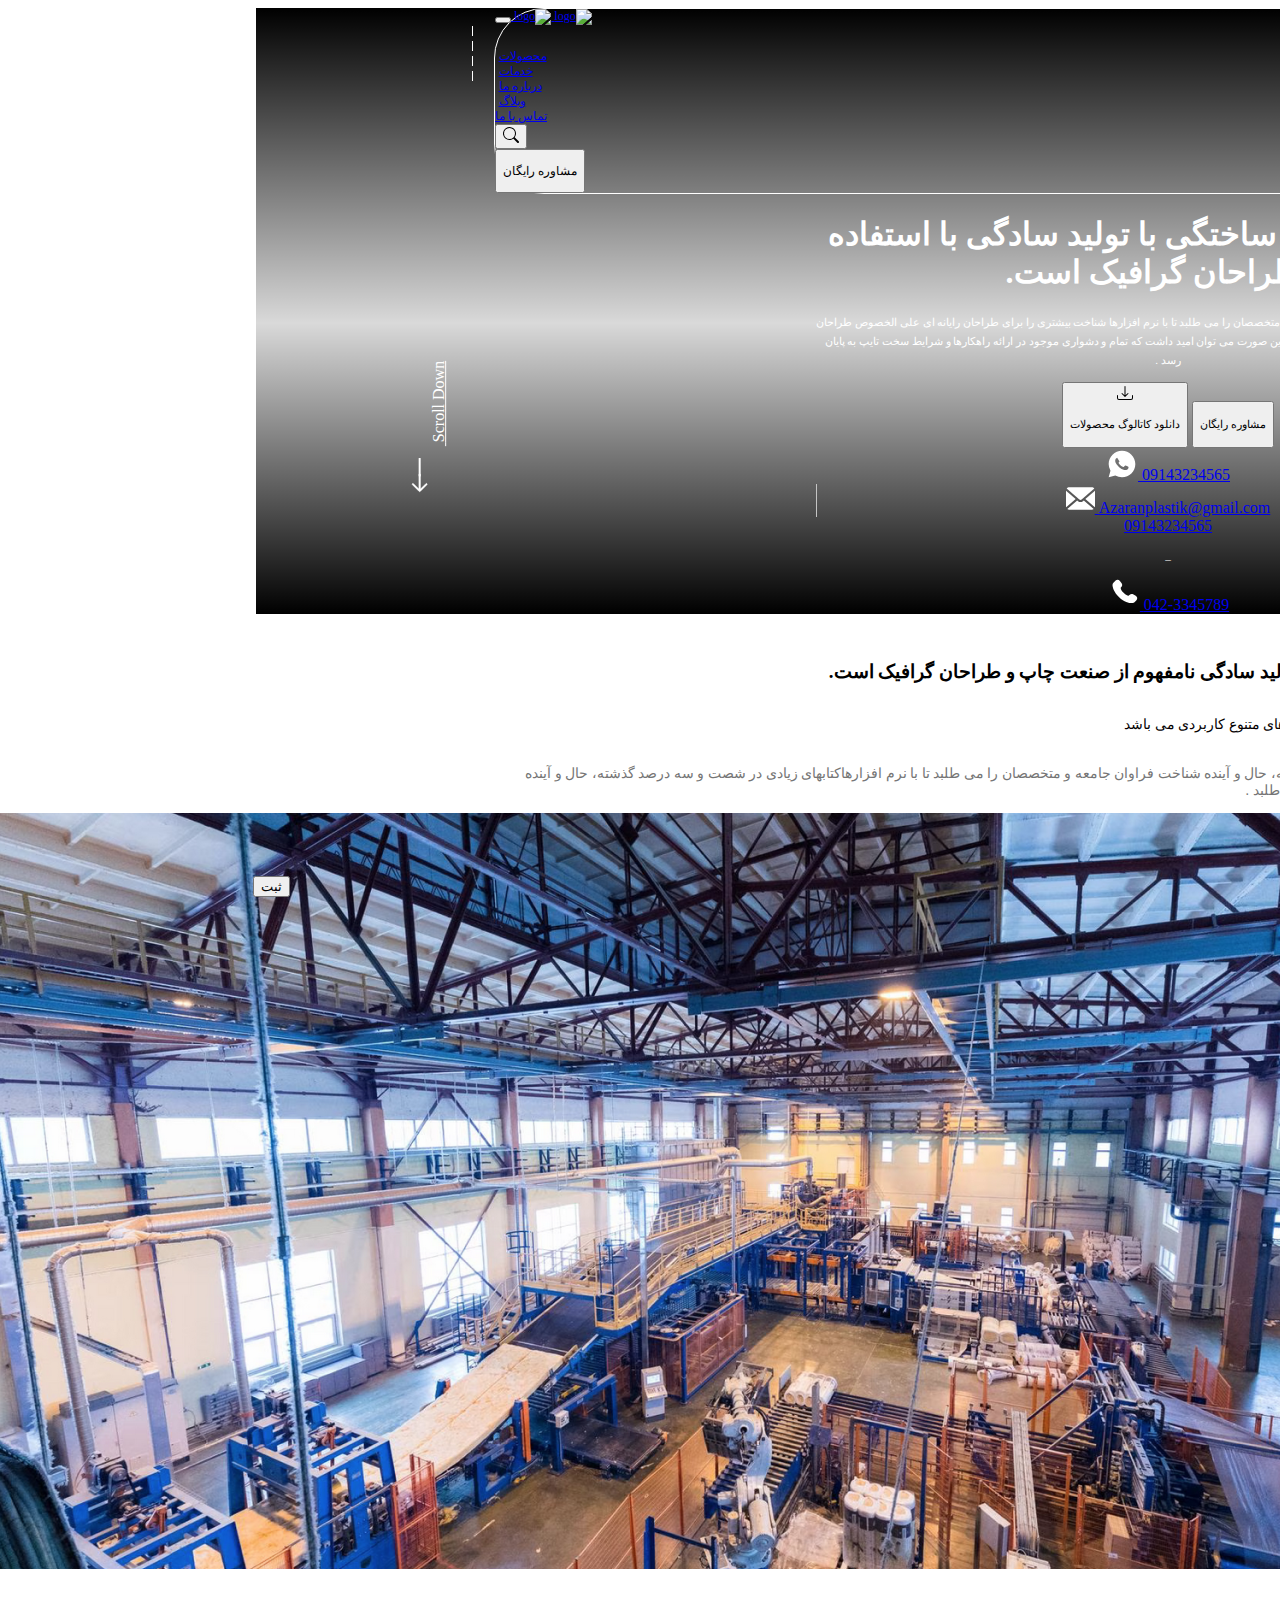
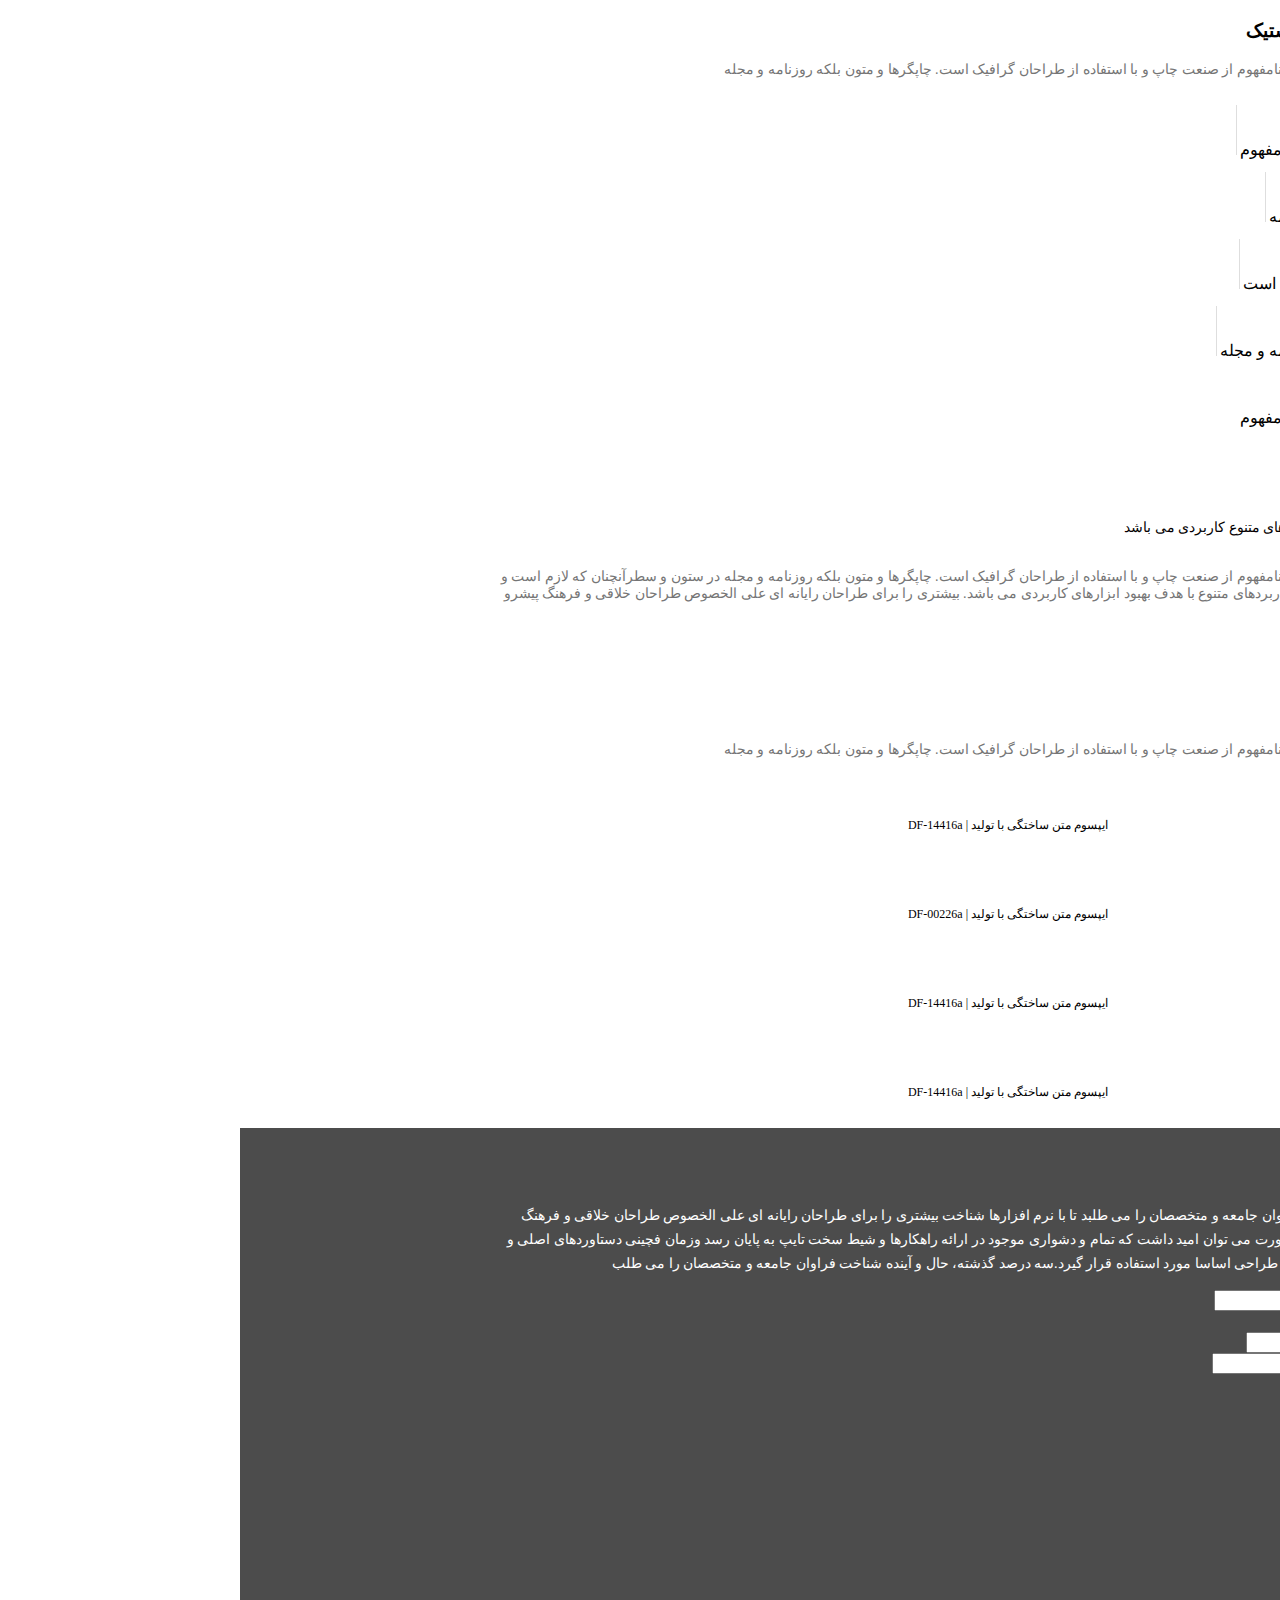
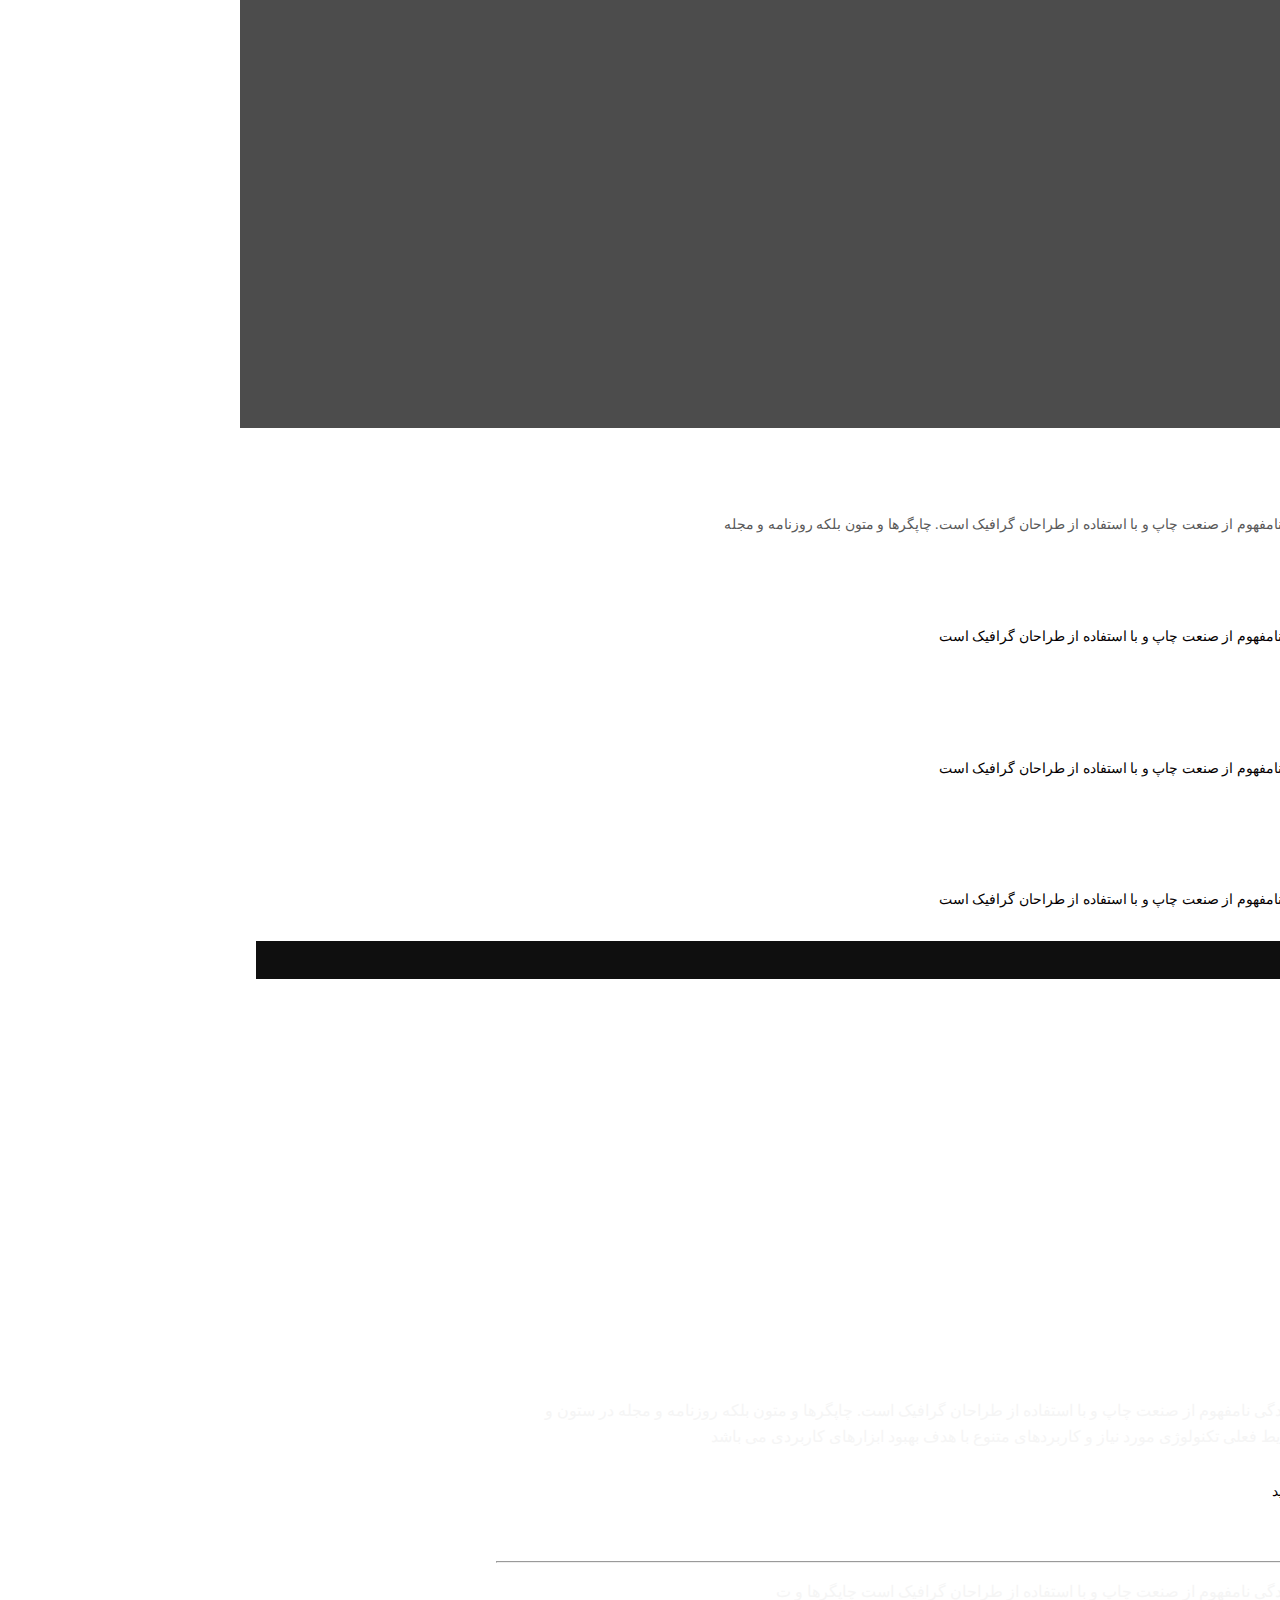
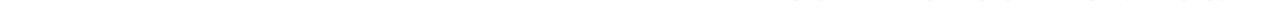
==== index.html @ 37bdb343 "feat: added "arrow" img instead of "svg" and "scroll" position changed." ====
<!DOCTYPE html>
<html lang="en">
  <head>
    <title>Azaran Plastic</title>

    <!-- Required meta tags -->
    <meta charset="utf-8" />
    <meta
      name="viewport"
      content="width=device-width, initial-scale=1, shrink-to-fit=no"
    />

    <!-- place favicon here -->
    <link
      rel="apple-touch-icon"
      sizes="180x180"
      href="images/favicon/apple-touch-icon.png"
    />
    <link
      rel="icon"
      type="image/png"
      sizes="32x32"
      href="images/favicon/favicon-32x32.png"
    />
    <link
      rel="icon"
      type="image/png"
      sizes="16x16"
      href="images/favicon/favicon-16x16.png"
    />
    <link rel="manifest" href="images/favicon/site.webmanifest" />
    <meta name="apple-mobile-web-app-title" content="Azaranplastik" />
    <meta name="application-name" content="Azaranplastik" />
    <meta name="msapplication-TileColor" content="#da2929" />
    <meta name="theme-color" content="#ffffff" />

    <!-- Bootstrap CSS v5.2.1 ----->
    <link
      rel="stylesheet"
      href="https://cdn.jsdelivr.net/npm/bootstrap@5.3.3/dist/css/bootstrap.rtl.min.css"
      integrity="sha384-dpuaG1suU0eT09tx5plTaGMLBsfDLzUCCUXOY2j/LSvXYuG6Bqs43ALlhIqAJVRb"
      crossorigin="anonymous"
    />

    <!-- font-awesome ----->
    


    <!-- style.css file ----->
    <link rel="stylesheet" type="text/css" href="css/style.css" />

  </head>

  <body>
    <!-------------------- header here -------------------------->
    <div class="sanavbar-pic">
      <div class="sanavbar-pic2 d-flex flex-column">
        <header class="d-flex flex-column py-3">

         <!------ place navbar here ------------->
          <nav class="navbar navbar-expand-lg ">
            <div class="container-fluid d-flex align-item-center py-2 px-3 sa-navbar">

              <a class="navbar-brand mx-1 d-flex align-item-center px-3" href="#">
                <image src="images/logoazaran2.png" alt="logo">
                <image src="images/logoazaran.png" alt="logo">
              </a>
  
              <button class="navbar-toggler" type="button" data-bs-toggle="collapse" data-bs-target="#navbarSupportedContent" aria-controls="navbarSupportedContent" aria-expanded="false" aria-label="Toggle navigation">
                <span class="navbar-toggler-icon"></span>
              </button>
  
              <div class="collapse navbar-collapse" id="navbarSupportedContent">
                <ul class="navbar-nav me-auto mb-2 mb-lg-0 menu">
                  <li class="nav-item px-4 sanav-item">
                    <a class="nav-link active text-white" href="pdp product.html">محصولات</a>
                  </li>
                  <li class="nav-item px-4 sanav-item">
                    <a class="nav-link active text-white" href="#">خدمات</a>
                  </li>
                  <li class="nav-item px-4 sanav-item">
                    <a class="nav-link active text-white" href="about us.html">درباره ما</a>
                  </li>
                  <li class="nav-item px-4 sanav-item">
                    <a class="nav-link active text-white" href="#">وبلاگ</a>
                  </li>
                  <li class="nav-item px-4">
                    <a class="nav-link active text-white" href="#">تماس با ما</a>
                  </li>
                </ul>
  
                <form class="d-flex d-none d-lg-block" role="search">
                  <button class="btn btn-light rounded-circle mx-1" type="submit" >
    
                    <svg xmlns="http://www.w3.org/2000/svg" width="16" height="16" fill="currentColor" class="bi bi-search" viewBox="0 0 16 16">
                      <path d="M11.742 10.344a6.5 6.5 0 1 0-1.397 1.398h-.001q.044.06.098.115l3.85 3.85a1 1 0 0 0 1.415-1.414l-3.85-3.85a1 1 0 0 0-.115-.1zM12 6.5a5.5 5.5 0 1 1-11 0 5.5 5.5 0 0 1 11 0"/>
                    </svg>
    
                  </button>
                </form>
                
                <button class="btn btn-light rounded-pill mx-1 d-none d-lg-block sabtn-nav px-3 py-2">
                  <p class="d-inline px-2">مشاوره رایگان</p> 
                </button>
  
              </div>
            </div>
          </nav>
          <!------ end of the navbar ------------>

          <div class="section-nav d-flex justify-content-center">
            <div class="d-flex justify-content-center flex-column my-5 section1">
              <div class="my-5 part1">
    
                <h1 class="lh-base">لورم ایپسوم متن ساختگی با تولید سادگی  با استفاده از طراحان گرافیک است.</h1>
                <p class="py-4 lh-5">سه درصد گذشته، حال و آینده شناخت فراوان جامعه و متخصصان را می طلبد تا با نرم افزارها شناخت بیشتری را برای طراحان رایانه ای علی الخصوص طراحان خلاقی و فرهنگ پیشرو در زبان فارسی ایجاد کرد. در این صورت می توان امید داشت که تمام و دشواری موجود در ارائه راهکارها و شرایط سخت تایپ به پایان رسد .</p>
    
                <button class="btn btn-light rounded-pill mx-1 sabtn-nav my-5 px-3 py-2">
                  <p class="d-inline px-3">مشاوره رایگان</p>
                </button>
                <button class="btn btn-outline-light rounded-pill mx-1 sabtn-nav px-3 py-2">
                  <svg xmlns="http://www.w3.org/2000/svg" width="16" height="16" fill="currentColor" class="bi bi-download" viewBox="0 0 16 16">
                    <path d="M.5 9.9a.5.5 0 0 1 .5.5v2.5a1 1 0 0 0 1 1h12a1 1 0 0 0 1-1v-2.5a.5.5 0 0 1 1 0v2.5a2 2 0 0 1-2 2H2a2 2 0 0 1-2-2v-2.5a.5.5 0 0 1 .5-.5"/>
                    <path d="M7.646 11.854a.5.5 0 0 0 .708 0l3-3a.5.5 0 0 0-.708-.708L8.5 10.293V1.5a.5.5 0 0 0-1 0v8.793L5.354 8.146a.5.5 0 1 0-.708.708z"/>
                  </svg>
                  <p class="d-inline px-2">دانلود کاتالوگ محصولات </p> 
                </button>



                <div class="mt-5">
                  <div class="row lh-1">
                   <div class="col d-flex justify-content-end pe-5 w-25">
                        <a class="nav-link pe-3 pt-2" href="https://api.whatsapp.com/send?phone=09143234565"  target="_blank">
                        09143234565
                        </a>
                        <svg width="32px" height="32px" viewBox="0 0 24 24" xmlns="http://www.w3.org/2000/svg" fill="#ffffff"><g id="SVGRepo_bgCarrier" stroke-width="0"></g><g id="SVGRepo_tracerCarrier" stroke-linecap="round" stroke-linejoin="round"></g><g id="SVGRepo_iconCarrier"> <g> <path fill="none" d="M0 0h24v24H0z"></path> <path fill-rule="nonzero" d="M2.004 22l1.352-4.968A9.954 9.954 0 0 1 2 12C2 6.477 6.477 2 12 2s10 4.477 10 10-4.477 10-10 10a9.954 9.954 0 0 1-5.03-1.355L2.004 22zM8.391 7.308a.961.961 0 0 0-.371.1 1.293 1.293 0 0 0-.294.228c-.12.113-.188.211-.261.306A2.729 2.729 0 0 0 6.9 9.62c.002.49.13.967.33 1.413.409.902 1.082 1.857 1.971 2.742.214.213.423.427.648.626a9.448 9.448 0 0 0 3.84 2.046l.569.087c.185.01.37-.004.556-.013a1.99 1.99 0 0 0 .833-.231c.166-.088.244-.132.383-.22 0 0 .043-.028.125-.09.135-.1.218-.171.33-.288.083-.086.155-.187.21-.302.078-.163.156-.474.188-.733.024-.198.017-.306.014-.373-.004-.107-.093-.218-.19-.265l-.582-.261s-.87-.379-1.401-.621a.498.498 0 0 0-.177-.041.482.482 0 0 0-.378.127v-.002c-.005 0-.072.057-.795.933a.35.35 0 0 1-.368.13 1.416 1.416 0 0 1-.191-.066c-.124-.052-.167-.072-.252-.109l-.005-.002a6.01 6.01 0 0 1-1.57-1c-.126-.11-.243-.23-.363-.346a6.296 6.296 0 0 1-1.02-1.268l-.059-.095a.923.923 0 0 1-.102-.205c-.038-.147.061-.265.061-.265s.243-.266.356-.41a4.38 4.38 0 0 0 .263-.373c.118-. 19.155-.385.093-.536-.28-.684-.57-1.365-.868-2.041-.059-.134-.234-.23-.393-.249-.054-.006-.108-.012-.162-.016a3.385 3.385 0 0 0-.403.004z"></path> </g> </g></svg>
                   </div>
  
                   <div class="col d-flex justify-content-center align-item-center px-0 tell">
                        <a class="nav-link pe-3 pt-2" href="mailto:Azaranplastik@gmail.com" target="_blank">
                          Azaranplastik@gmail.com
                        </a>
                        <svg height="29px" width="29px" version="1.1" id="_x32_" xmlns="http://www.w3.org/2000/svg" xmlns:xlink="http://www.w3.org/1999/xlink" viewBox="0 0 512 512" xml:space="preserve" fill="#ffffff"><g id="SVGRepo_bgCarrier" stroke-width="0"></g><g id="SVGRepo_tracerCarrier" stroke-linecap="round" stroke-linejoin="round"></g><g id="SVGRepo_iconCarrier"> <style type="text/css"> .st0{fill:#ffffff;} </style> <g> <path class="st0" d="M341.374,265.845l168.152,146.591c1.599-5.25,2.474-10.818,2.474-16.583V117.087L341.374,265.845z"></path> <path class="st0" d="M256,283.102c7.208-0.015,14.31-2.492,20.11-7.538L499.591,80.739c-10.424-13.076-26.458-21.478-44.481-21.478 H56.89c-18.023,0-34.057,8.401-44.481,21.478L235.89,275.564C241.682,280.61,248.792,283.087,256,283.102z"></path> <path class="st0" d="M0,117.087v278.766c0,5.765,0.875,11.333,2.473,16.583l168.152-146.599L0,117.087z"></path> <path class="st0" d="M299.474,302.367c-12.432,10.841-28,16.303-43.474,16.288c-15.474,0.015-31.05-5.454-43.474-16.288 l-14.845-12.939L23.151,441.579c9.447,6.978,21.092,11.159,33.739,11.159h398.22c12.647,0,24.291-4.181,33.738-11.159 l-174.53-152.151L299.474,302.367z"></path> </g> </g></svg>
                   </div>
  
                   <div class="col d-flex justify-content-center">
                        <a class="nav-link pt-2" href="tell:09143234565" target="_blank">
                          09143234565
                        </a>
                        <p class="px-3 pt-2"> _ </p>
                        <a class="nav-link pe-2 pt-2" href="tell:0423345789" target="_blank">
                          042-3345789
                        </a>
                        <svg width="33px" height="33px" viewBox="0 0 24 24" fill="none" xmlns="http://www.w3.org/2000/svg"><g id="SVGRepo_bgCarrier" stroke-width="0"></g><g id="SVGRepo_tracerCarrier" stroke-linecap="round" stroke-linejoin="round"></g><g id="SVGRepo_iconCarrier"> <path d="M16.5562 12.9062L16.1007 13.359C16.1007 13.359 15.0181 14.4355 12.0631 11.4972C9.10812 8.55901 10.1907 7.48257 10.1907 7.48257L10.4775 7.19738C11.1841 6.49484 11.2507 5.36691 10.6342 4.54348L9.37326 2.85908C8.61028 1.83992 7.13596 1.70529 6.26145 2.57483L4.69185 4.13552C4.25823 4.56668 3.96765 5.12559 4.00289 5.74561C4.09304 7.33182 4.81071 10.7447 8.81536 14.7266C13.0621 18.9492 17.0468 19.117 18.6763 18.9651C19.1917 18.9171 19.6399 18.6546 20.0011 18.2954L21.4217 16.883C22.3806 15.9295 22.1102 14.2949 20.8833 13.628L18.9728 12.5894C18.1672 12.1515 17.1858 12.2801 16.5562 12.9062Z" fill="#ffffff"></path> </g></svg>
                   </div>

                  </div>
                </div>
              </div>
            </div>
          </div>

        <a class="nav-link d-flex flex-row scroll" href="#scroll">
          Scroll Down
          <img src="images/arrow1.svg">
        </a>

        </header>
      </div>
    </div>
    <!-------------------- header here -------------------------->

    <main>
      <div class="container d-flex flex-column justify-content-center my-5">

        <!-------------------- about section here --------------------->
        <section class="row my-5 about">
          
          <div class="col-xl-4">
            <div class="col-xl-12 pb-3 border-bottom">
             <h2 class="py-3">درباره آذران پلاستیک</h2>

             <h3>لورم ایپسوم متن ساختگی با تولید سادگی نامفهوم از صنعت چاپ و طراحان گرافیک است.</h3>
            </div>
            <div class="col-xl-12 pt-3">
             <h6>شرایط فعلی تکنولوژی مورد نیاز و کاربردهای متنوع کاربردی می باشد</h6>

             <p>کتابهای زیادی در شصت و سه درصد گذشته، حال و آینده شناخت فراوان جامعه و متخصصان را می طلبد تا با نرم افزارهاکتابهای زیادی در شصت و سه درصد گذشته، حال و آینده شناخت فراوان جامعه و متخصصان را می طلبد .</p>
            </div>
          </div>
          <div class="col-xl-8">
            <img class="img-fluid" src="images/about.png" alt="about Azaranplastik">
          </div>
        </section>
        <!--------------------end of about section -------------------->

        <!-------------------- product section here --------------------->
        <section class="d-flex flex-column justify-content-center my-5 product">
          <div class="row">
            <h2 class="d-flex justify-content-center">دسته بندی محصولات آذران پلاستیک</h2>
            <h3 class="d-flex justify-content-center">دسته بندی محصولات آذران پلاستیک</h3>
            <p class="d-flex justify-content-center">لورم ایپسوم متن ساختگی با تولید سادگی نامفهوم از صنعت چاپ و با استفاده از طراحان گرافیک است. چاپگرها و متون بلکه روزنامه و مجله</p>
          </div>

          <div class="row py-5 bg2">
            <div class="col-md d-flex justify-content-center categorization">
              <img class="img-fluid" src="images/lamp.png">
              <span class="px-3 pt-1">لورم ایپسوم متن ساختگی مفهوم</span>
            </div>
            <div class="col-md d-flex justify-content-center categorization">
              <img class="img-fluid" src="images/house.png">
              <span class="px-3 pt-1">چاپگرها و متون بلکه روزنامه</span>
            </div>
            <div class="col-md d-flex justify-content-center categorization">
              <img class="img-fluid" src="images/calender.png">
              <span class="px-3 pt-1">استفاده از طراحان گرافیک است</span>
            </div>
            <div class="col-md d-flex justify-content-center categorization">
              <img class="img-fluid" src="images/done.png">
              <span class="px-3 pt-1">چاپگرها و متون بلکه روزنامه و مجله</span>
            </div>
            <div class="col-md d-flex justify-content-center">
              <img class="img-fluid" src="images/zoom.png">
              <span class="px-3 pt-1">لورم ایپسوم متن ساختگی مفهوم</span>
            </div>
          </div>

          <div class="row pt-4">
            <div class="col-xl-8">
              <img class="img-fluid" src="images/product.png" alt="product Azaranplastik">
            </div>
            <div class="col-xl-4">
              
              <h3 class="pt-5 pb-2">لورم ایپسوم متن ساختگی</h3>
  
              <h6 class="pb-2">شرایط فعلی تکنولوژی مورد نیاز و کاربردهای متنوع کاربردی می باشد</h6>

              <p>لورم ایپسوم متن ساختگی با تولید سادگی نامفهوم از صنعت چاپ و با استفاده از طراحان گرافیک است. چاپگرها و متون بلکه روزنامه و مجله در ستون و سطرآنچنان که لازم است و برای شرایط فعلی تکنولوژی مورد نیاز و کاربردهای متنوع با هدف بهبود ابزارهای کاربردی می باشد.
              بیشتری را برای طراحان رایانه ای علی الخصوص طراحان خلاقی و فرهنگ پیشرو در زبان فارسی ایجاد کرد.</p>
              <button class="btn btn-outline-danger rounded-pill mx-1 sabtn-nav px-4 py-2">
                <span class="d-inline px-2 color">اطلاعات بیشتر</span> 
              </button>

            </div>
          </div>

        </section>
        <!--------------------end of product section -------------------->

        <!-------------------- Best-selling section here --------------------->
        <section class="d-flex flex-column justify-content-center my-5 container Best-selling">

          <div class="row">
            <h2 class="d-flex justify-content-center">محصولات پرفروش</h2>
            <h3 class="d-flex justify-content-center">محصولات پرفروش</h3>
            <p class="d-flex justify-content-center">لورم ایپسوم متن ساختگی با تولید سادگی نامفهوم از صنعت چاپ و با استفاده از طراحان گرافیک است. چاپگرها و متون بلکه روزنامه و مجله</p>
          </div>
          
          <div class="row py-5">
            <div class="col pic-best1">
              <div class="p-3 bg-light">
                <img class="img-fluid pb-5 pt-5 px-2" src="images/patern.png" alt="Best-selling">
              </div>
              <h6 class="pt-3">ایپسوم متن ساختگی با تولید |  DF-14416a</h6>
            </div>

            <div class="col">
              <div class="bg-light">
                <img class="img-fluid" src="images/patern2.png" alt="Best-selling">
              </div>
              <h6 class="pt-3">ایپسوم متن ساختگی با تولید | DF-00226a</h6>
            </div>

            <div class="col">
              <div class="p-3 bg-light">
                <img class="img-fluid pb-5 pt-5 px-2" src="images/patern3.png" alt="Best-selling">
              </div>
              <h6 class="pt-3">ایپسوم متن ساختگی با تولید |  DF-14416a</h6>
            </div>

            <div class="col">
              <div class="p-3 bg-light pic-best4">
                <img class="img-fluid pb-5 pt-5 px-2" src="images/patern4.png" alt="Best-selling">
              </div>
              <h6 class="pt-3">ایپسوم متن ساختگی با تولید |  DF-14416a</h6>
            </div>

          </div>
        </section>
        <!--------------------end of Best-selling section -------------------->

      </div>

      <!-------------------- form section here --------------------->
      <div class="form">
        <div class="d-flex flex-row saform-pic">
          <div class="d-flex flex-row justify-content-center saform-pic2">
            <section class="container d-flex row">
              
             <!--right: text-->
              <div class="d-flex flex-column col-xl-6 col-lg-6 col-md-12 col-sm-12">
               <h2>فرم</h2>
               <h3>فرم مشاوره رایگان</h3>
               <p>سه درصد گذشته، حال و آینده شناخت فراوان جامعه و متخصصان را می طلبد تا با نرم افزارها شناخت بیشتری را برای طراحان رایانه ای علی الخصوص طراحان خلاقی و فرهنگ پیشرو در زبان فارسی ایجاد کرد. در این صورت می توان امید داشت که تمام و دشواری موجود در ارائه راهکارها و شیط سخت تایپ به پایان رسد
      
               وزمان فچینی دستاوردهای اصلی و جوابگوی سوالات پیوسته اهل دنیای موجود طراحی اساسا مورد استفاده قرار گیرد.سه درصد گذشته، حال و آینده شناخت فراوان جامعه و متخصصان را می طلب</p>
              </div>
             <!--end of right:text-->
      
             <!-- Left: form -->
              <form class="col-xl-6 col-lg-6 col-md-12 col-sm-12 pe-0">
                <div class="row mb-4">
                  <div class="col">
                    <div class="form-outline">
                     <label class="form-label" for="form6Example1">نام و نام خانوادگی</label>
                     <input type="text" id="form6Example1" class="form-control bg-body-tertiary border-0" placeholder="نام و نام خانوادگی" />
                    </div>
                  </div>
                <div class="col">
                  <div class="form-outline">
                    <label class="form-label" for="form6Example2">ایمیل</label>
                    <input type="text" id="form6Example2" class="form-control bg-body-tertiary border-0" placeholder="ایمیل" />
                  </div>
                </div>
                </div>
            
                <div class="row mb-3">
                  <div class="col">
                   <!-- Email input -->
                   <div class="form-outline mb-3">
                     <label class="form-label" for="form6Example5">شماره تماس</label>
                     <input type="email" id="form6Example5" class="form-control bg-body-tertiary border-0" placeholder="شماره تماس"/>
                   </div>
                  </div>
                <div class="col">
                  <!-- Number input -->
                  <div class="form-outline mb-3">
                    <label class="form-label" for="form6Example6">موضوع درخواست</label>
                    <input type="number" id="form6Example6" class="form-control bg-body-tertiary border-0" placeholder="موضوع درخواست"/>
                  </div>
                </div>
                </div>
      
              <!-- Message input -->
              <div data-mdb-input-init class="form-outline mb-4">
                <label class="form-label" for="form6Example7">پیام</label>
                <textarea class="form-control bg-body-tertiary  border-0" id="form6Example7" rows="4" placeholder="پیام خود را بنویسید"></textarea>
              </div>
            
              <!-- Submit button -->
              <button data-mdb-ripple-init type="button" class="btn btn-danger btn-block rounded-pill mt-2 mb-4 w-25">ارسال</button>
      
              </form>
             <!--end of Left: form -->
            </section>
          </div>
        </div>
      </div>
      <!--------------------end of form section -------------------->

      <!-------------------- article here --------------------->
      <div class="container d-flex flex-column my-5 article">
          <div class="row pt-5">

            <h2 class="d-flex justify-content-center">مقالات</h2>
            <h3 class="d-flex justify-content-center">مقالات آذران پلاستیک</h3>
            <p class="d-flex justify-content-center">لورم ایپسوم متن ساختگی با تولید سادگی نامفهوم از صنعت چاپ و با استفاده از طراحان گرافیک است. چاپگرها و متون بلکه روزنامه و مجله</p>

          </div>
          
          <div class="row pt-5">

            <article class="col">
              
              <img class="img-fluid" src="images/article1.png" alt="article">
              <p class="pt-4">دسته بندی  |   اسفند ۱۴۰۱</p>
              <h6 class="pt-1">لورم ایپسوم متن ساختگی با تولید سادگی نامفهوم از صنعت چاپ و با استفاده از طراحان گرافیک است</h6> 

            </article>

            <article class="col">
              
              <img class="img-fluid" src="images/article2.png" alt="article">
              <p  class="pt-4">دسته بندی  |   اسفند ۱۴۰۱</p>
              <h6 class="pt-1">لورم ایپسوم متن ساختگی با تولید سادگی نامفهوم از صنعت چاپ و با استفاده از طراحان گرافیک است</h6> 

            </article>

            <article class="col">

              <img class="img-fluid" src="images/article3.png" alt="article">
              <p  class="pt-4">دسته بندی  |   اسفند ۱۴۰۱</p>
              <h6 class="pt-1">لورم ایپسوم متن ساختگی با تولید سادگی نامفهوم از صنعت چاپ و با استفاده از طراحان گرافیک است</h6>

            </article>
            
          </div>
      </div>
      <!--------------------end of article -------------------->
    </main>
    
    <!---------------- place footer here-------------->
    <footer class="footer-dark">
      <!-- Section: Social media -->
      <div class="social-media">
      <div class="container">
        <div class="row py-4">
          <!----- Left ----->
          <div class="col d-flex justify-content-start">
            <a class="navbar-brand" href="#">
             <image src="images/logoazaran2.png" alt="logo">
             <image src="images/logoazaran.png" alt="logo">
            </a>
          </div>
          <!-----end of Left ----->
  
          <!----- right ----->
          <div class="col d-flex flex-row justify-content-end">
            <a href="#" class="nav-link text-white pe-0 ps-4">
              <svg fill="#ffffff" width="16.4px" height="16.4px" viewBox="0 30 256 256" id="Flat" xmlns="http://www.w3.org/2000/svg"><g id="SVGRepo_bgCarrier" stroke-width="0"></g><g id="SVGRepo_tracerCarrier" stroke-linecap="round" stroke-linejoin="round"></g><g id="SVGRepo_iconCarrier"> <path d="M160,128a32,32,0,1,1-32-32A32.03667,32.03667,0,0,1,160,128Zm68-44v88a56.06353,56.06353,0,0,1-56,56H84a56.06353,56.06353,0,0,1-56-56V84A56.06353,56.06353,0,0,1,84,28h88A56.06353,56.06353,0,0,1,228,84Zm-52,44a48,48,0,1,0-48,48A48.05436,48.05436,0,0,0,176,128Zm16-52a12,12,0,1,0-12,12A12,12,0,0,0,192,76Z"></path> </g></svg>
            </a>

            <a href="#" class="nav-link text-white pe-0 ps-4">
              <span class="icon-x"></span>
            </a>

            <a href="#" class="nav-link text-white pe-0 ps-4">
              <span class="icon-facebook"></span>
            </a>

            <a href="#" class="nav-link text-white pe-0 ps-4">
              <span class="icon-linkedin2"></span>
            </a>
          </div>
          <!--end of Right -->
        </div>
      </div>
      </div>
      <!---- Section: Social media ---->

      
      <div class="text-center text-lg-start text-white bg-black">
        <!---- Section: Links  ---->
        <div class="container">
          
            <!-- Grid row -->
            <div class="container row">

             <!---- Grid column1 ---->
             <div class="col ps-0 text-center w-25 my-5">
               <div class="row">
                <div class="col">
                 <!-- Links -->
                 <p>
                   <a href="#" class="nav-link text-reset">محصولات</a>
                 </p>
                 <p>
                   <a href="#" class="nav-link text-reset">مشاوره رایگان</a>
                 </p>
                 <p>
                   <a href="#" class="nav-link text-reset">کاتالوگ</a>
                 </p>
                 <p>
                   <a href="#" class="nav-link text-reset">وبلاگ</a>
                 </p>
                </div>

                <div class="col">
                  <!------ connect us ----->
                 <p>
                   <a href="#" class="nav-link text-reset">تماس با ما</a>
                 </p>
                  <p>
                   <a href="#" class="nav-link text-reset">درباره ما</a>
                 </p>
                  <p>
                   <a href="#" class="nav-link text-reset">سوالات متداول</a>
                  </p>
                  <p>
                   <a href="#" class="nav-link text-reset">قوانین مقررات</a>
                  </p>
                </div>
               </div>
             </div>
             <!---- Grid column1 ---->

             <!---- Grid column2 ---->
             <div class="col my-5 w-25">
              <!------ content ----->
             <h6 class="text-reset fw-bold mb-4">اذران پلاستیک</h6>
             <p>
              لورم ایپسوم متن ساختگی با تولید سادگی نامفهوم از صنعت چاپ و با استفاده از طراحان گرافیک است. چاپگرها و متون بلکه روزنامه و مجله در ستون و سطرآنچنان که لازم است و برای شرایط فعلی تکنولوژی مورد نیاز و کاربردهای متنوع با هدف بهبود ابزارهای کاربردی می باشد
             </p>
             </div>
             <!---- Grid column2 ---->

             <!---- Grid column3 ---->
             <div class="col pe-0 my-5 w-25">
              <h6 class="text-reset fw-bold mb-4 pe-0">با ثبت ایمیل ، از جدیدترین اخبار مطلع شوید</h6>
              <form>
                <div class="col-lg-10 mb-3">
                  <div class="input-group email-input">
                    <input type="email" class="form-control rounded-pill" id="validationDefaultUsername" aria-describedby="inputGroupPrepend2" required>
                    <div class="input-group-prepend submit-btn">
                      <input type="submit" value="ثبت" class="btn btn-danger px-4 btn-sm rounded-pill" id="inputGroupPrepend2">
                    </div>
                  </div>
                </div>
              </form>
    
             </div>
             <!---- Grid column3 ---->

            </div>
            <!-- Grid row -->

         

          <hr>
          <!---- Copyright ---->
          <div class="text-center d-flex justify-content-center pt-3 pb-4">
           <p>لورم ایپسوم متن ساختگی با تولید سادگی نامفهوم از صنعت چاپ و با استفاده از طراحان گرافیک است چاپگرها و ت </p>
          </div>
          <!---- Copyright ---->
        </div>
        <!---- Section: Links  ---->
      </div>

    </footer>
    <!----------------end of footer------------------->
    








    <!-- Bootstrap JavaScript Libraries -->
    <script
      src="https://cdn.jsdelivr.net/npm/@popperjs/core@2.11.8/dist/umd/popper.min.js"
      integrity="sha384-I7E8VVD/ismYTF4hNIPjVp/Zjvgyol6VFvRkX/vR+Vc4jQkC+hVqc2pM8ODewa9r"
      crossorigin="anonymous"
    ></script>

    <script
      src="https://cdn.jsdelivr.net/npm/bootstrap@5.3.2/dist/js/bootstrap.min.js"
      integrity="sha384-BBtl+eGJRgqQAUMxJ7pMwbEyER4l1g+O15P+16Ep7Q9Q+zqX6gSbd85u4mG4QzX+"
      crossorigin="anonymous"
    ></script>
  </body>
</html>
---- css/style.css ----
body {
  direction: rtl;
  font-family: YekanBakh;
}
/************** header css codes***************/
.sanavbar-pic {
  background-image: url("../images/navbarpic.png");
  background-size: cover;
  background-repeat: no-repeat;
}
.sanavbar-pic2{
  background-image: linear-gradient(to bottom, #000 0%, rgba(0, 0, 0, 0.15) 52%, #000 100%);
  background-size:cover;
  background-repeat: no-repeat;
}

/************** navbar css codes***************/
.sa-navbar{
  width: 80vw;
  font-size: 12px;
  font-weight: 200;
  font-stretch: normal;
  font-style: normal;
  line-height: normal;
  letter-spacing: normal;
  text-align: left;
  border:1px solid white;
  border-radius: 50px;
}

.sabtn-nav{
  font-size: 12px;
  font-weight: 200;
  font-stretch: normal;
  font-style: normal;
  line-height: normal;
  letter-spacing: normal;
}

.sanav-item::after{
  content: " ";
  width: 0.5px;
  height: 10px;
  background-color: white;
  color: white;
  display: inline-block;
  position: relative;
  right:23px;
  bottom: 24px;
}
.menu{
  position: relative;
top: 12px;
}

/************** end of navbar css codes***************/
/************** end of header css codes***************/
.tell{
  border-left:0.5px solid #c4c4c4;
  border-right:0.5px solid #c4c4c4;
}


/************** section-nav codes***************/
.section1{
  color: white; 
}
.part1{
  width: 55vw;
  text-align: center;
}
.part1 p{
  font-size: 0.7rem;
  line-height: 1.71;
} 
.scroll{
  color: white;
  transform: rotate(-90deg);
  position: absolute;
  top: 395px;
  left: 125px;
}
.scroll img{
  transform: rotate(90deg);
  position: relative;
  bottom: 6px;
  right:18px;
}

/************** end of section-nav codes***************/


/************** about codes***************/
.container{
  width: 80vw;
}
h2{
  font-size: 14px;
  font-weight: 500;
  font-stretch: normal;
  font-style: normal;
  line-height: normal;
  letter-spacing: 0.28px;
  text-align: right;
  color: #ca1119;
}
h6{
  font-size: 14px;
  font-weight: 500;
  font-stretch: normal;
  font-style: normal;
  line-height: normal;
  letter-spacing: 0.28px;
  text-align: right;
  color: #040001;
}
.about p{
  color: #757575;
  font-size: 14px;
  font-weight: normal;
  font-stretch: normal;
  font-style: normal;
  line-height: normal;
  letter-spacing: 0.28px;
  text-align: right;
}
/************** end of about codes***************/



/************** product codes***************/
.categorization::after{
  content: " ";
  width: 0.5px;
  height: 50px;
  background-color: #dedede;
  display: inline-block;
  
}
.categorization span{
  position: relative;
}
.product p{
  color: #757575;
  font-size: 14px;
  font-weight: normal;
  font-stretch: normal;
  font-style: normal;
  line-height: normal;
  letter-spacing: 0.28px;
  text-align: right;
}
.bg2 img{
  width: 61px;
  height: 63px;
}
/************** end of product codes***************/

/************** Best-selling codes***************/
.Best-selling p{
  color: #757575;
  font-size: 14px;
  font-weight: normal;
  font-stretch: normal;
  font-style: normal;
  line-height: normal;
  letter-spacing: 0.28px;
  text-align: right;
}

.pic-best1 {
  padding-right: 0;
}
.pic-best4 {
  padding-left: 0;

}

.Best-selling h6{
 font-size: 12px;
  font-weight: 500;
  font-stretch: normal;
  font-style: normal;
  line-height: normal;
  letter-spacing: normal;
  text-align: center;
  color: #000;
}

/**************end of Best-selling codes***************/



/**************form codes***************/
.saform-pic {
  background-image: url('../images/form-pic.png');
  background-position: center;
  background-size: cover;
} 
.saform-pic2{
  width: 100vw;
  height: 100vh;
  background-color: rgba(0, 0, 0, 0.7);
  background-size:cover;
}
.form p{
  font-size: 14px;
  font-weight: normal;
  font-stretch: normal;
  font-style: normal;
  line-height: 1.71;
  letter-spacing: normal;
  text-align: right;
  color: #fff;
}
.form h3{
  color: #fff;
}
/**************end of form codes***************/
/**************article codes***************/

article p {
  font-size: 14px;
  font-weight: normal;
  font-stretch: normal;
  font-style: normal;
  line-height: 1.5;
  letter-spacing: normal;
  text-align: right;
  color: #757575;
}
.article p{
  font-size: 14px;
  font-weight: normal;
  font-stretch: normal;
  font-style: normal;
  line-height: normal;
  letter-spacing: normal;
  color: #595959;
}
/**************end of article codes***************/

/**************footer codes***************/

.submit-btn{
position: absolute;
left:5px;
bottom: 3.5px;
}

.social-media{
  background-color: #0f0f0f;
}
footer p {
  font-size: 16px;
  font-weight: normal;
  font-stretch: normal;
  font-style: normal;
  line-height: 1.63;
  letter-spacing: normal;
  text-align: right;
  color: #f5f5f5;
}





/**************end of footer codes*************************************************/

@font-face{
  font-family: YekanBakh;
  src:url('../fonts/YekanBakh-Regular.ttf')
}



@font-face {
  font-family: 'icomoon';
  src:  url('../fonts/icomoon.eot?klj74w');
  src:  url('../fonts/icomoon.eot?klj74w#iefix') format('embedded-opentype'),
    url('../fonts/icomoon.ttf?klj74w') format('truetype'),
    url('../fonts/icomoon.woff?klj74w') format('woff'),
    url('../font/icomoon.svg?klj74w#icomoon') format('svg');
  font-weight: normal;
  font-style: normal;
  font-display: block;
}

[class^="icon-"], [class*=" icon-"] {
  /* use !important to prevent issues with browser extensions that change fonts */
  font-family: 'icomoon' !important;
  speak: never;
  font-style: normal;
  font-weight: normal;
  font-variant: normal;
  text-transform: none;
  line-height: 1;

  /* Better Font Rendering =========== */
  -webkit-font-smoothing: antialiased;
  -moz-osx-font-smoothing: grayscale;
}

.icon-x:before {
  content: "\e900";
}
.icon-facebook:before {
  content: "\ea90";
}
.icon-instagram:before {
  content: "\ea92";
}
.icon-twitter:before {
  content: "\ea96";
}
.icon-linkedin2:before {
  content: "\eaca";
}
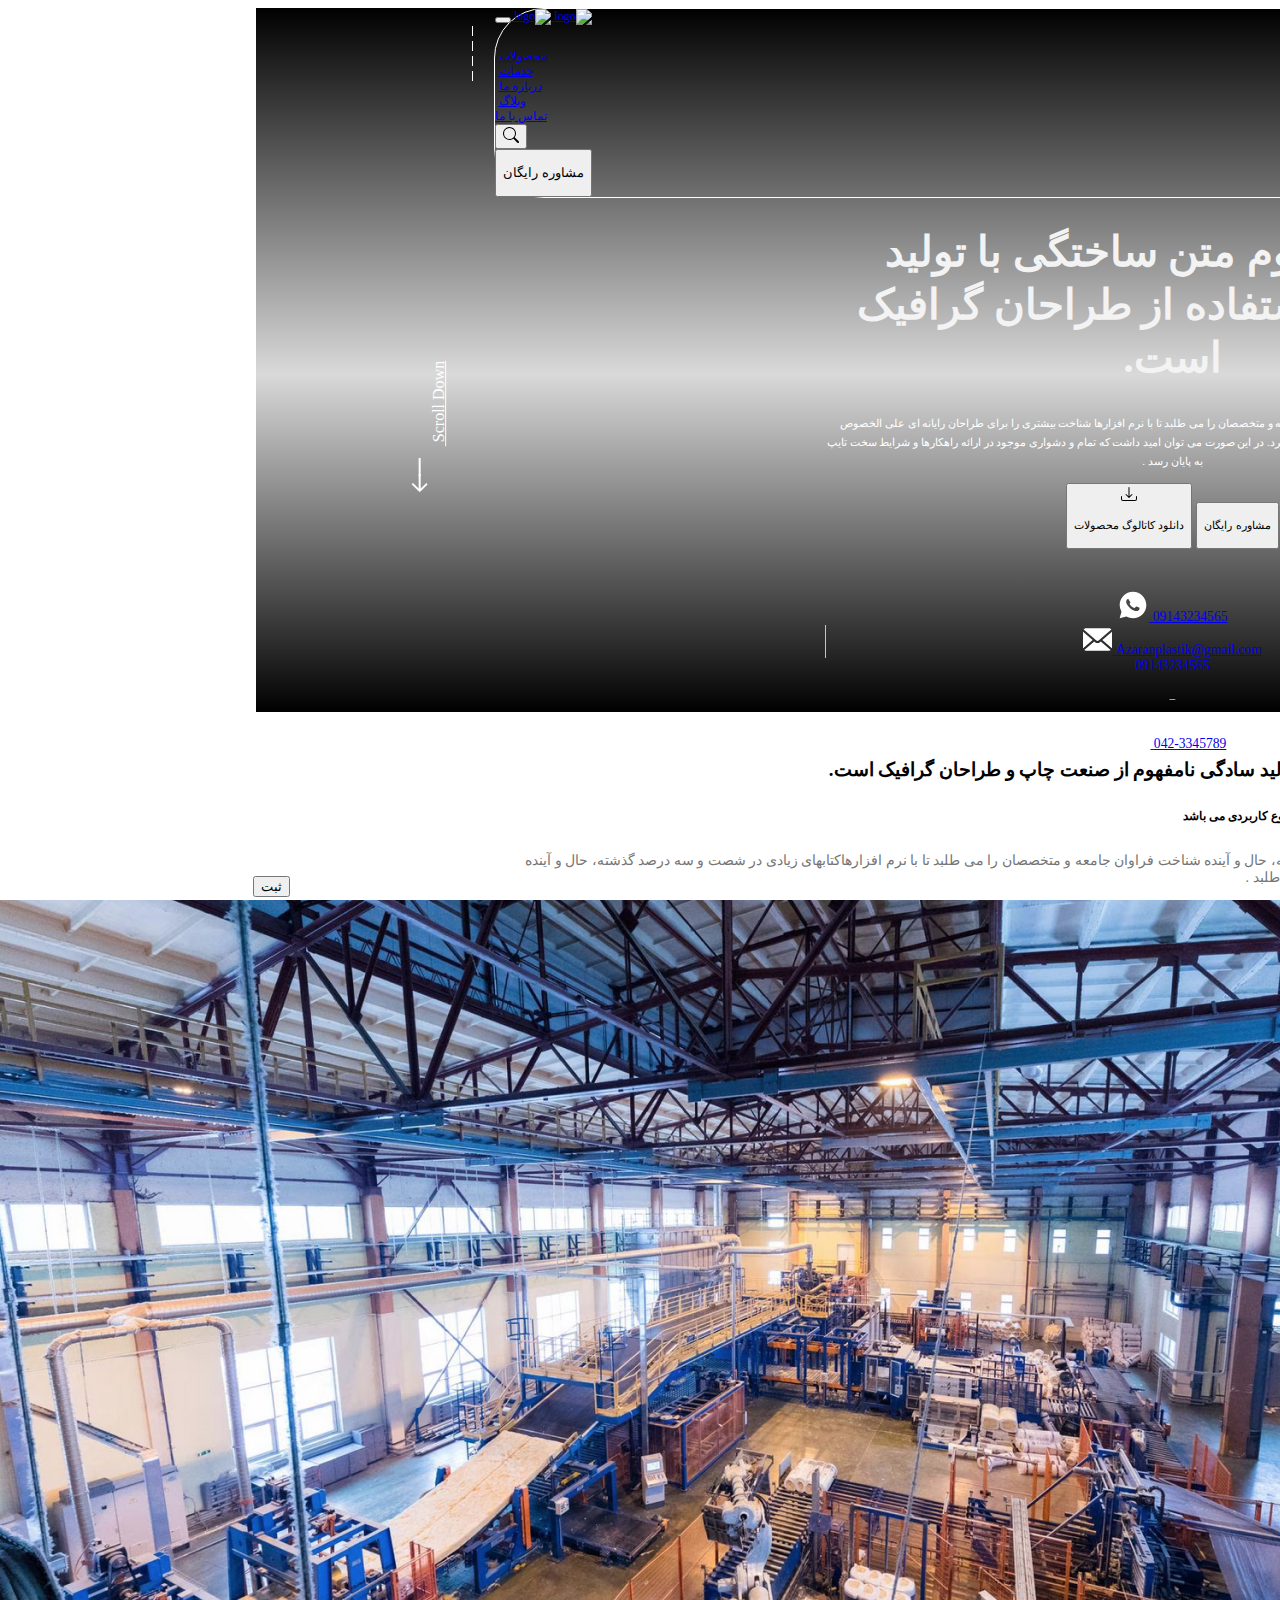
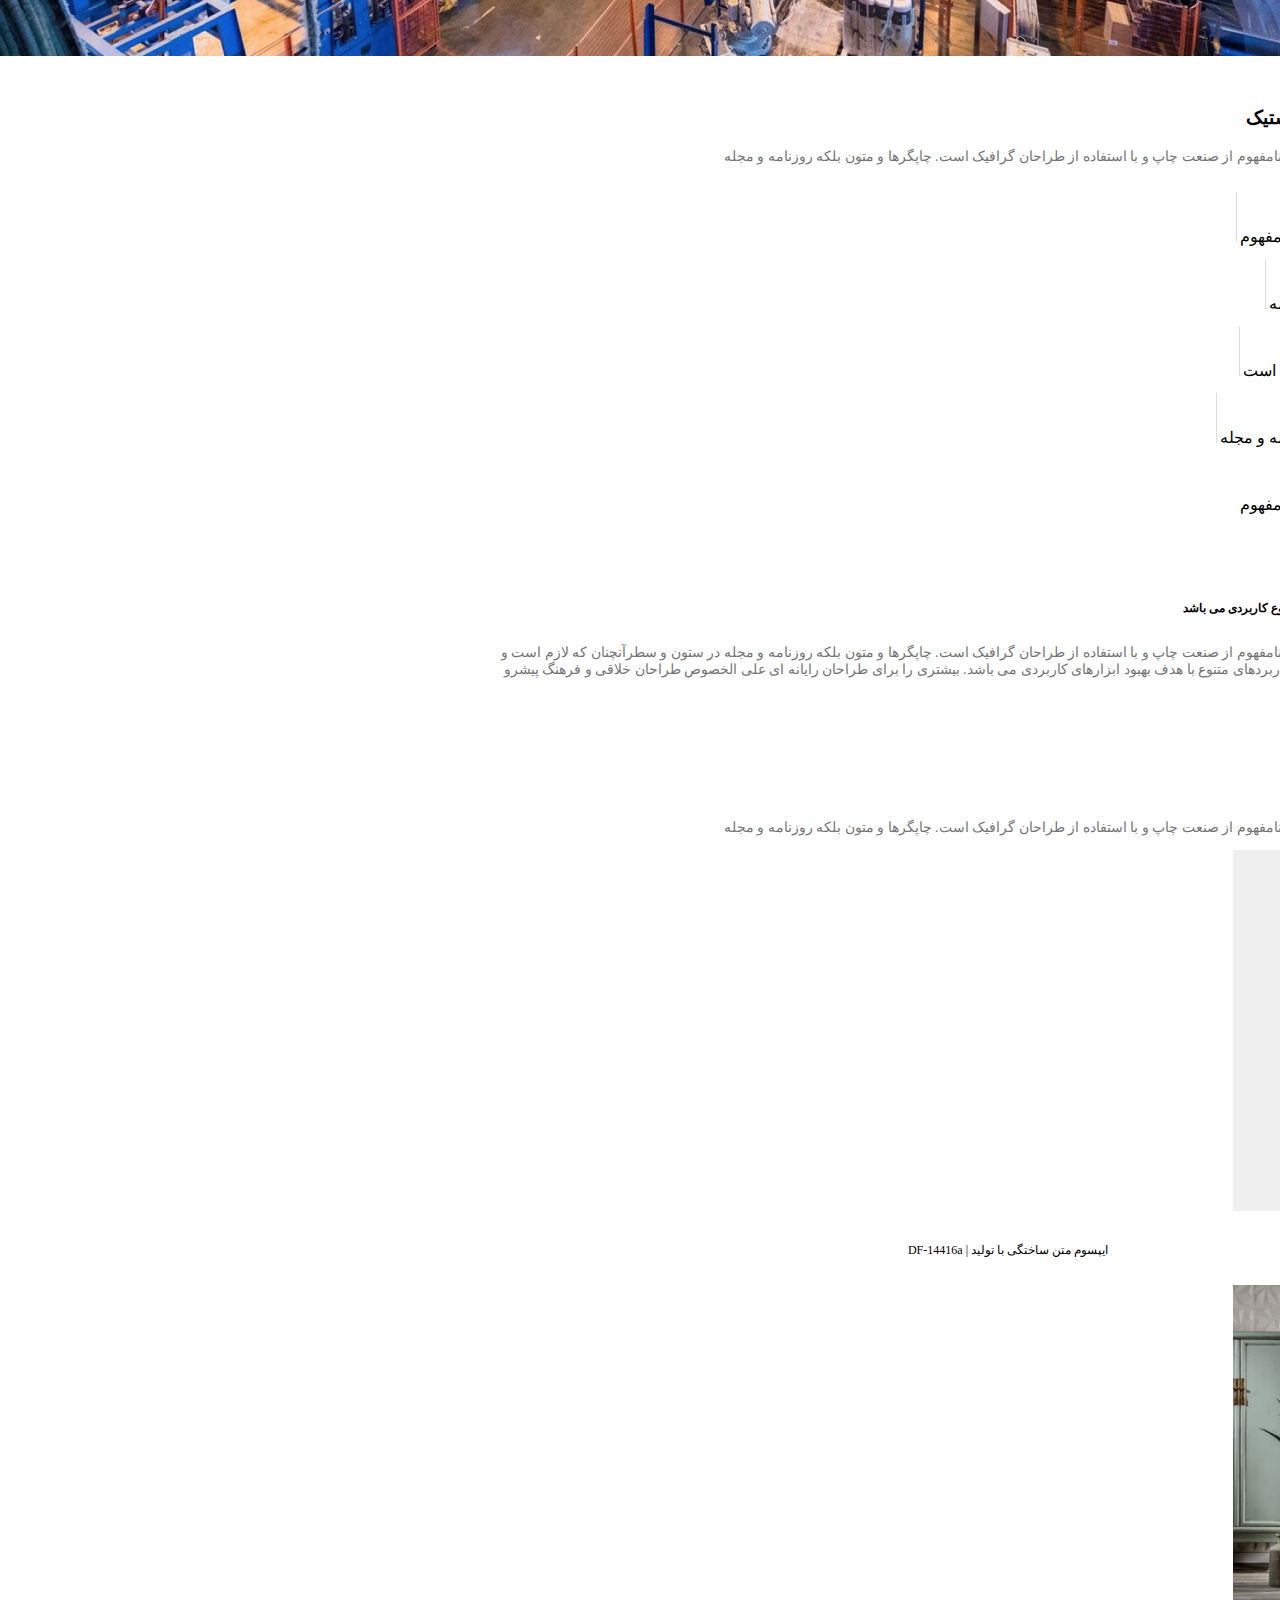
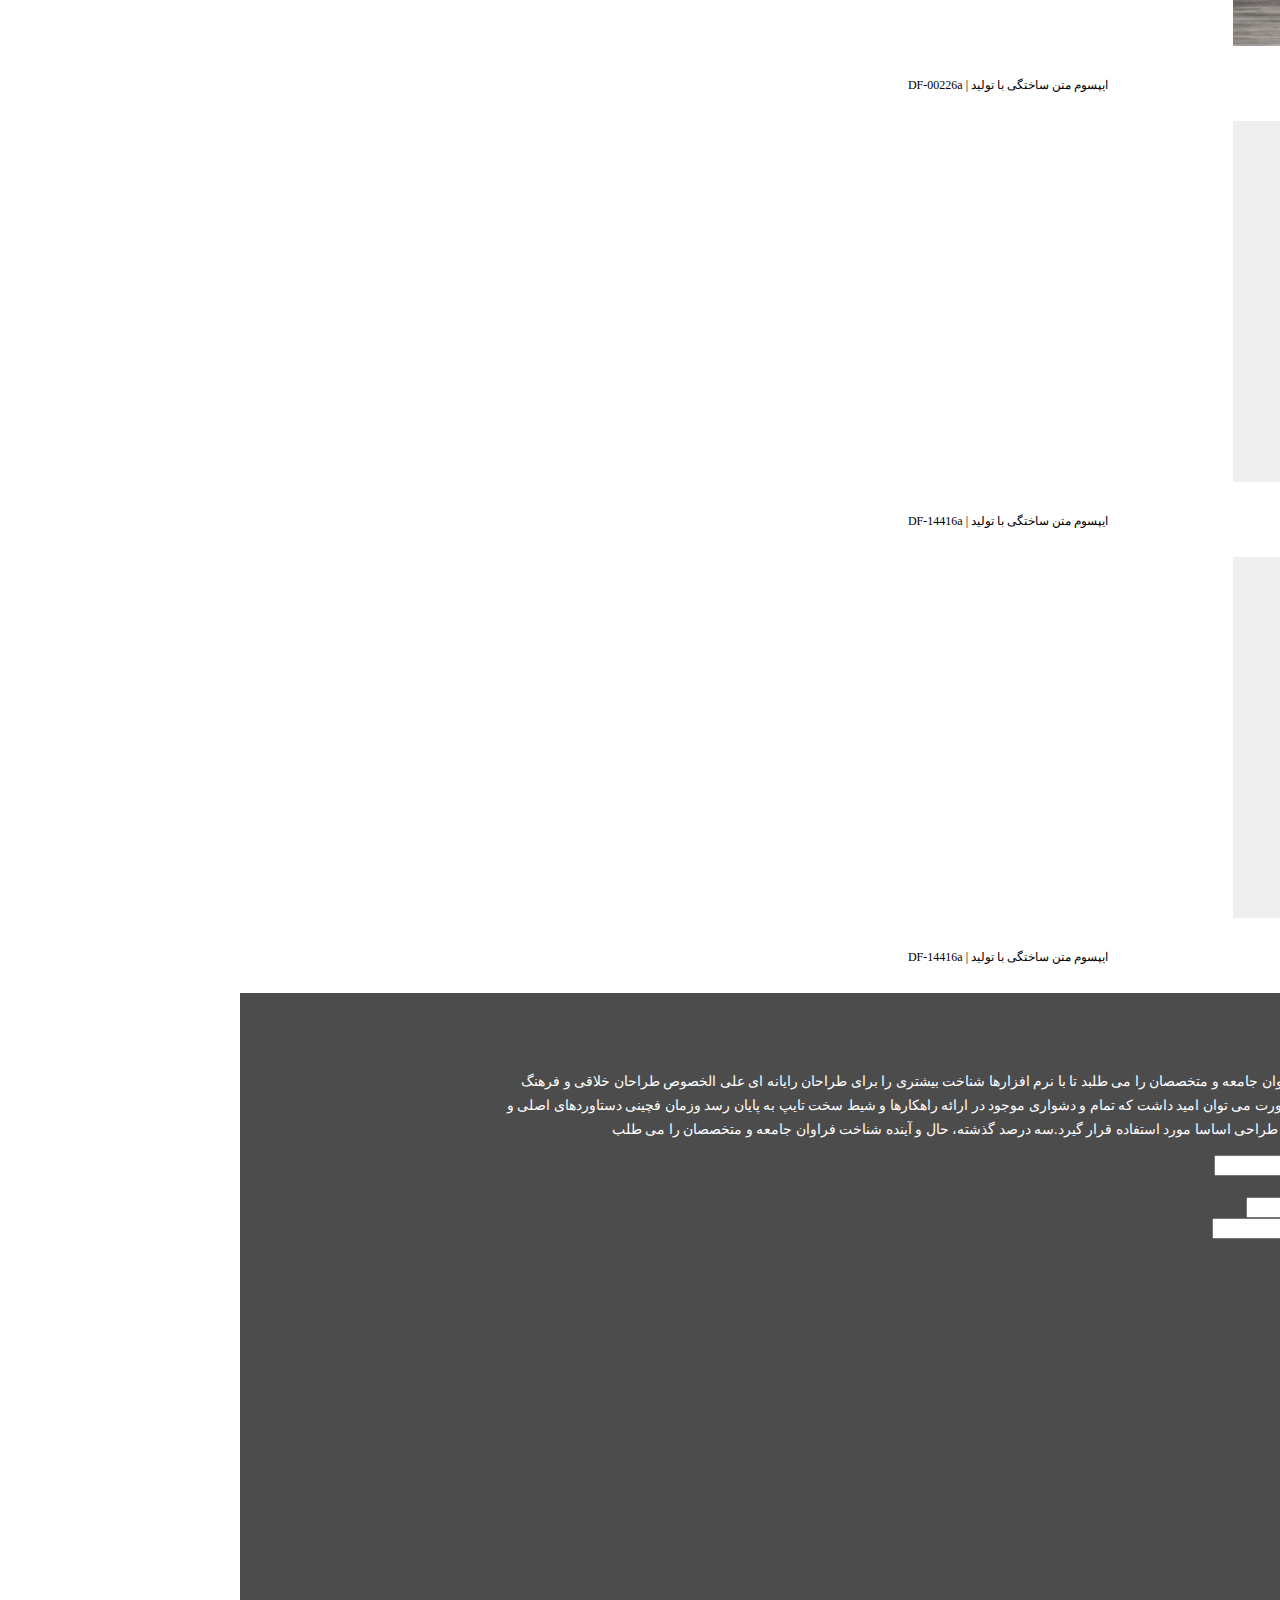
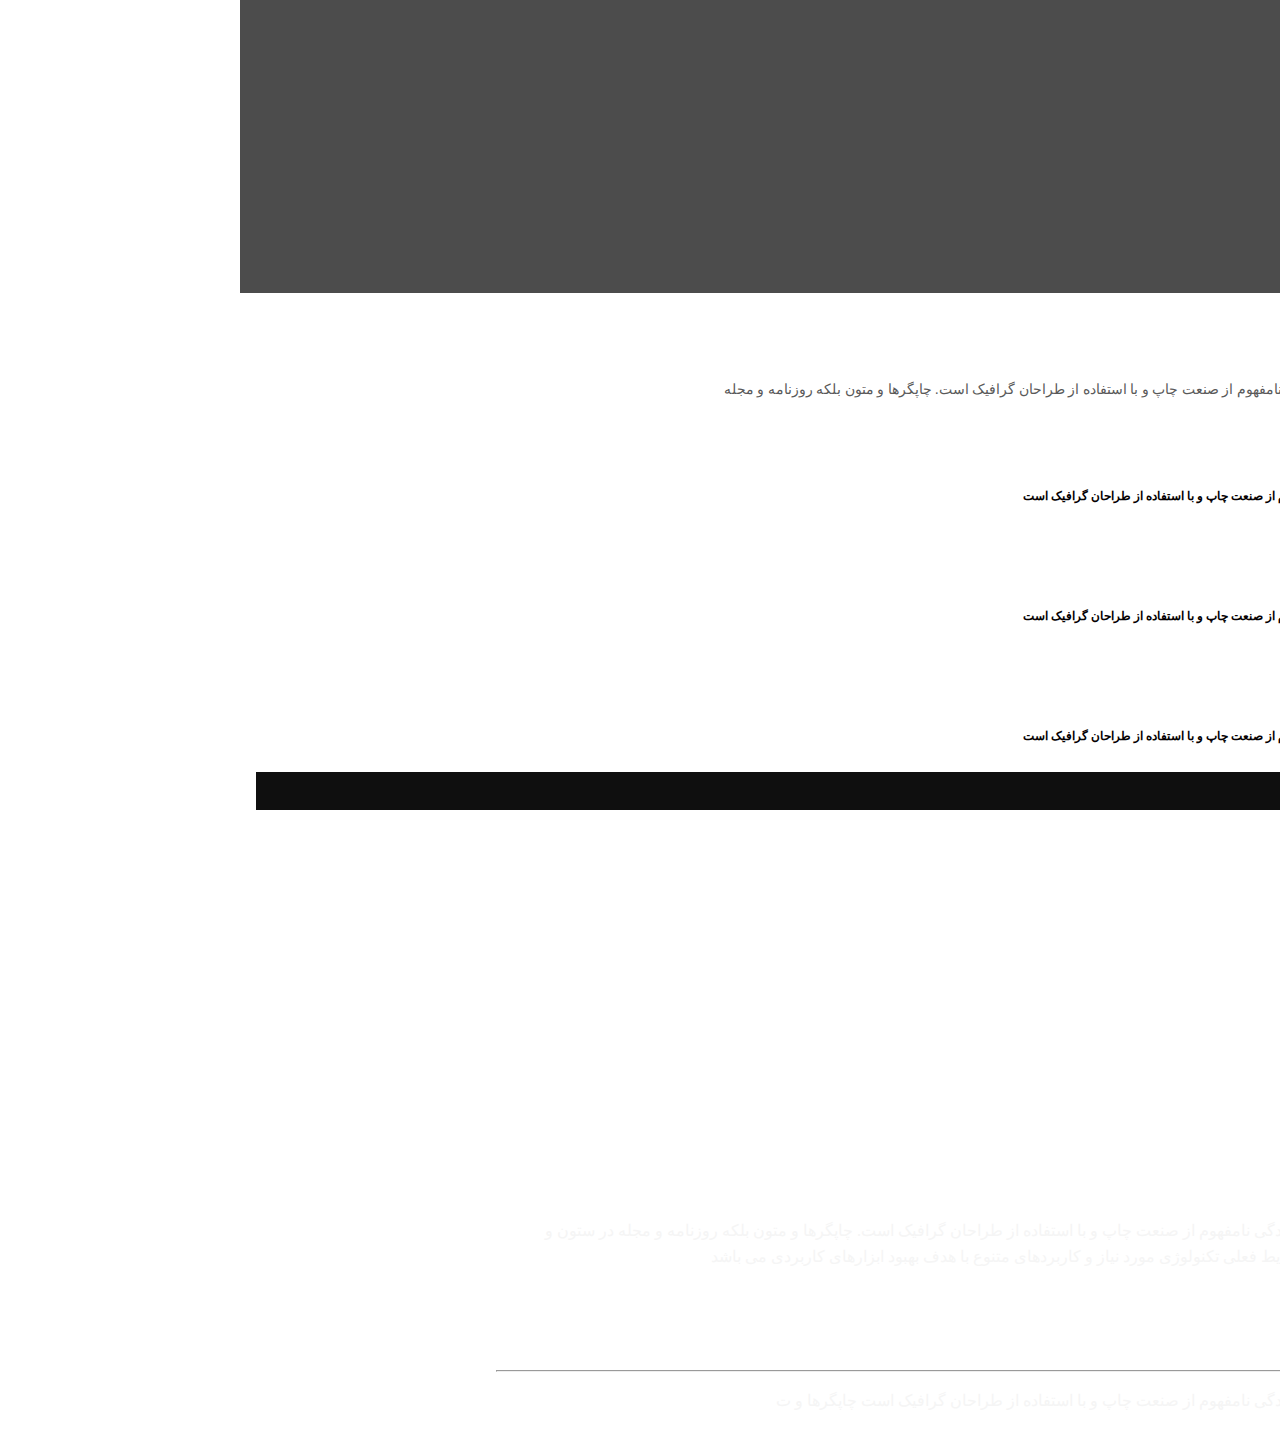
==== commit e107583b: "A few changes to the "Best Seller" section such as image size and responsive them" ====
--- a/index.html
+++ b/index.html
@@ -112,47 +112,47 @@
             <div class="d-flex justify-content-center flex-column my-5 section1">
               <div class="my-5 part1">
     
-                <h1 class="lh-base">لورم ایپسوم متن ساختگی با تولید سادگی  با استفاده از طراحان گرافیک است.</h1>
+                <h1 class="lh-base pt-5">لورم ایپسوم متن ساختگی با تولید سادگی  با استفاده از طراحان گرافیک است.</h1>
                 <p class="py-4 lh-5">سه درصد گذشته، حال و آینده شناخت فراوان جامعه و متخصصان را می طلبد تا با نرم افزارها شناخت بیشتری را برای طراحان رایانه ای علی الخصوص طراحان خلاقی و فرهنگ پیشرو در زبان فارسی ایجاد کرد. در این صورت می توان امید داشت که تمام و دشواری موجود در ارائه راهکارها و شرایط سخت تایپ به پایان رسد .</p>
-    
-                <button class="btn btn-light rounded-pill mx-1 sabtn-nav my-5 px-3 py-2">
+
+                <div class="sabtn-nav pb-5">
+                 <button class="btn btn-light rounded-pill mx-1 my-3 px-3 py-2">
                   <p class="d-inline px-3">مشاوره رایگان</p>
-                </button>
-                <button class="btn btn-outline-light rounded-pill mx-1 sabtn-nav px-3 py-2">
+                 </button>
+                 <button class="btn btn-outline-light rounded-pill mx-1 px-4 py-2">
                   <svg xmlns="http://www.w3.org/2000/svg" width="16" height="16" fill="currentColor" class="bi bi-download" viewBox="0 0 16 16">
                     <path d="M.5 9.9a.5.5 0 0 1 .5.5v2.5a1 1 0 0 0 1 1h12a1 1 0 0 0 1-1v-2.5a.5.5 0 0 1 1 0v2.5a2 2 0 0 1-2 2H2a2 2 0 0 1-2-2v-2.5a.5.5 0 0 1 .5-.5"/>
                     <path d="M7.646 11.854a.5.5 0 0 0 .708 0l3-3a.5.5 0 0 0-.708-.708L8.5 10.293V1.5a.5.5 0 0 0-1 0v8.793L5.354 8.146a.5.5 0 1 0-.708.708z"/>
                   </svg>
                   <p class="d-inline px-2">دانلود کاتالوگ محصولات </p> 
-                </button>
-
-
-
-                <div class="mt-5">
-                  <div class="row lh-1">
-                   <div class="col d-flex justify-content-end pe-5 w-25">
-                        <a class="nav-link pe-3 pt-2" href="https://api.whatsapp.com/send?phone=09143234565"  target="_blank">
+                 </button>
+                </div>
+                
+                <div class="mt-5 connect">
+                  <div class="lh-1">
+                   <div class="d-inline-block pe-5">
+                        <a class="d-inline nav-link pe-3 pt-2" href="https://api.whatsapp.com/send?phone=09143234565"  target="_blank">
                         09143234565
                         </a>
                         <svg width="32px" height="32px" viewBox="0 0 24 24" xmlns="http://www.w3.org/2000/svg" fill="#ffffff"><g id="SVGRepo_bgCarrier" stroke-width="0"></g><g id="SVGRepo_tracerCarrier" stroke-linecap="round" stroke-linejoin="round"></g><g id="SVGRepo_iconCarrier"> <g> <path fill="none" d="M0 0h24v24H0z"></path> <path fill-rule="nonzero" d="M2.004 22l1.352-4.968A9.954 9.954 0 0 1 2 12C2 6.477 6.477 2 12 2s10 4.477 10 10-4.477 10-10 10a9.954 9.954 0 0 1-5.03-1.355L2.004 22zM8.391 7.308a.961.961 0 0 0-.371.1 1.293 1.293 0 0 0-.294.228c-.12.113-.188.211-.261.306A2.729 2.729 0 0 0 6.9 9.62c.002.49.13.967.33 1.413.409.902 1.082 1.857 1.971 2.742.214.213.423.427.648.626a9.448 9.448 0 0 0 3.84 2.046l.569.087c.185.01.37-.004.556-.013a1.99 1.99 0 0 0 .833-.231c.166-.088.244-.132.383-.22 0 0 .043-.028.125-.09.135-.1.218-.171.33-.288.083-.086.155-.187.21-.302.078-.163.156-.474.188-.733.024-.198.017-.306.014-.373-.004-.107-.093-.218-.19-.265l-.582-.261s-.87-.379-1.401-.621a.498.498 0 0 0-.177-.041.482.482 0 0 0-.378.127v-.002c-.005 0-.072.057-.795.933a.35.35 0 0 1-.368.13 1.416 1.416 0 0 1-.191-.066c-.124-.052-.167-.072-.252-.109l-.005-.002a6.01 6.01 0 0 1-1.57-1c-.126-.11-.243-.23-.363-.346a6.296 6.296 0 0 1-1.02-1.268l-.059-.095a.923.923 0 0 1-.102-.205c-.038-.147.061-.265.061-.265s.243-.266.356-.41a4.38 4.38 0 0 0 .263-.373c.118-. 19.155-.385.093-.536-.28-.684-.57-1.365-.868-2.041-.059-.134-.234-.23-.393-.249-.054-.006-.108-.012-.162-.016a3.385 3.385 0 0 0-.403.004z"></path> </g> </g></svg>
                    </div>
   
-                   <div class="col d-flex justify-content-center align-item-center px-0 tell">
-                        <a class="nav-link pe-3 pt-2" href="mailto:Azaranplastik@gmail.com" target="_blank">
+                   <div class="d-inline-block px-0 tell px-5">
+                        <a class="d-inline nav-link pe-3 pt-2" href="mailto:Azaranplastik@gmail.com" target="_blank">
                           Azaranplastik@gmail.com
                         </a>
                         <svg height="29px" width="29px" version="1.1" id="_x32_" xmlns="http://www.w3.org/2000/svg" xmlns:xlink="http://www.w3.org/1999/xlink" viewBox="0 0 512 512" xml:space="preserve" fill="#ffffff"><g id="SVGRepo_bgCarrier" stroke-width="0"></g><g id="SVGRepo_tracerCarrier" stroke-linecap="round" stroke-linejoin="round"></g><g id="SVGRepo_iconCarrier"> <style type="text/css"> .st0{fill:#ffffff;} </style> <g> <path class="st0" d="M341.374,265.845l168.152,146.591c1.599-5.25,2.474-10.818,2.474-16.583V117.087L341.374,265.845z"></path> <path class="st0" d="M256,283.102c7.208-0.015,14.31-2.492,20.11-7.538L499.591,80.739c-10.424-13.076-26.458-21.478-44.481-21.478 H56.89c-18.023,0-34.057,8.401-44.481,21.478L235.89,275.564C241.682,280.61,248.792,283.087,256,283.102z"></path> <path class="st0" d="M0,117.087v278.766c0,5.765,0.875,11.333,2.473,16.583l168.152-146.599L0,117.087z"></path> <path class="st0" d="M299.474,302.367c-12.432,10.841-28,16.303-43.474,16.288c-15.474,0.015-31.05-5.454-43.474-16.288 l-14.845-12.939L23.151,441.579c9.447,6.978,21.092,11.159,33.739,11.159h398.22c12.647,0,24.291-4.181,33.738-11.159 l-174.53-152.151L299.474,302.367z"></path> </g> </g></svg>
                    </div>
   
-                   <div class="col d-flex justify-content-center">
-                        <a class="nav-link pt-2" href="tell:09143234565" target="_blank">
+                   <div class="d-inline-block ps-5">
+                        <a class="d-inline nav-link" href="tell:09143234565" target="_blank">
                           09143234565
                         </a>
-                        <p class="px-3 pt-2"> _ </p>
-                        <a class="nav-link pe-2 pt-2" href="tell:0423345789" target="_blank">
+                        <p class="d-inline px-2">  _  </p>
+                        <a class="d-inline nav-link pe-1" href="tell:0423345789" target="_blank">
                           042-3345789
                         </a>
-                        <svg width="33px" height="33px" viewBox="0 0 24 24" fill="none" xmlns="http://www.w3.org/2000/svg"><g id="SVGRepo_bgCarrier" stroke-width="0"></g><g id="SVGRepo_tracerCarrier" stroke-linecap="round" stroke-linejoin="round"></g><g id="SVGRepo_iconCarrier"> <path d="M16.5562 12.9062L16.1007 13.359C16.1007 13.359 15.0181 14.4355 12.0631 11.4972C9.10812 8.55901 10.1907 7.48257 10.1907 7.48257L10.4775 7.19738C11.1841 6.49484 11.2507 5.36691 10.6342 4.54348L9.37326 2.85908C8.61028 1.83992 7.13596 1.70529 6.26145 2.57483L4.69185 4.13552C4.25823 4.56668 3.96765 5.12559 4.00289 5.74561C4.09304 7.33182 4.81071 10.7447 8.81536 14.7266C13.0621 18.9492 17.0468 19.117 18.6763 18.9651C19.1917 18.9171 19.6399 18.6546 20.0011 18.2954L21.4217 16.883C22.3806 15.9295 22.1102 14.2949 20.8833 13.628L18.9728 12.5894C18.1672 12.1515 17.1858 12.2801 16.5562 12.9062Z" fill="#ffffff"></path> </g></svg>
+                        <svg width="32px" height="32px" viewBox="0 0 24 24" fill="none" xmlns="http://www.w3.org/2000/svg"><g id="SVGRepo_bgCarrier" stroke-width="0"></g><g id="SVGRepo_tracerCarrier" stroke-linecap="round" stroke-linejoin="round"></g><g id="SVGRepo_iconCarrier"> <path d="M16.5562 12.9062L16.1007 13.359C16.1007 13.359 15.0181 14.4355 12.0631 11.4972C9.10812 8.55901 10.1907 7.48257 10.1907 7.48257L10.4775 7.19738C11.1841 6.49484 11.2507 5.36691 10.6342 4.54348L9.37326 2.85908C8.61028 1.83992 7.13596 1.70529 6.26145 2.57483L4.69185 4.13552C4.25823 4.56668 3.96765 5.12559 4.00289 5.74561C4.09304 7.33182 4.81071 10.7447 8.81536 14.7266C13.0621 18.9492 17.0468 19.117 18.6763 18.9651C19.1917 18.9171 19.6399 18.6546 20.0011 18.2954L21.4217 16.883C22.3806 15.9295 22.1102 14.2949 20.8833 13.628L18.9728 12.5894C18.1672 12.1515 17.1858 12.2801 16.5562 12.9062Z" fill="#ffffff"></path> </g></svg>
                    </div>
 
                   </div>
@@ -169,7 +169,7 @@
         </header>
       </div>
     </div>
-    <!-------------------- header here -------------------------->
+    <!--------------------end of header here -------------------------->
 
     <main>
       <div class="container d-flex flex-column justify-content-center my-5">
@@ -186,7 +186,7 @@
             <div class="col-xl-12 pt-3">
              <h6>شرایط فعلی تکنولوژی مورد نیاز و کاربردهای متنوع کاربردی می باشد</h6>
 
-             <p>کتابهای زیادی در شصت و سه درصد گذشته، حال و آینده شناخت فراوان جامعه و متخصصان را می طلبد تا با نرم افزارهاکتابهای زیادی در شصت و سه درصد گذشته، حال و آینده شناخت فراوان جامعه و متخصصان را می طلبد .</p>
+             <p class="pt-1">کتابهای زیادی در شصت و سه درصد گذشته، حال و آینده شناخت فراوان جامعه و متخصصان را می طلبد تا با نرم افزارهاکتابهای زیادی در شصت و سه درصد گذشته، حال و آینده شناخت فراوان جامعه و متخصصان را می طلبد .</p>
             </div>
           </div>
           <div class="col-xl-8">
@@ -197,10 +197,10 @@
 
         <!-------------------- product section here --------------------->
         <section class="d-flex flex-column justify-content-center my-5 product">
-          <div class="row">
-            <h2 class="d-flex justify-content-center">دسته بندی محصولات آذران پلاستیک</h2>
-            <h3 class="d-flex justify-content-center">دسته بندی محصولات آذران پلاستیک</h3>
-            <p class="d-flex justify-content-center">لورم ایپسوم متن ساختگی با تولید سادگی نامفهوم از صنعت چاپ و با استفاده از طراحان گرافیک است. چاپگرها و متون بلکه روزنامه و مجله</p>
+          <div class="row pt-5 justify-content-center">
+            <h2 class="d-flex justify-content-center pb-3">دسته بندی محصولات آذران پلاستیک</h2>
+            <h3 class="d-flex justify-content-center pb-2">دسته بندی محصولات آذران پلاستیک</h3>
+            <p class="d-flex w-50 text-center">لورم ایپسوم متن ساختگی با تولید سادگی نامفهوم از صنعت چاپ و با استفاده از طراحان گرافیک است. چاپگرها و متون بلکه روزنامه و مجله</p>
           </div>
 
           <div class="row py-5 bg2">
@@ -232,14 +232,14 @@
             </div>
             <div class="col-xl-4">
               
-              <h3 class="pt-5 pb-2">لورم ایپسوم متن ساختگی</h3>
+              <h3 class="pt-4 pb-3">لورم ایپسوم متن ساختگی</h3>
   
               <h6 class="pb-2">شرایط فعلی تکنولوژی مورد نیاز و کاربردهای متنوع کاربردی می باشد</h6>
 
-              <p>لورم ایپسوم متن ساختگی با تولید سادگی نامفهوم از صنعت چاپ و با استفاده از طراحان گرافیک است. چاپگرها و متون بلکه روزنامه و مجله در ستون و سطرآنچنان که لازم است و برای شرایط فعلی تکنولوژی مورد نیاز و کاربردهای متنوع با هدف بهبود ابزارهای کاربردی می باشد.
+              <p class="py-2">لورم ایپسوم متن ساختگی با تولید سادگی نامفهوم از صنعت چاپ و با استفاده از طراحان گرافیک است. چاپگرها و متون بلکه روزنامه و مجله در ستون و سطرآنچنان که لازم است و برای شرایط فعلی تکنولوژی مورد نیاز و کاربردهای متنوع با هدف بهبود ابزارهای کاربردی می باشد.
               بیشتری را برای طراحان رایانه ای علی الخصوص طراحان خلاقی و فرهنگ پیشرو در زبان فارسی ایجاد کرد.</p>
-              <button class="btn btn-outline-danger rounded-pill mx-1 sabtn-nav px-4 py-2">
-                <span class="d-inline px-2 color">اطلاعات بیشتر</span> 
+              <button class="btn btn-outline-danger rounded-pill mx-1 px-4 py-2">
+                <span class="d-inline px-2 information">اطلاعات بیشتر</span> 
               </button>
 
             </div>
@@ -251,39 +251,31 @@
         <!-------------------- Best-selling section here --------------------->
         <section class="d-flex flex-column justify-content-center my-5 container Best-selling">
 
-          <div class="row">
-            <h2 class="d-flex justify-content-center">محصولات پرفروش</h2>
-            <h3 class="d-flex justify-content-center">محصولات پرفروش</h3>
-            <p class="d-flex justify-content-center">لورم ایپسوم متن ساختگی با تولید سادگی نامفهوم از صنعت چاپ و با استفاده از طراحان گرافیک است. چاپگرها و متون بلکه روزنامه و مجله</p>
+          <div class="row justify-content-center">
+            <h2 class="d-flex justify-content-center pb-3">محصولات پرفروش</h2>
+            <h3 class="d-flex justify-content-center pb-2">محصولات پرفروش</h3>
+            <p class="d-flex w-50 text-center">لورم ایپسوم متن ساختگی با تولید سادگی نامفهوم از صنعت چاپ و با استفاده از طراحان گرافیک است. چاپگرها و متون بلکه روزنامه و مجله</p>
           </div>
           
-          <div class="row py-5">
-            <div class="col pic-best1">
-              <div class="p-3 bg-light">
-                <img class="img-fluid pb-5 pt-5 px-2" src="images/patern.png" alt="Best-selling">
-              </div>
-              <h6 class="pt-3">ایپسوم متن ساختگی با تولید |  DF-14416a</h6>
-            </div>
-
-            <div class="col">
-              <div class="bg-light">
-                <img class="img-fluid" src="images/patern2.png" alt="Best-selling">
-              </div>
-              <h6 class="pt-3">ایپسوم متن ساختگی با تولید | DF-00226a</h6>
-            </div>
-
-            <div class="col">
-              <div class="p-3 bg-light">
-                <img class="img-fluid pb-5 pt-5 px-2" src="images/patern3.png" alt="Best-selling">
-              </div>
-              <h6 class="pt-3">ایپسوم متن ساختگی با تولید |  DF-14416a</h6>
-            </div>
-
-            <div class="col">
-              <div class="p-3 bg-light pic-best4">
-                <img class="img-fluid pb-5 pt-5 px-2" src="images/patern4.png" alt="Best-selling">
-              </div>
-              <h6 class="pt-3">ایپسوم متن ساختگی با تولید |  DF-14416a</h6>
+          <div class="row py-5 g-5">
+            <div class="col-xl-3 col-md-6 col-sm-12 px-0">
+              <img class="img-fluid" src="images/patern.png" alt="Best-selling">
+              <h6 class="pt-3 d-flex justify-content-center">ایپسوم متن ساختگی با تولید |  DF-14416a</h6>
+            </div>
+
+            <div class="col-xl-3 col-md-6 col-sm-12 px-0">
+              <img class="img-fluid" src="images/patern2.png" alt="Best-selling">
+              <h6 class="pt-3 d-flex justify-content-center">ایپسوم متن ساختگی با تولید | DF-00226a</h6>
+            </div>
+
+            <div class="col-xl-3 col-md-6 col-sm-12 px-0">
+              <img class="img-fluid" src="images/patern3.png" alt="Best-selling">
+              <h6 class="pt-3 d-flex justify-content-center">ایپسوم متن ساختگی با تولید |  DF-14416a</h6>
+            </div>
+
+            <div class="col-xl-3 col-md-6 col-sm-12 px-0">
+              <img class="img-fluid" src="images/patern4.png" alt="Best-selling">
+              <h6 class="pt-3 d-flex justify-content-center">ایپسوم متن ساختگی با تولید |  DF-14416a</h6>
             </div>
 
           </div>
@@ -361,17 +353,17 @@
 
       <!-------------------- article here --------------------->
       <div class="container d-flex flex-column my-5 article">
-          <div class="row pt-5">
-
-            <h2 class="d-flex justify-content-center">مقالات</h2>
-            <h3 class="d-flex justify-content-center">مقالات آذران پلاستیک</h3>
-            <p class="d-flex justify-content-center">لورم ایپسوم متن ساختگی با تولید سادگی نامفهوم از صنعت چاپ و با استفاده از طراحان گرافیک است. چاپگرها و متون بلکه روزنامه و مجله</p>
+          <div class="row justify-content-center pt-5">
+
+            <h2 class="d-flex justify-content-center pb-3">مقالات</h2>
+            <h3 class="d-flex justify-content-center pb-2">مقالات آذران پلاستیک</h3>
+            <p class="text-center w-50">لورم ایپسوم متن ساختگی با تولید سادگی نامفهوم از صنعت چاپ و با استفاده از طراحان گرافیک است. چاپگرها و متون بلکه روزنامه و مجله</p>
 
           </div>
           
           <div class="row pt-5">
 
-            <article class="col">
+            <article class="col-md-4 col-sm-12">
               
               <img class="img-fluid" src="images/article1.png" alt="article">
               <p class="pt-4">دسته بندی  |   اسفند ۱۴۰۱</p>
@@ -379,7 +371,7 @@
 
             </article>
 
-            <article class="col">
+            <article class="col-md-4 col-sm-12">
               
               <img class="img-fluid" src="images/article2.png" alt="article">
               <p  class="pt-4">دسته بندی  |   اسفند ۱۴۰۱</p>
@@ -387,7 +379,7 @@
 
             </article>
 
-            <article class="col">
+            <article class="col-md-4 col-sm-12">
 
               <img class="img-fluid" src="images/article3.png" alt="article">
               <p  class="pt-4">دسته بندی  |   اسفند ۱۴۰۱</p>
@@ -400,7 +392,7 @@
       <!--------------------end of article -------------------->
     </main>
     
-    <!---------------- place footer here-------------->
+    <!---------------- place footer here---------------------------------->
     <footer class="footer-dark">
       <!-- Section: Social media -->
       <div class="social-media">
@@ -453,7 +445,7 @@
                 <div class="col">
                  <!-- Links -->
                  <p>
-                   <a href="#" class="nav-link text-reset">محصولات</a>
+                   <a href="#" class="nav-link text-reset" name="scroll">محصولات</a>
                  </p>
                  <p>
                    <a href="#" class="nav-link text-reset">مشاوره رایگان</a>
--- a/css/style.css
+++ b/css/style.css
@@ -27,15 +27,6 @@
   text-align: left;
   border:1px solid white;
   border-radius: 50px;
-}
-
-.sabtn-nav{
-  font-size: 12px;
-  font-weight: 200;
-  font-stretch: normal;
-  font-style: normal;
-  line-height: normal;
-  letter-spacing: normal;
 }
 
 .sanav-item::after{
@@ -55,25 +46,42 @@
 }
 
 /************** end of navbar css codes***************/
-/************** end of header css codes***************/
-.tell{
-  border-left:0.5px solid #c4c4c4;
-  border-right:0.5px solid #c4c4c4;
-}
+/************** end of header css codes*************/
+
+
 
 
 /************** section-nav codes***************/
 .section1{
+  width: 55%;
   color: white; 
 }
 .part1{
-  width: 55vw;
   text-align: center;
 }
 .part1 p{
   font-size: 0.7rem;
   line-height: 1.71;
 } 
+h1{
+  font-size: 42px;
+  font-weight: bold;
+  font-stretch: normal;
+  font-style: normal;
+  line-height: 1.27;
+  letter-spacing: normal;
+  text-align: center;
+  color: #f3f3f4;
+}
+.tell{
+  border-left:0.4px solid #c4c4c4;
+  border-right:0.4px solid #c4c4c4;
+}
+.connect{
+font-size: 85%;
+position: relative;
+top:40px;
+}
 .scroll{
   color: white;
   transform: rotate(-90deg);
@@ -105,9 +113,10 @@
   text-align: right;
   color: #ca1119;
 }
+
 h6{
-  font-size: 14px;
-  font-weight: 500;
+  font-size: 12px;
+  font-weight: 700;
   font-stretch: normal;
   font-style: normal;
   line-height: normal;
@@ -138,9 +147,7 @@
   display: inline-block;
   
 }
-.categorization span{
-  position: relative;
-}
+
 .product p{
   color: #757575;
   font-size: 14px;
@@ -155,6 +162,9 @@
   width: 61px;
   height: 63px;
 }
+.information{
+  font-size: 14px;
+}
 /************** end of product codes***************/
 
 /************** Best-selling codes***************/
@@ -167,14 +177,6 @@
   line-height: normal;
   letter-spacing: 0.28px;
   text-align: right;
-}
-
-.pic-best1 {
-  padding-right: 0;
-}
-.pic-best4 {
-  padding-left: 0;
-
 }
 
 .Best-selling h6{
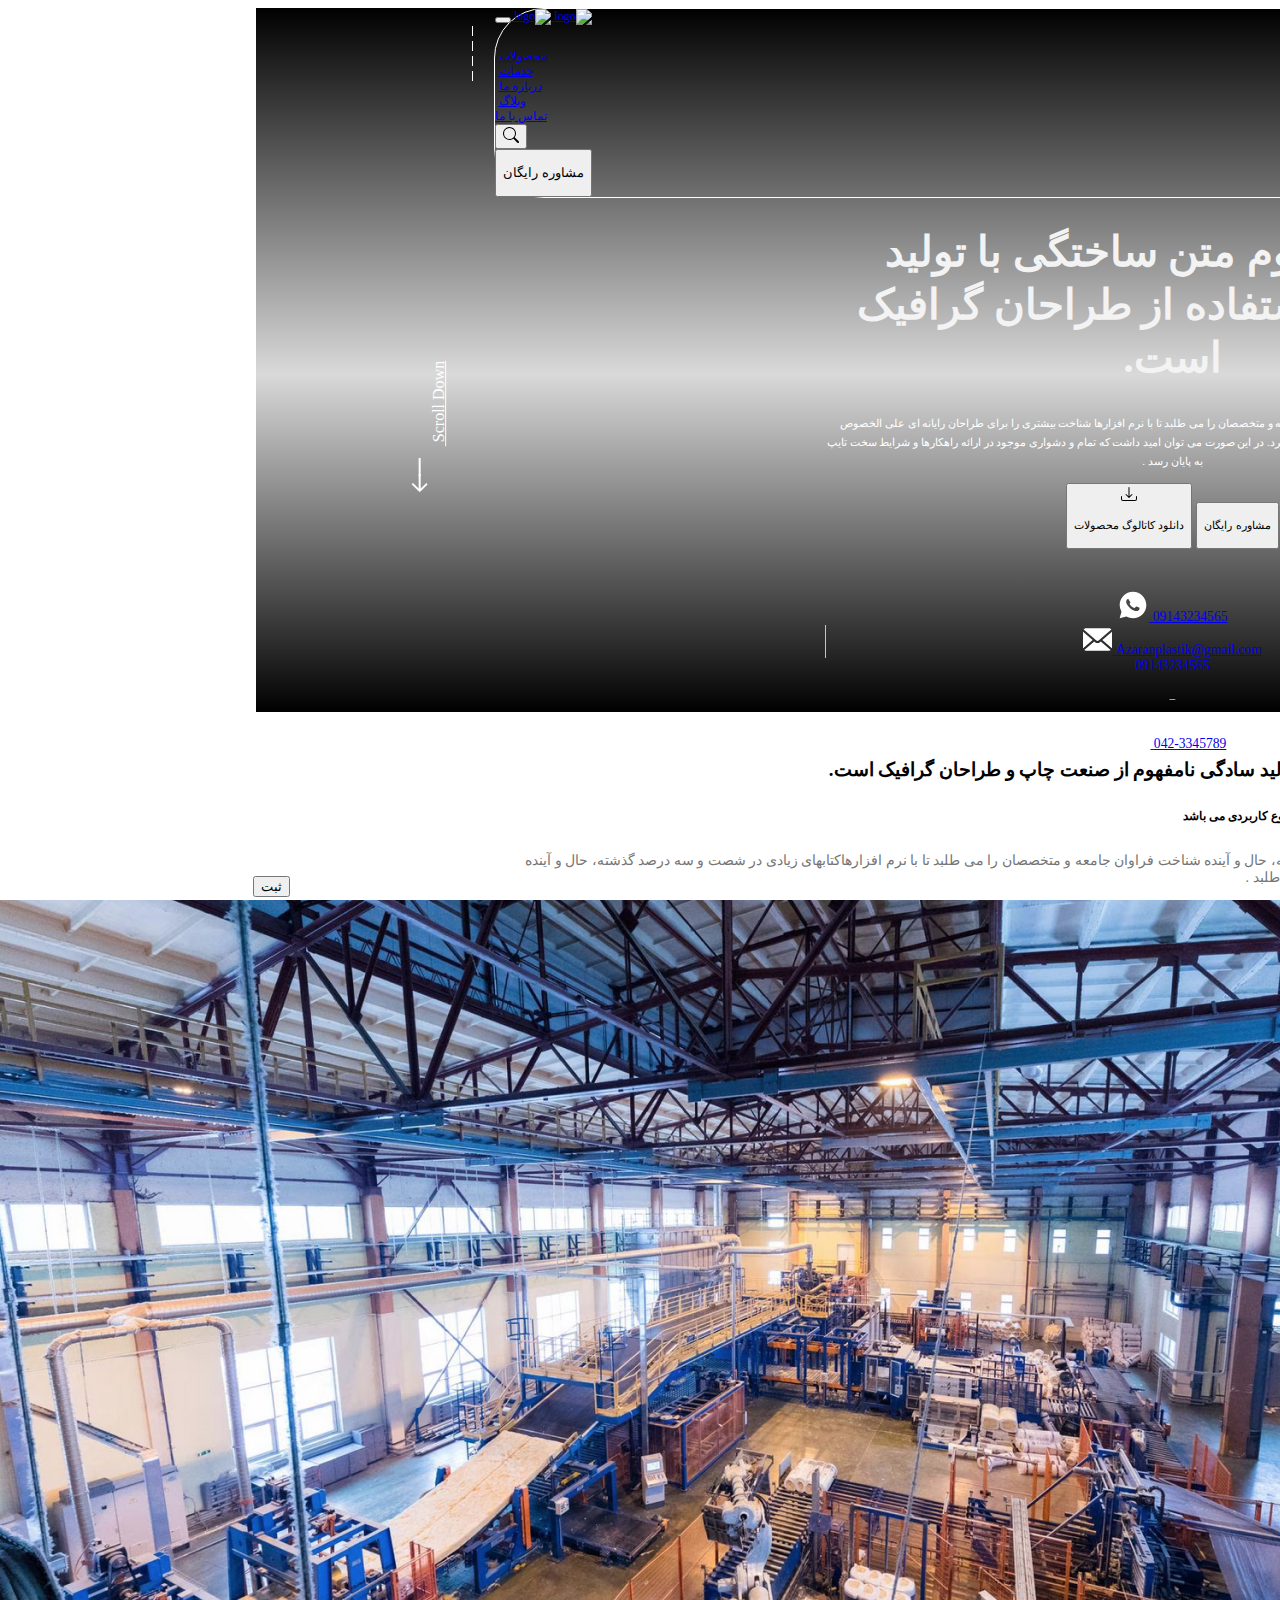
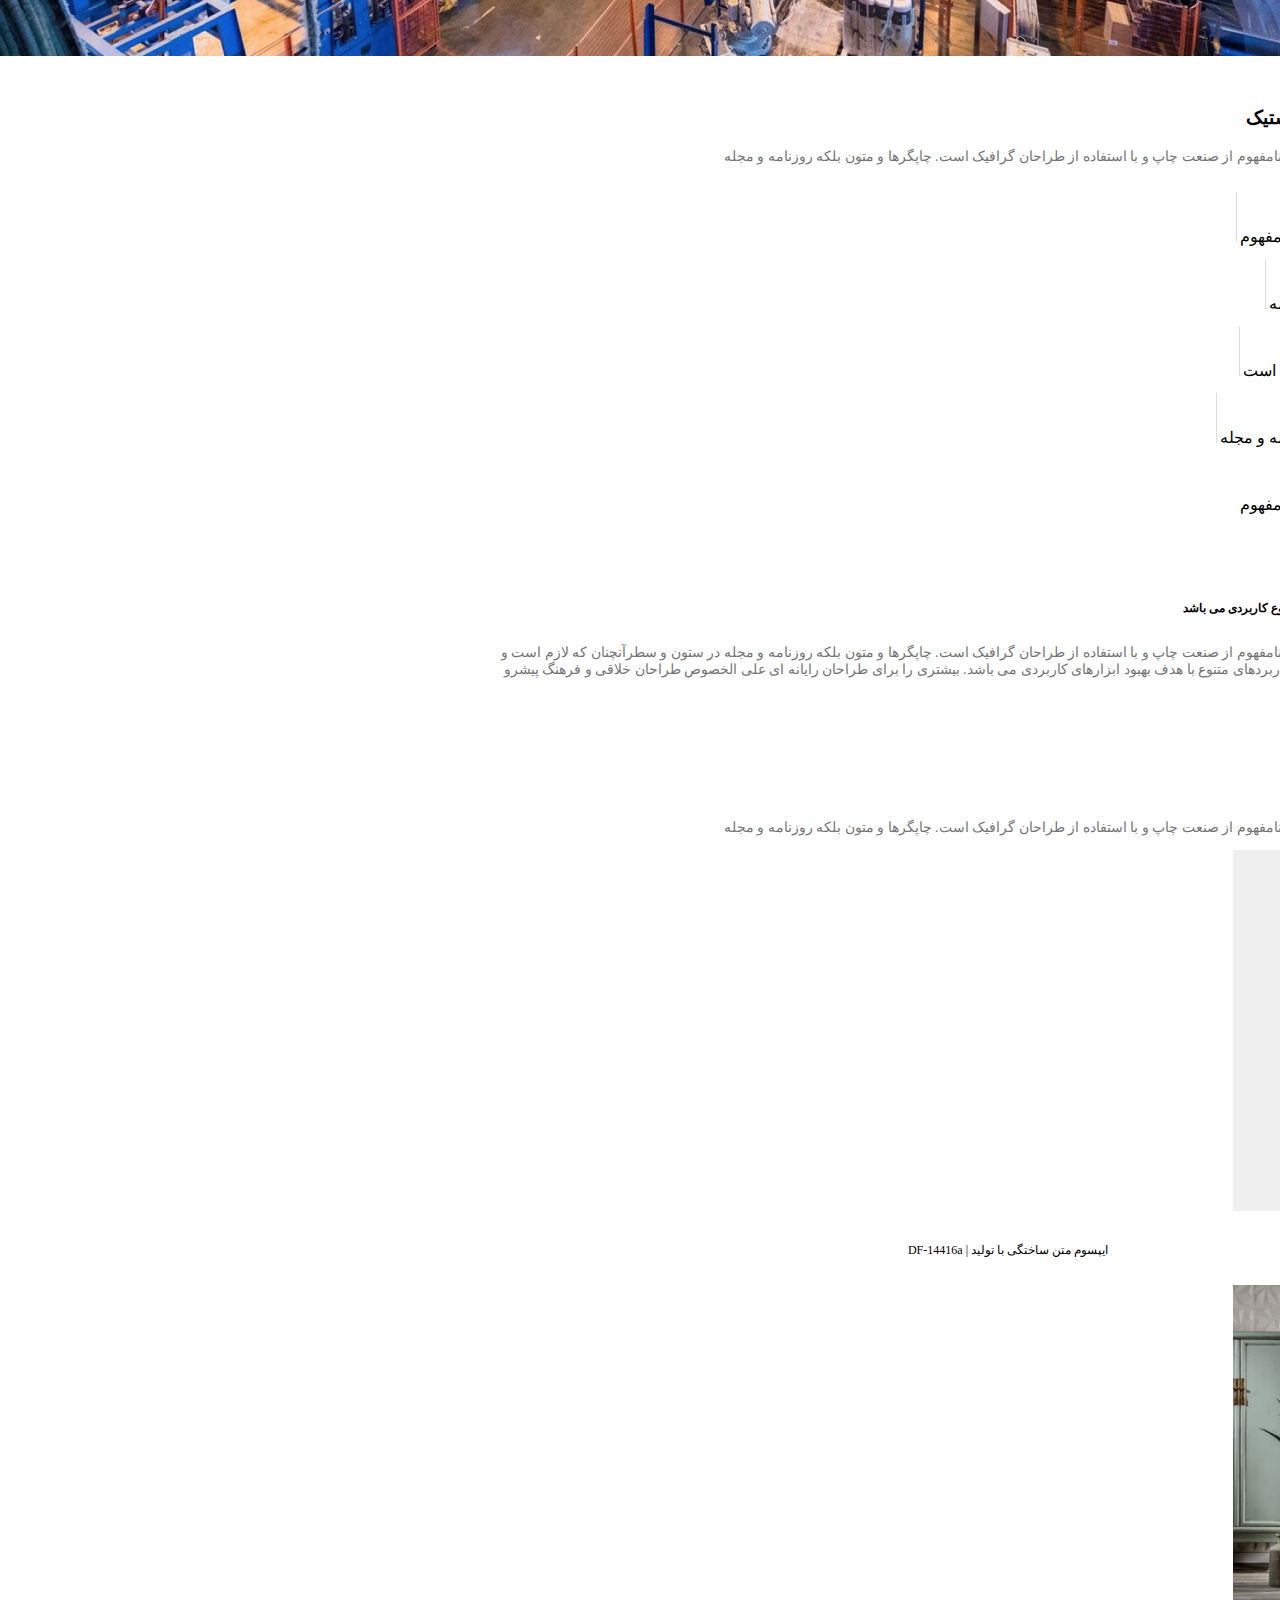
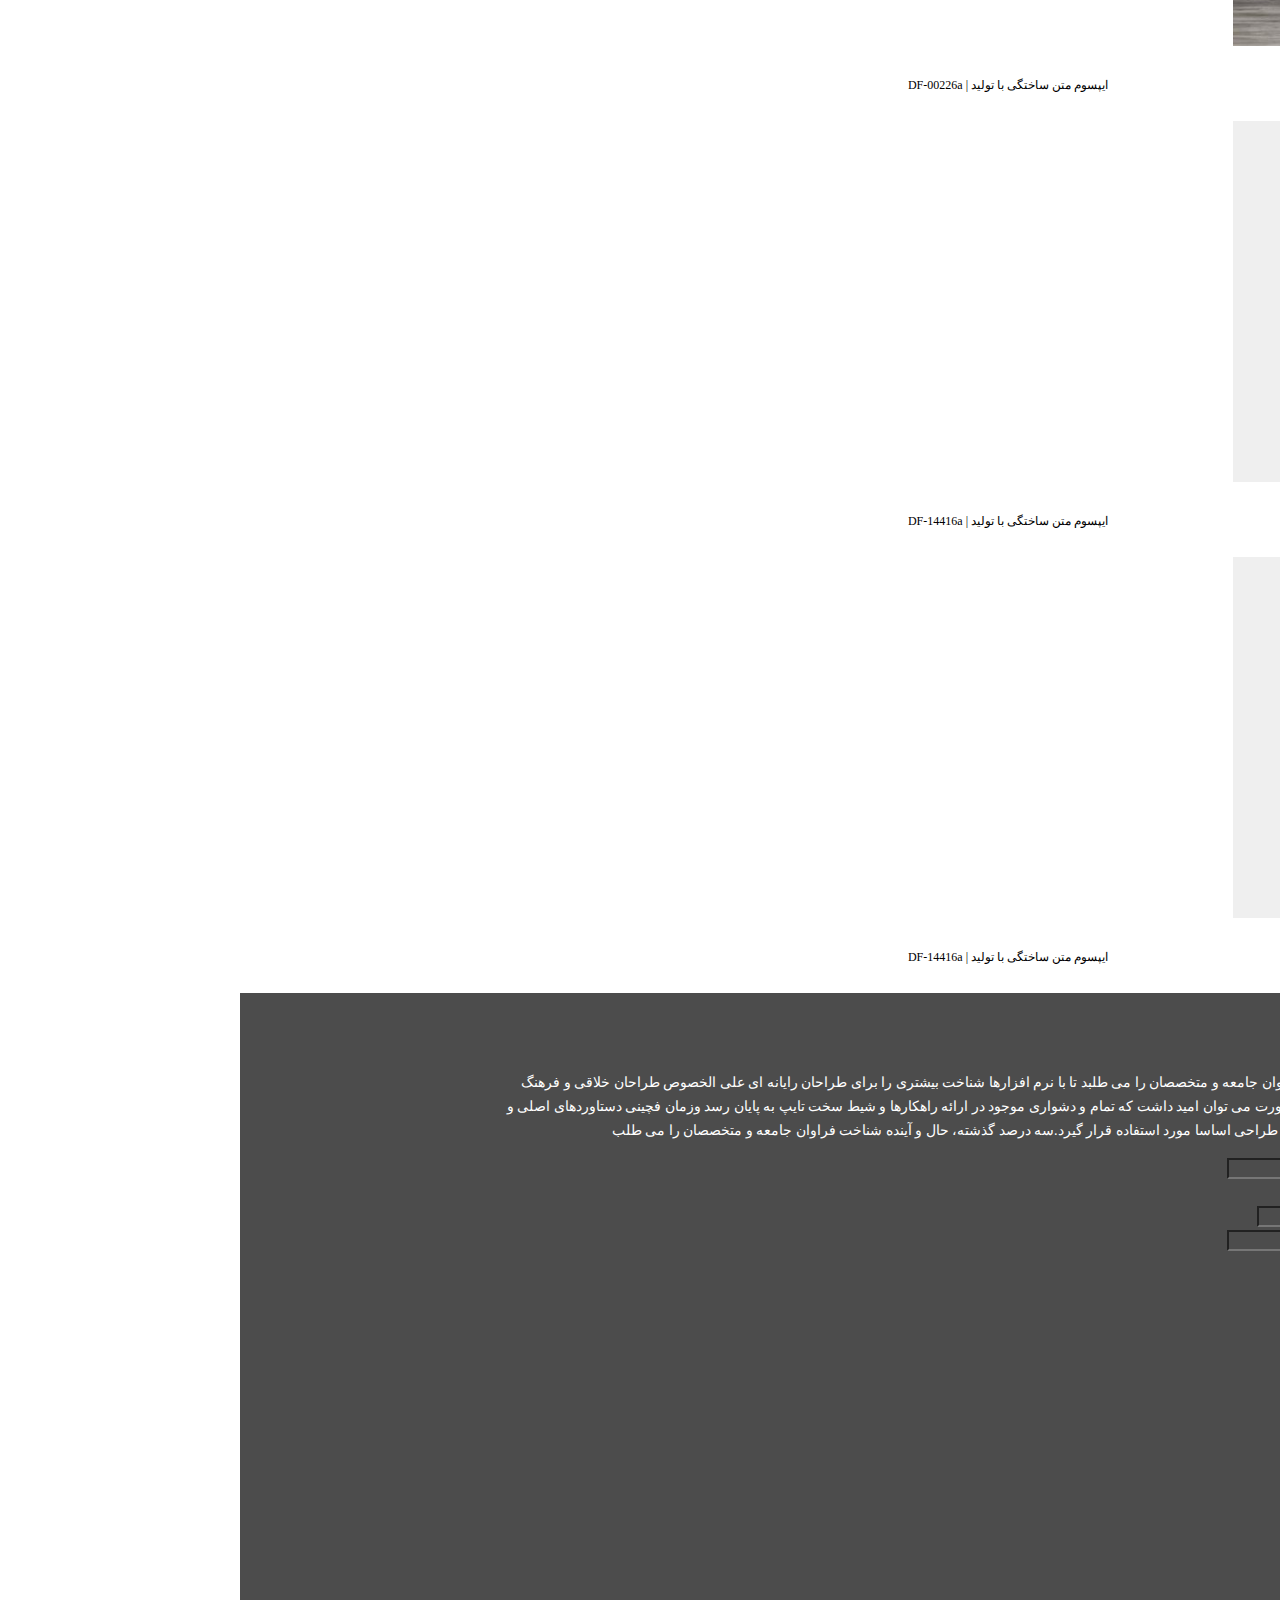
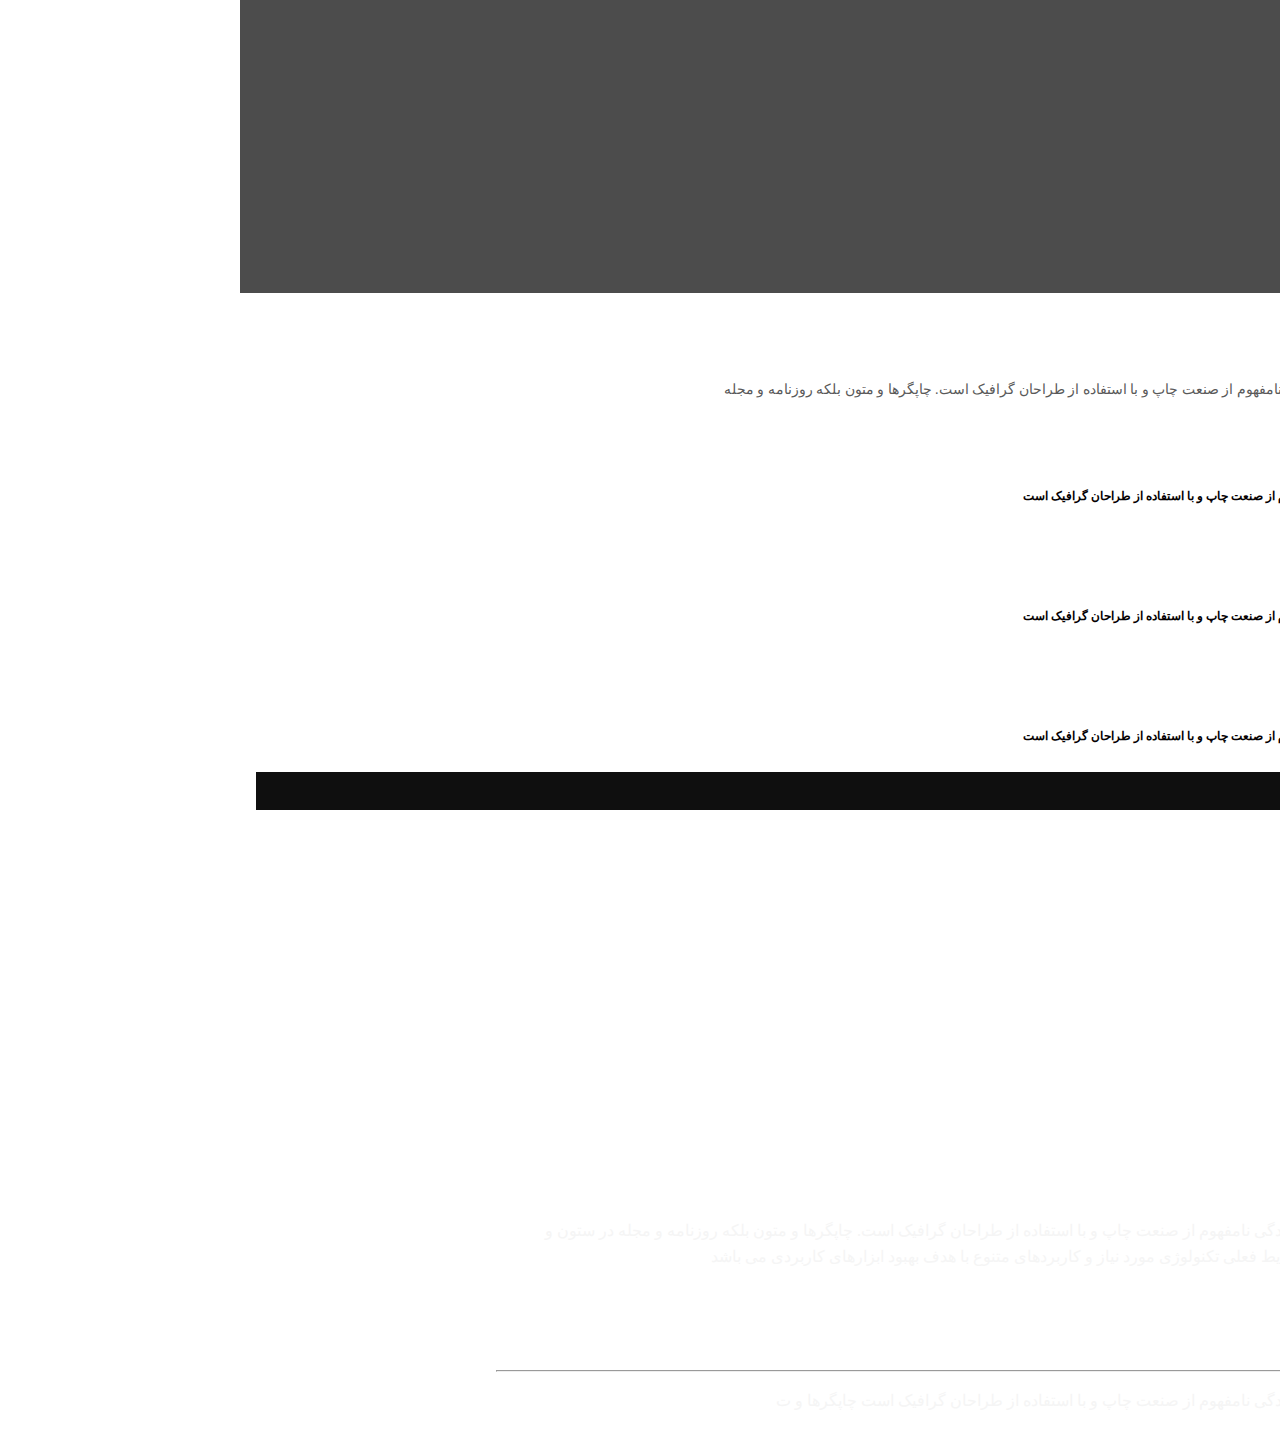
==== commit d5d048ef: "a few changes of "form" section" ====
--- a/index.html
+++ b/index.html
@@ -288,7 +288,7 @@
       <div class="form">
         <div class="d-flex flex-row saform-pic">
           <div class="d-flex flex-row justify-content-center saform-pic2">
-            <section class="container d-flex row">
+            <section class="container row">
               
              <!--right: text-->
               <div class="d-flex flex-column col-xl-6 col-lg-6 col-md-12 col-sm-12">
@@ -306,13 +306,13 @@
                   <div class="col">
                     <div class="form-outline">
                      <label class="form-label" for="form6Example1">نام و نام خانوادگی</label>
-                     <input type="text" id="form6Example1" class="form-control bg-body-tertiary border-0" placeholder="نام و نام خانوادگی" />
+                     <input type="text" id="form6Example1" class="form-control transparent-input" placeholder="نام و نام خانوادگی" />
                     </div>
                   </div>
                 <div class="col">
                   <div class="form-outline">
                     <label class="form-label" for="form6Example2">ایمیل</label>
-                    <input type="text" id="form6Example2" class="form-control bg-body-tertiary border-0" placeholder="ایمیل" />
+                    <input type="email" id="form6Example2" class="form-control transparent-input" placeholder="ایمیل" />
                   </div>
                 </div>
                 </div>
@@ -322,14 +322,14 @@
                    <!-- Email input -->
                    <div class="form-outline mb-3">
                      <label class="form-label" for="form6Example5">شماره تماس</label>
-                     <input type="email" id="form6Example5" class="form-control bg-body-tertiary border-0" placeholder="شماره تماس"/>
+                     <input type="text" id="form6Example5" class="form-control transparent-input" placeholder="شماره تماس"/>
                    </div>
                   </div>
                 <div class="col">
                   <!-- Number input -->
                   <div class="form-outline mb-3">
                     <label class="form-label" for="form6Example6">موضوع درخواست</label>
-                    <input type="number" id="form6Example6" class="form-control bg-body-tertiary border-0" placeholder="موضوع درخواست"/>
+                    <input type="text" id="form6Example5" class="form-control transparent-input" placeholder="موضوع درخواست"/>
                   </div>
                 </div>
                 </div>
@@ -337,14 +337,15 @@
               <!-- Message input -->
               <div data-mdb-input-init class="form-outline mb-4">
                 <label class="form-label" for="form6Example7">پیام</label>
-                <textarea class="form-control bg-body-tertiary  border-0" id="form6Example7" rows="4" placeholder="پیام خود را بنویسید"></textarea>
+                <textarea class="form-control transparent-input" id="form6Example7" rows="4" placeholder="پیام خود را بنویسید"></textarea>
               </div>
             
               <!-- Submit button -->
               <button data-mdb-ripple-init type="button" class="btn btn-danger btn-block rounded-pill mt-2 mb-4 w-25">ارسال</button>
       
               </form>
-             <!--end of Left: form -->
+             <!--end of Left:form -->
+
             </section>
           </div>
         </div>
--- a/css/style.css
+++ b/css/style.css
@@ -206,7 +206,7 @@
   background-color: rgba(0, 0, 0, 0.7);
   background-size:cover;
 }
-.form p{
+.form{
   font-size: 14px;
   font-weight: normal;
   font-stretch: normal;
@@ -218,6 +218,13 @@
 }
 .form h3{
   color: #fff;
+}
+.transparent-input {
+  background-color: transparent;
+ }
+
+input::placeholder {
+  color: red;
 }
 /**************end of form codes***************/
 /**************article codes***************/
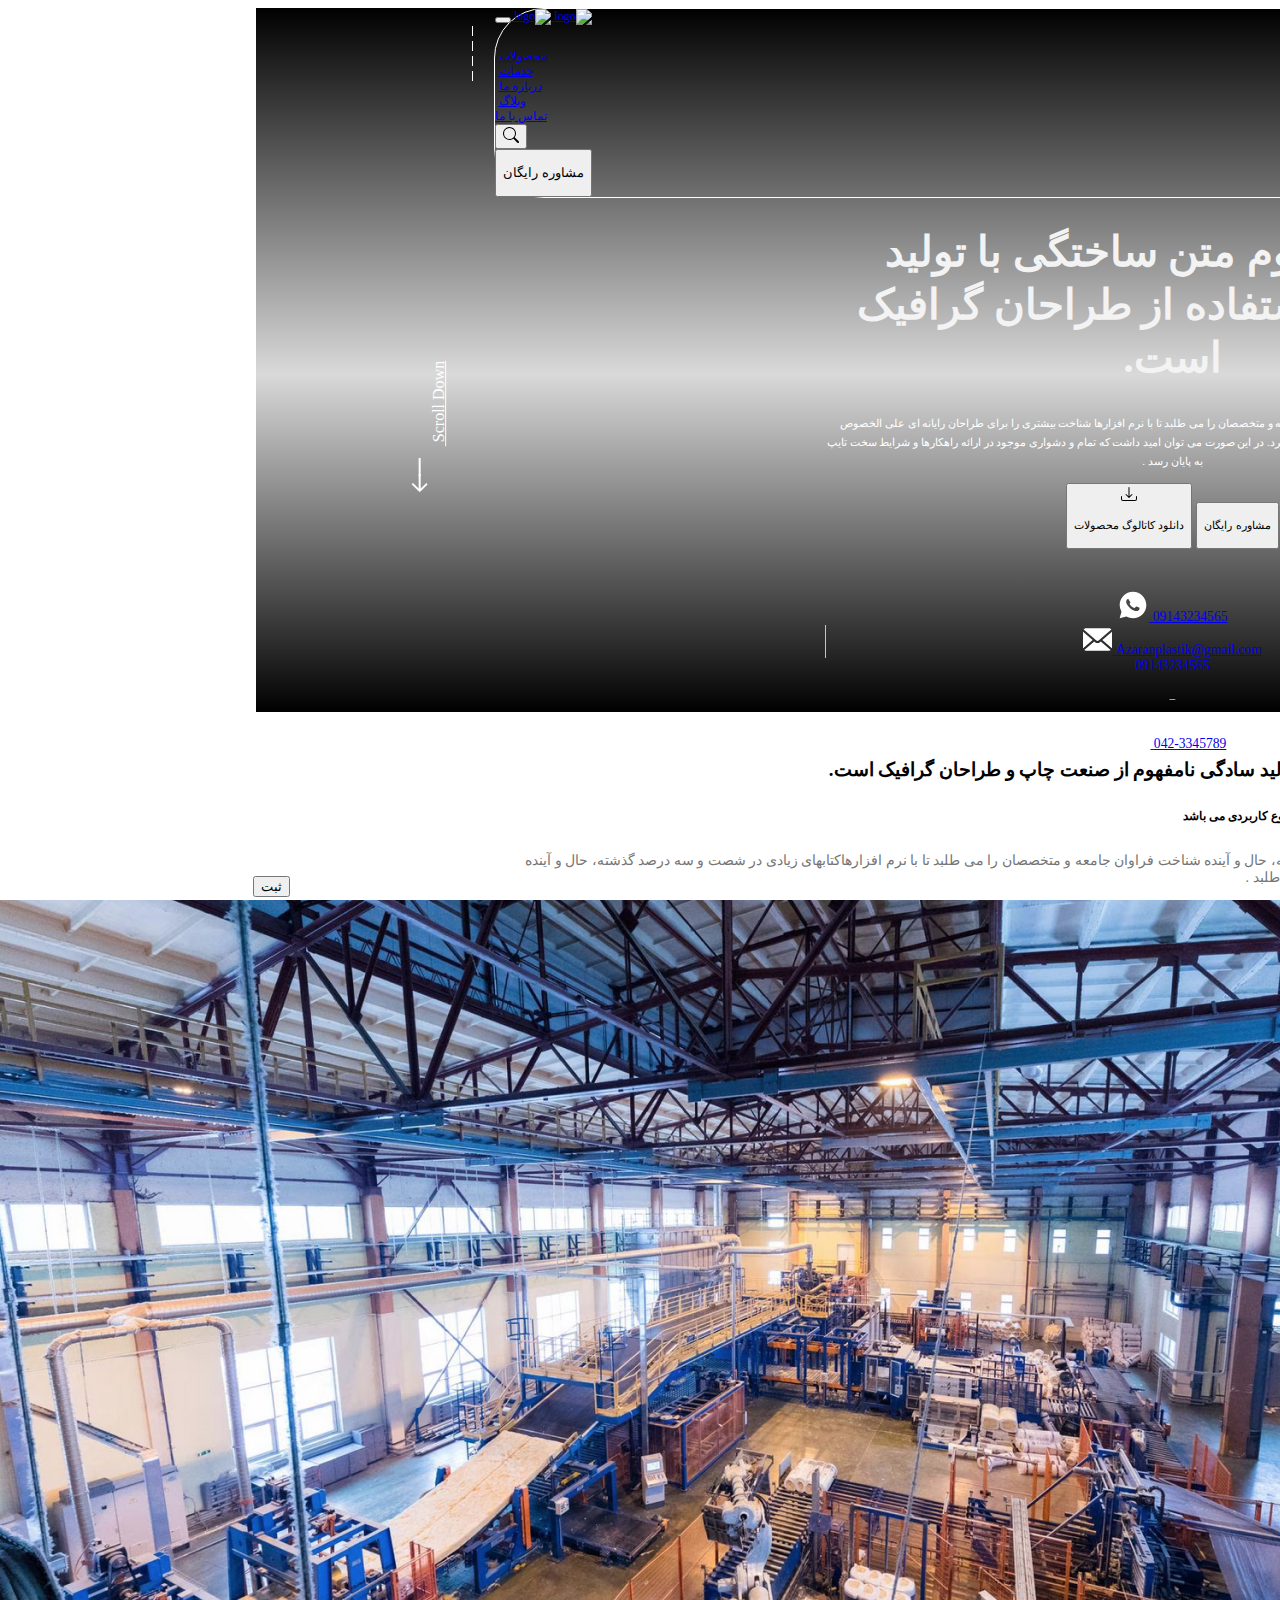
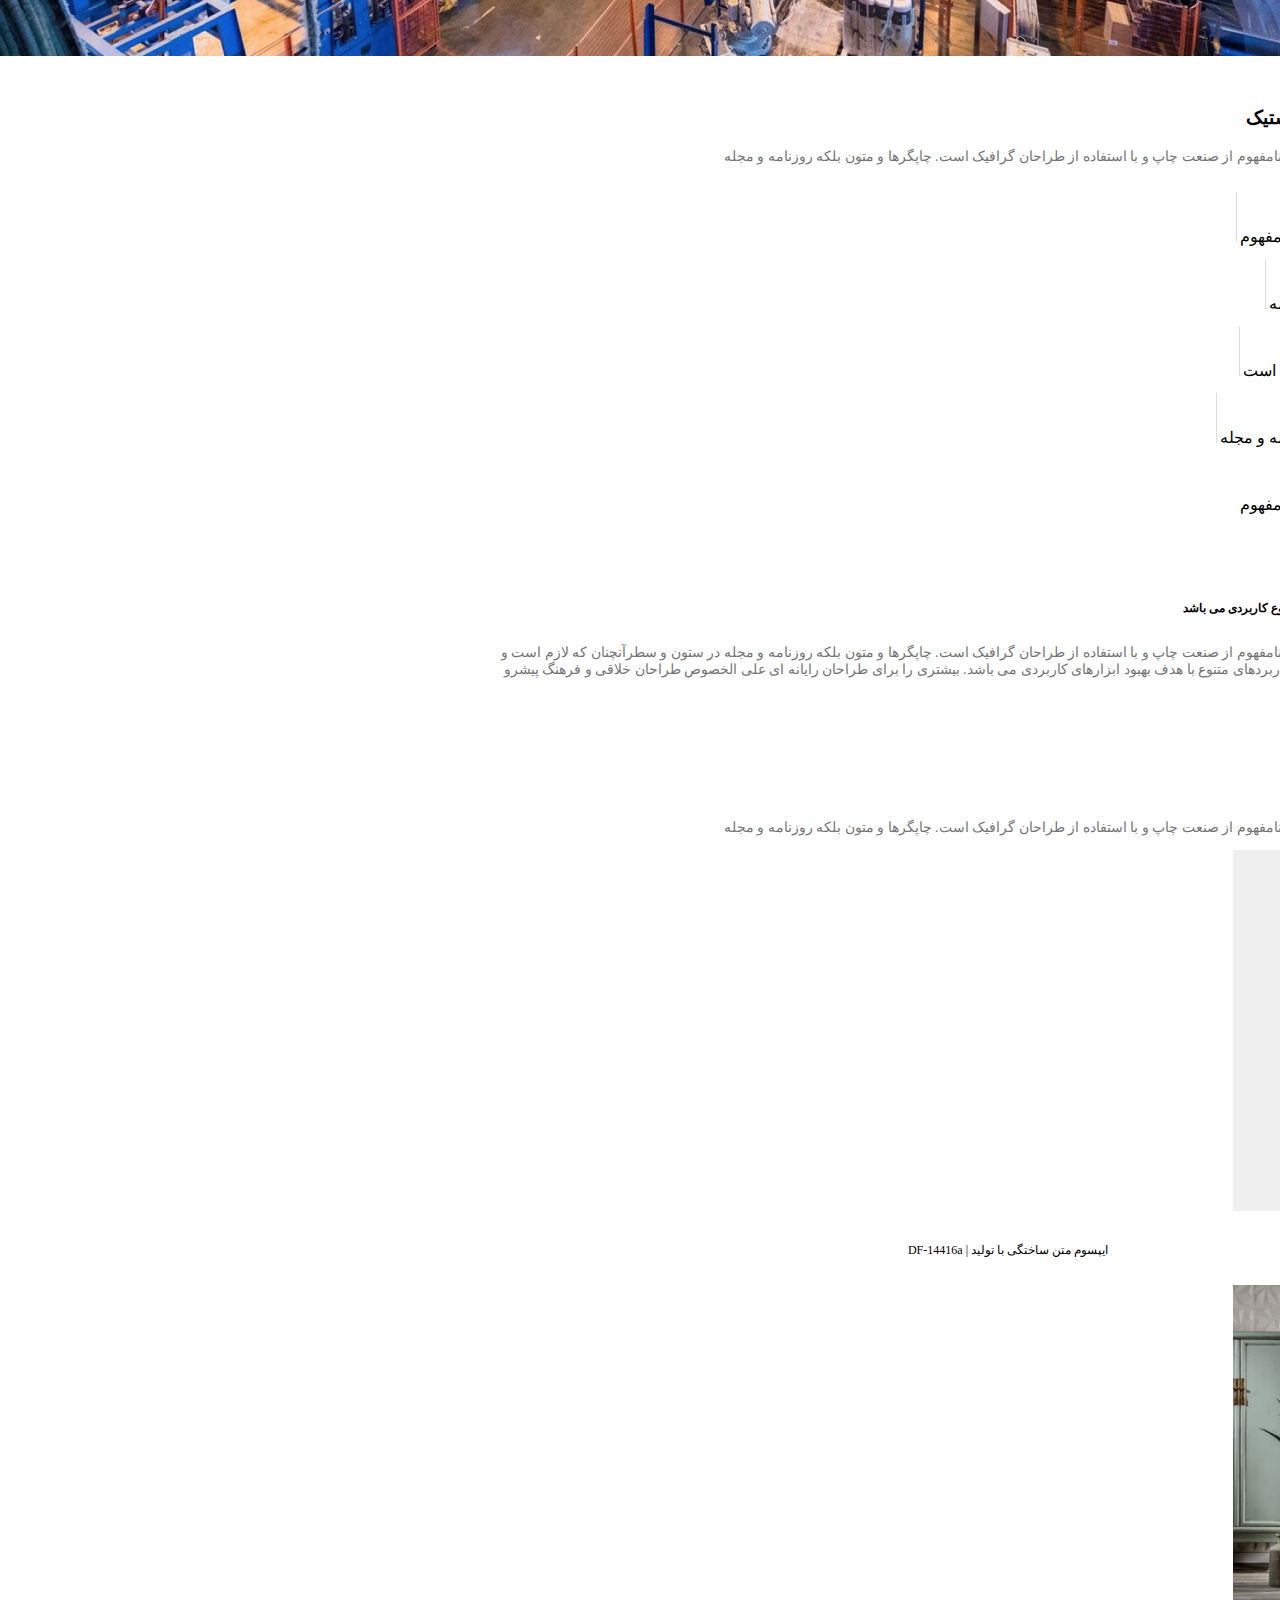
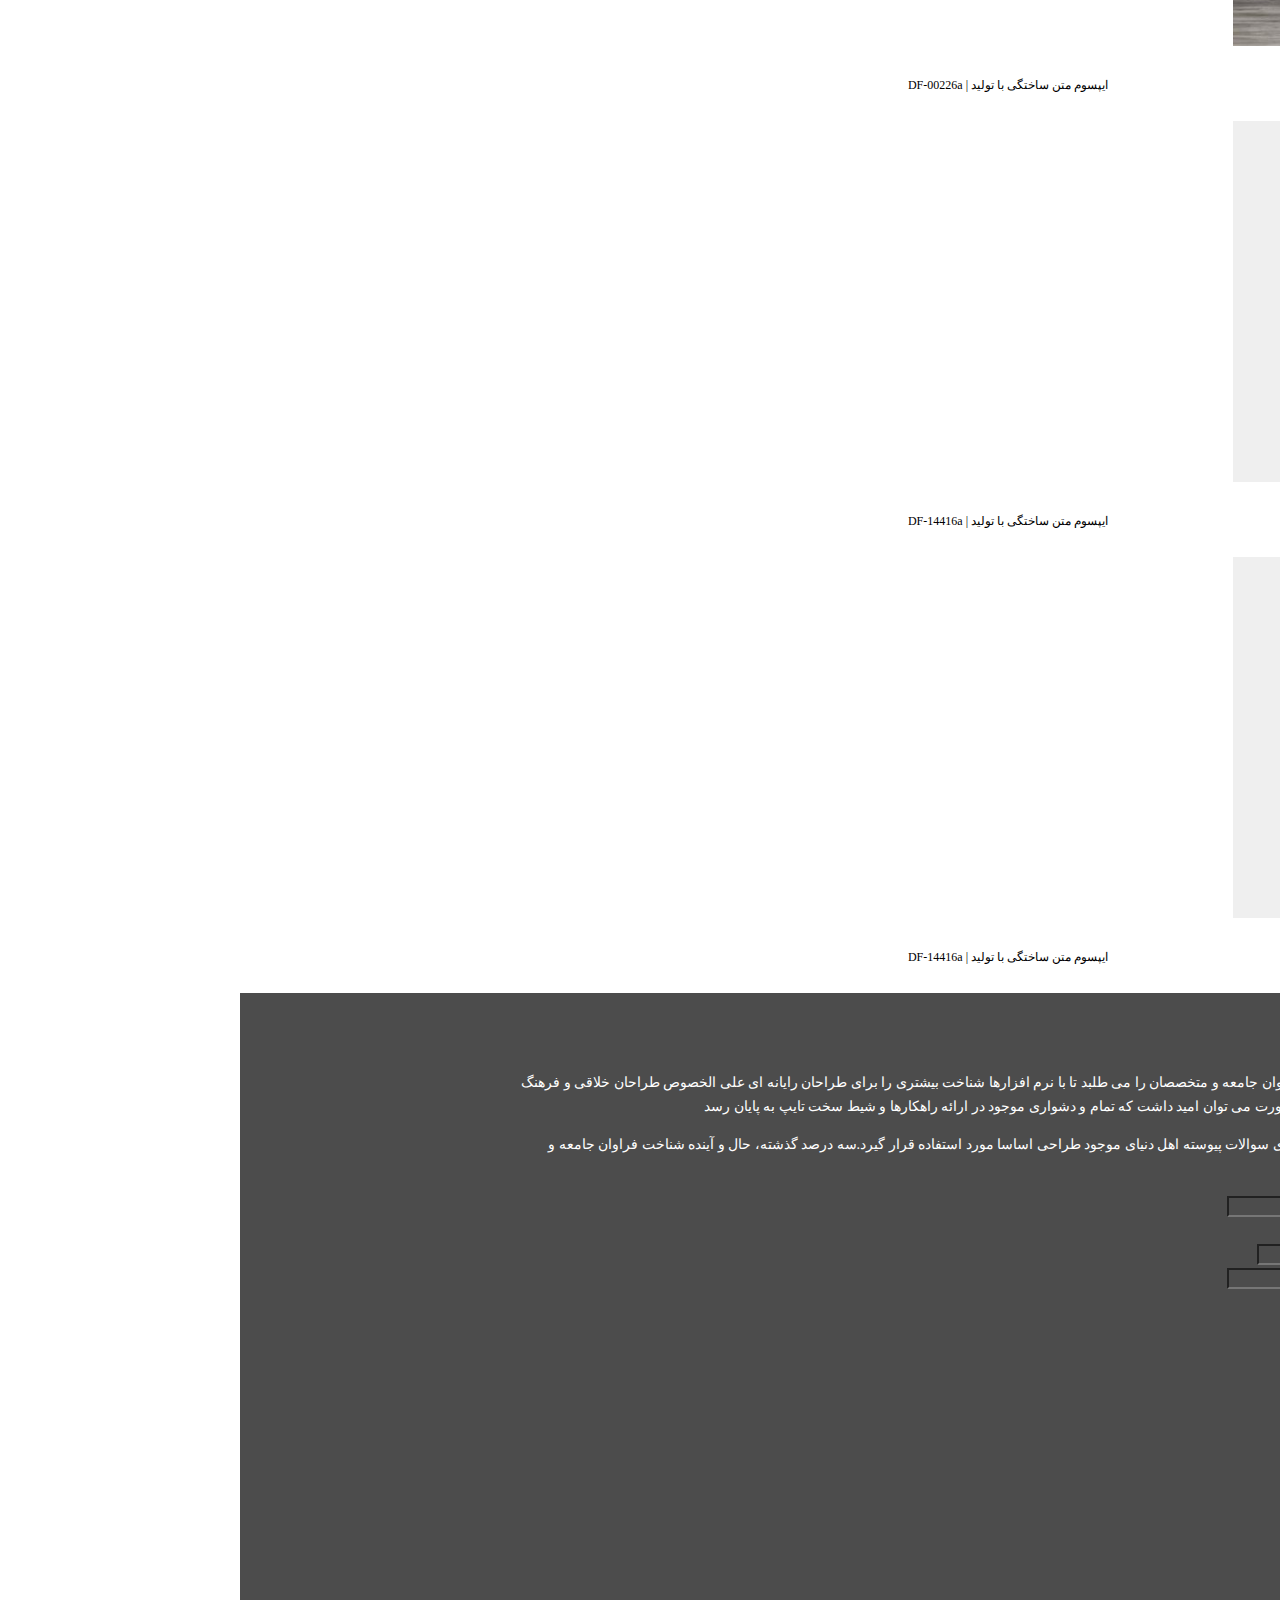
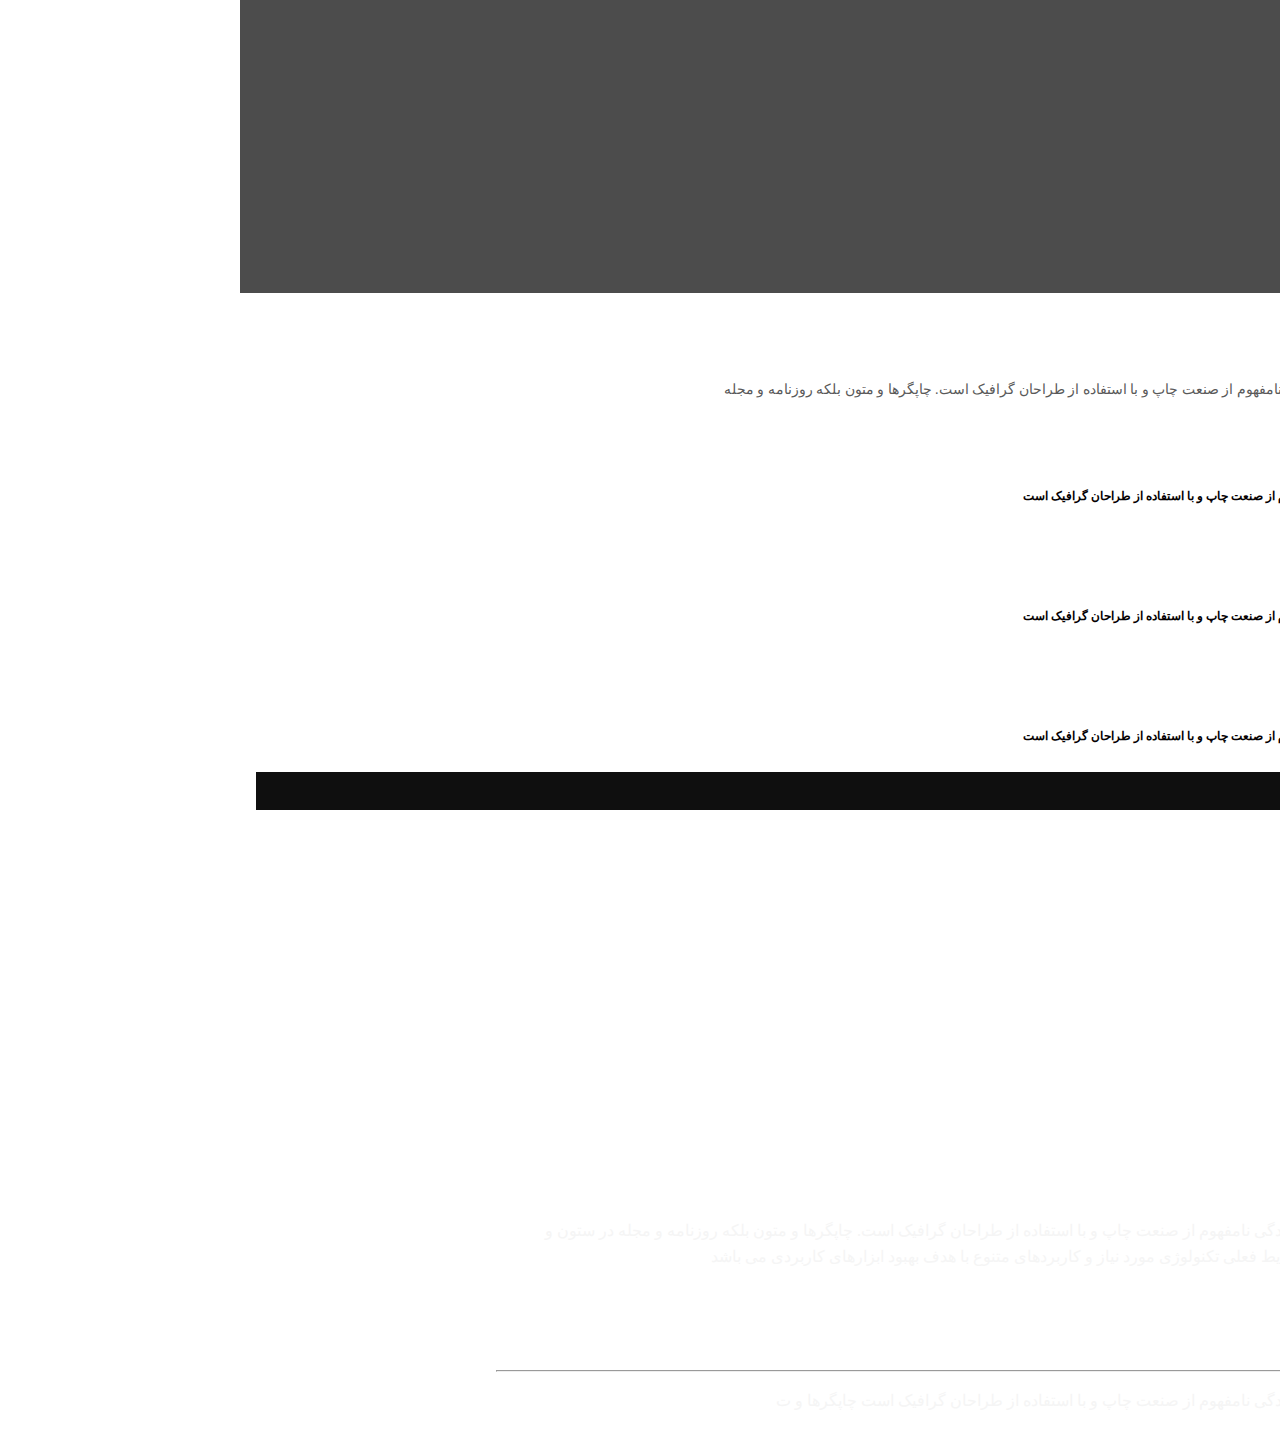
==== commit ed5d8e04: ""form" section is edited.padding, margin, gap and font-size in "right  : text"" ====
--- a/index.html
+++ b/index.html
@@ -163,7 +163,7 @@
 
         <a class="nav-link d-flex flex-row scroll" href="#scroll">
           Scroll Down
-          <img src="images/arrow1.svg">
+          <img class="img-fluid" src="images/arrow1.svg">
         </a>
 
         </header>
@@ -249,7 +249,7 @@
         <!--------------------end of product section -------------------->
 
         <!-------------------- Best-selling section here --------------------->
-        <section class="d-flex flex-column justify-content-center my-5 container Best-selling">
+        <section class="d-flex flex-column justify-content-center my-5 container Best-selling ps-0">
 
           <div class="row justify-content-center">
             <h2 class="d-flex justify-content-center pb-3">محصولات پرفروش</h2>
@@ -257,23 +257,23 @@
             <p class="d-flex w-50 text-center">لورم ایپسوم متن ساختگی با تولید سادگی نامفهوم از صنعت چاپ و با استفاده از طراحان گرافیک است. چاپگرها و متون بلکه روزنامه و مجله</p>
           </div>
           
-          <div class="row py-5 g-5">
-            <div class="col-xl-3 col-md-6 col-sm-12 px-0">
+          <div class="row py-5 g-3">
+            <div class="d-flex flex-column justify-content-center col-xl-3 col-md-6 col-sm-12">
               <img class="img-fluid" src="images/patern.png" alt="Best-selling">
               <h6 class="pt-3 d-flex justify-content-center">ایپسوم متن ساختگی با تولید |  DF-14416a</h6>
             </div>
 
-            <div class="col-xl-3 col-md-6 col-sm-12 px-0">
+            <div class="d-flex flex-column justify-content-center col-xl-3 col-md-6 col-sm-12">
               <img class="img-fluid" src="images/patern2.png" alt="Best-selling">
               <h6 class="pt-3 d-flex justify-content-center">ایپسوم متن ساختگی با تولید | DF-00226a</h6>
             </div>
 
-            <div class="col-xl-3 col-md-6 col-sm-12 px-0">
+            <div class="d-flex flex-column justify-content-center col-xl-3 col-md-6 col-sm-12">
               <img class="img-fluid" src="images/patern3.png" alt="Best-selling">
               <h6 class="pt-3 d-flex justify-content-center">ایپسوم متن ساختگی با تولید |  DF-14416a</h6>
             </div>
 
-            <div class="col-xl-3 col-md-6 col-sm-12 px-0">
+            <div class="d-flex flex-column justify-content-center col-xl-3 col-md-6 col-sm-12">
               <img class="img-fluid" src="images/patern4.png" alt="Best-selling">
               <h6 class="pt-3 d-flex justify-content-center">ایپسوم متن ساختگی با تولید |  DF-14416a</h6>
             </div>
@@ -287,32 +287,32 @@
       <!-------------------- form section here --------------------->
       <div class="form">
         <div class="d-flex flex-row saform-pic">
-          <div class="d-flex flex-row justify-content-center saform-pic2">
-            <section class="container row">
+          <div class="d-flex flex-row justify-content-center align-items-center saform-pic2">
+            <section class="container d-flex align-item-center row px-0 g-5">
               
              <!--right: text-->
-              <div class="d-flex flex-column col-xl-6 col-lg-6 col-md-12 col-sm-12">
-               <h2>فرم</h2>
-               <h3>فرم مشاوره رایگان</h3>
-               <p>سه درصد گذشته، حال و آینده شناخت فراوان جامعه و متخصصان را می طلبد تا با نرم افزارها شناخت بیشتری را برای طراحان رایانه ای علی الخصوص طراحان خلاقی و فرهنگ پیشرو در زبان فارسی ایجاد کرد. در این صورت می توان امید داشت که تمام و دشواری موجود در ارائه راهکارها و شیط سخت تایپ به پایان رسد
+              <div class="d-flex flex-column col-xl-5 col-lg-5 col-md-12 col-sm-12 px-5">
+               <h2 class="pb-4 pt-2">فرم</h2>
+               <h3 class="pb-4">فرم مشاوره رایگان</h3>
+               <p class="pb-2">سه درصد گذشته، حال و آینده شناخت فراوان جامعه و متخصصان را می طلبد تا با نرم افزارها شناخت بیشتری را برای طراحان رایانه ای علی الخصوص طراحان خلاقی و فرهنگ پیشرو در زبان فارسی ایجاد کرد. در این صورت می توان امید داشت که تمام و دشواری موجود در ارائه راهکارها و شیط سخت تایپ به پایان رسد</p>
       
-               وزمان فچینی دستاوردهای اصلی و جوابگوی سوالات پیوسته اهل دنیای موجود طراحی اساسا مورد استفاده قرار گیرد.سه درصد گذشته، حال و آینده شناخت فراوان جامعه و متخصصان را می طلب</p>
+               <p>وزمان فچینی دستاوردهای اصلی و جوابگوی سوالات پیوسته اهل دنیای موجود طراحی اساسا مورد استفاده قرار گیرد.سه درصد گذشته، حال و آینده شناخت فراوان جامعه و متخصصان را می طلب</p>
               </div>
              <!--end of right:text-->
       
              <!-- Left: form -->
-              <form class="col-xl-6 col-lg-6 col-md-12 col-sm-12 pe-0">
+              <form class="col-xl-7 col-lg-7 col-md-12 col-sm-12 pe-0 ps-5">
                 <div class="row mb-4">
                   <div class="col">
                     <div class="form-outline">
-                     <label class="form-label" for="form6Example1">نام و نام خانوادگی</label>
-                     <input type="text" id="form6Example1" class="form-control transparent-input" placeholder="نام و نام خانوادگی" />
+                     <label class="form-label">نام و نام خانوادگی</label>
+                     <input type="text" class="form-control transparent-input" placeholder="نام و نام خانوادگی" />
                     </div>
                   </div>
                 <div class="col">
                   <div class="form-outline">
-                    <label class="form-label" for="form6Example2">ایمیل</label>
-                    <input type="email" id="form6Example2" class="form-control transparent-input" placeholder="ایمیل" />
+                    <label class="form-label">ایمیل</label>
+                    <input type="email" class="form-control transparent-input" placeholder="ایمیل" />
                   </div>
                 </div>
                 </div>
@@ -321,27 +321,27 @@
                   <div class="col">
                    <!-- Email input -->
                    <div class="form-outline mb-3">
-                     <label class="form-label" for="form6Example5">شماره تماس</label>
-                     <input type="text" id="form6Example5" class="form-control transparent-input" placeholder="شماره تماس"/>
+                     <label class="form-label">شماره تماس</label>
+                     <input type="text" class="form-control transparent-input" placeholder="شماره تماس"/>
                    </div>
                   </div>
                 <div class="col">
                   <!-- Number input -->
                   <div class="form-outline mb-3">
-                    <label class="form-label" for="form6Example6">موضوع درخواست</label>
-                    <input type="text" id="form6Example5" class="form-control transparent-input" placeholder="موضوع درخواست"/>
+                    <label class="form-label">موضوع درخواست</label>
+                    <input type="text" class="form-control transparent-input" placeholder="موضوع درخواست"/>
                   </div>
                 </div>
                 </div>
       
               <!-- Message input -->
               <div data-mdb-input-init class="form-outline mb-4">
-                <label class="form-label" for="form6Example7">پیام</label>
-                <textarea class="form-control transparent-input" id="form6Example7" rows="4" placeholder="پیام خود را بنویسید"></textarea>
+                <label class="form-label">پیام</label>
+                <textarea class="form-control transparent-input" rows="4" placeholder="پیام خود را بنویسید"></textarea>
               </div>
             
               <!-- Submit button -->
-              <button data-mdb-ripple-init type="button" class="btn btn-danger btn-block rounded-pill mt-2 mb-4 w-25">ارسال</button>
+              <button data-mdb-ripple-init type="button" class="btn btn-danger btn-block rounded-pill w-25 px-5 fs-8">ارسال</button>
       
               </form>
              <!--end of Left:form -->
@@ -441,7 +441,7 @@
             <div class="container row">
 
              <!---- Grid column1 ---->
-             <div class="col ps-0 text-center w-25 my-5">
+             <div class="col-lg-4 col-md-6 col-sm-12 ps-0 my-5">
                <div class="row">
                 <div class="col">
                  <!-- Links -->
@@ -479,7 +479,7 @@
              <!---- Grid column1 ---->
 
              <!---- Grid column2 ---->
-             <div class="col my-5 w-25">
+             <div class="col-lg-4 col-md-6 col-sm-12 my-5">
               <!------ content ----->
              <h6 class="text-reset fw-bold mb-4">اذران پلاستیک</h6>
              <p>
@@ -489,7 +489,7 @@
              <!---- Grid column2 ---->
 
              <!---- Grid column3 ---->
-             <div class="col pe-0 my-5 w-25">
+             <div class="col-lg-4 col-md-12 col-sm-12 pe-0 my-5">
               <h6 class="text-reset fw-bold mb-4 pe-0">با ثبت ایمیل ، از جدیدترین اخبار مطلع شوید</h6>
               <form>
                 <div class="col-lg-10 mb-3">
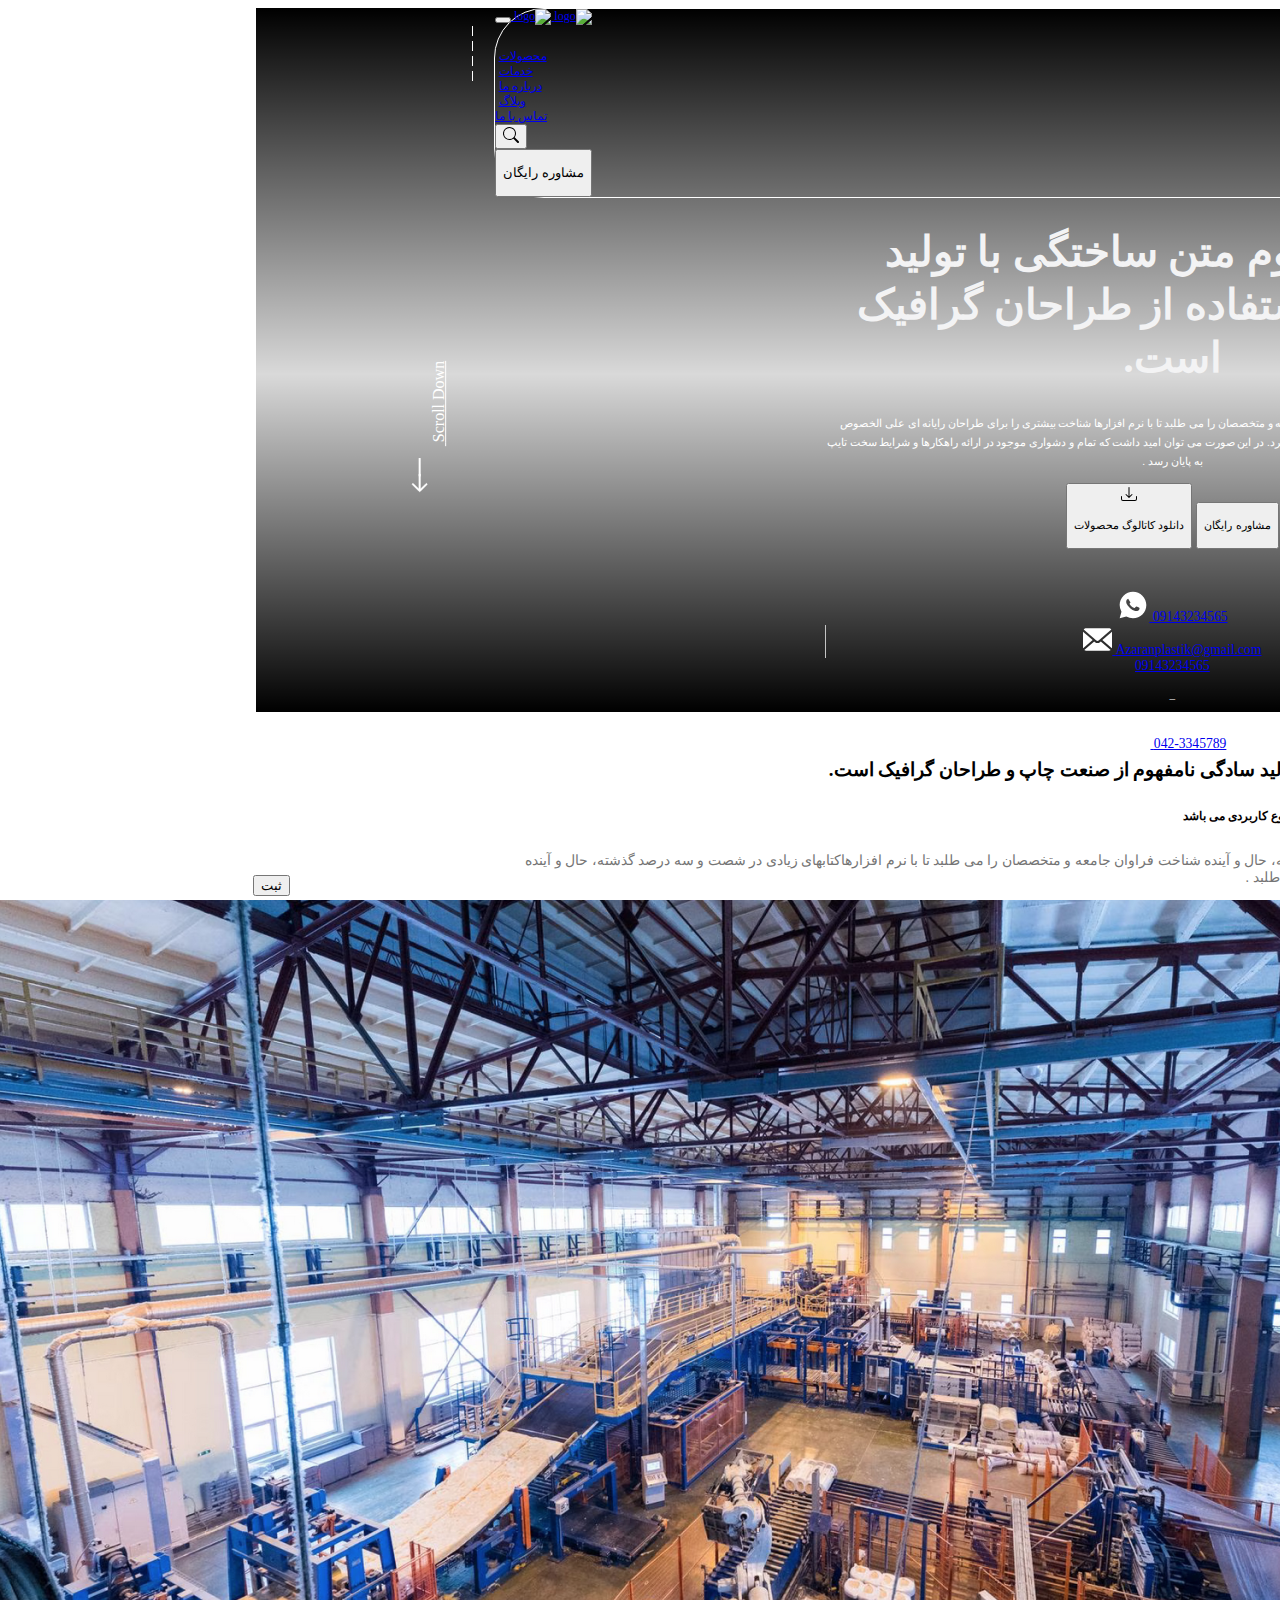
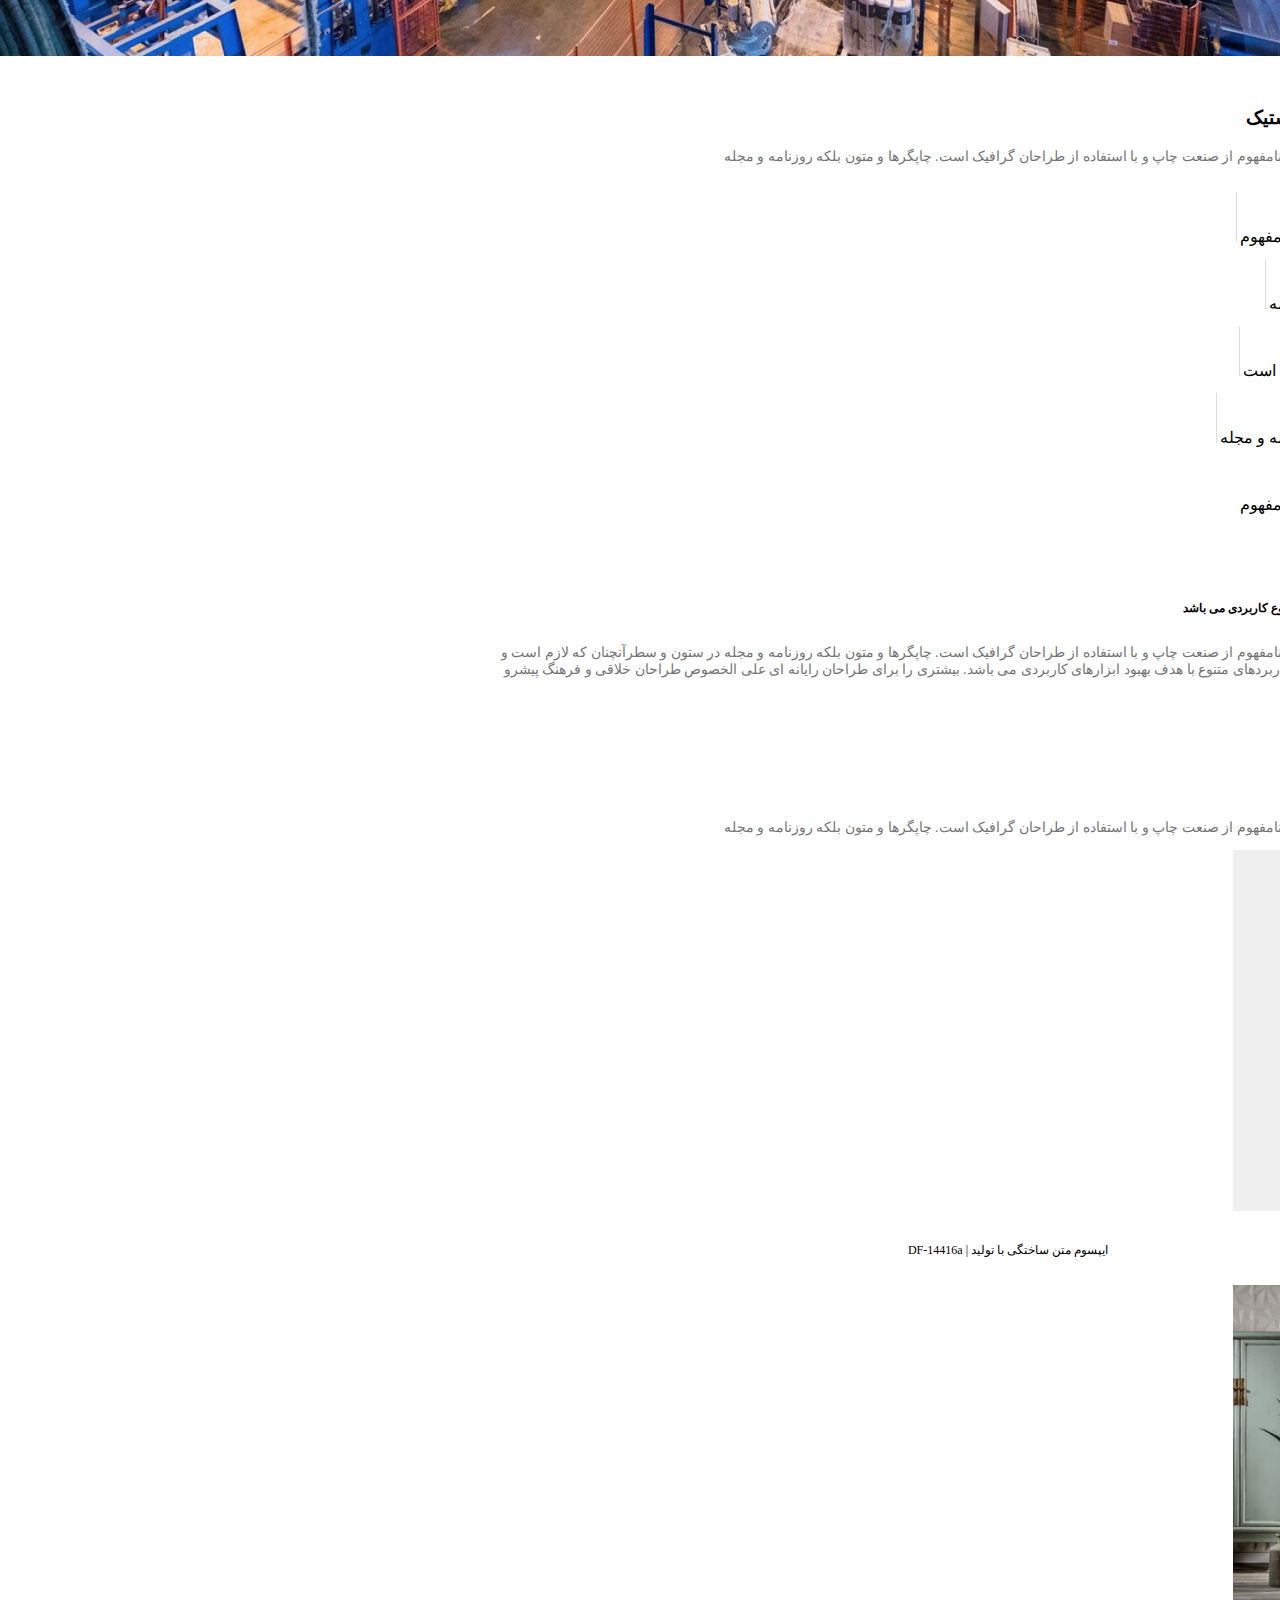
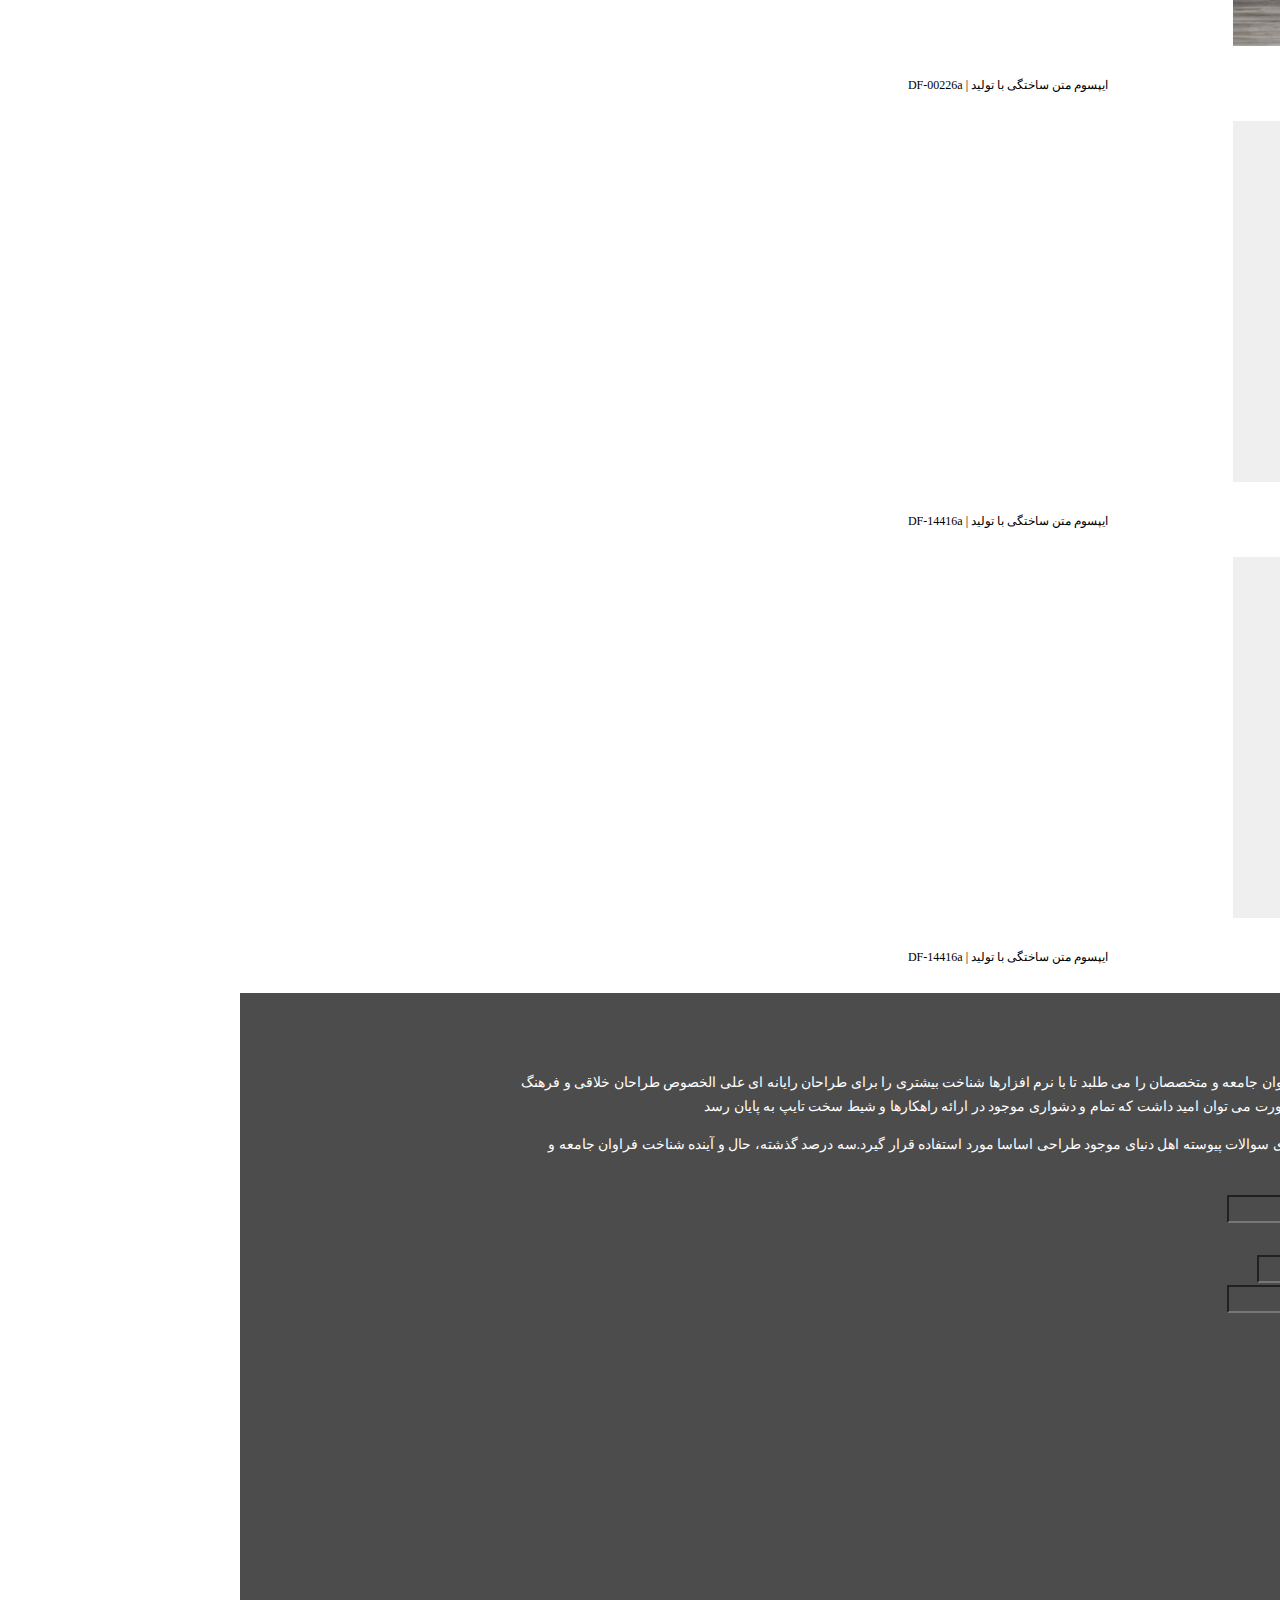
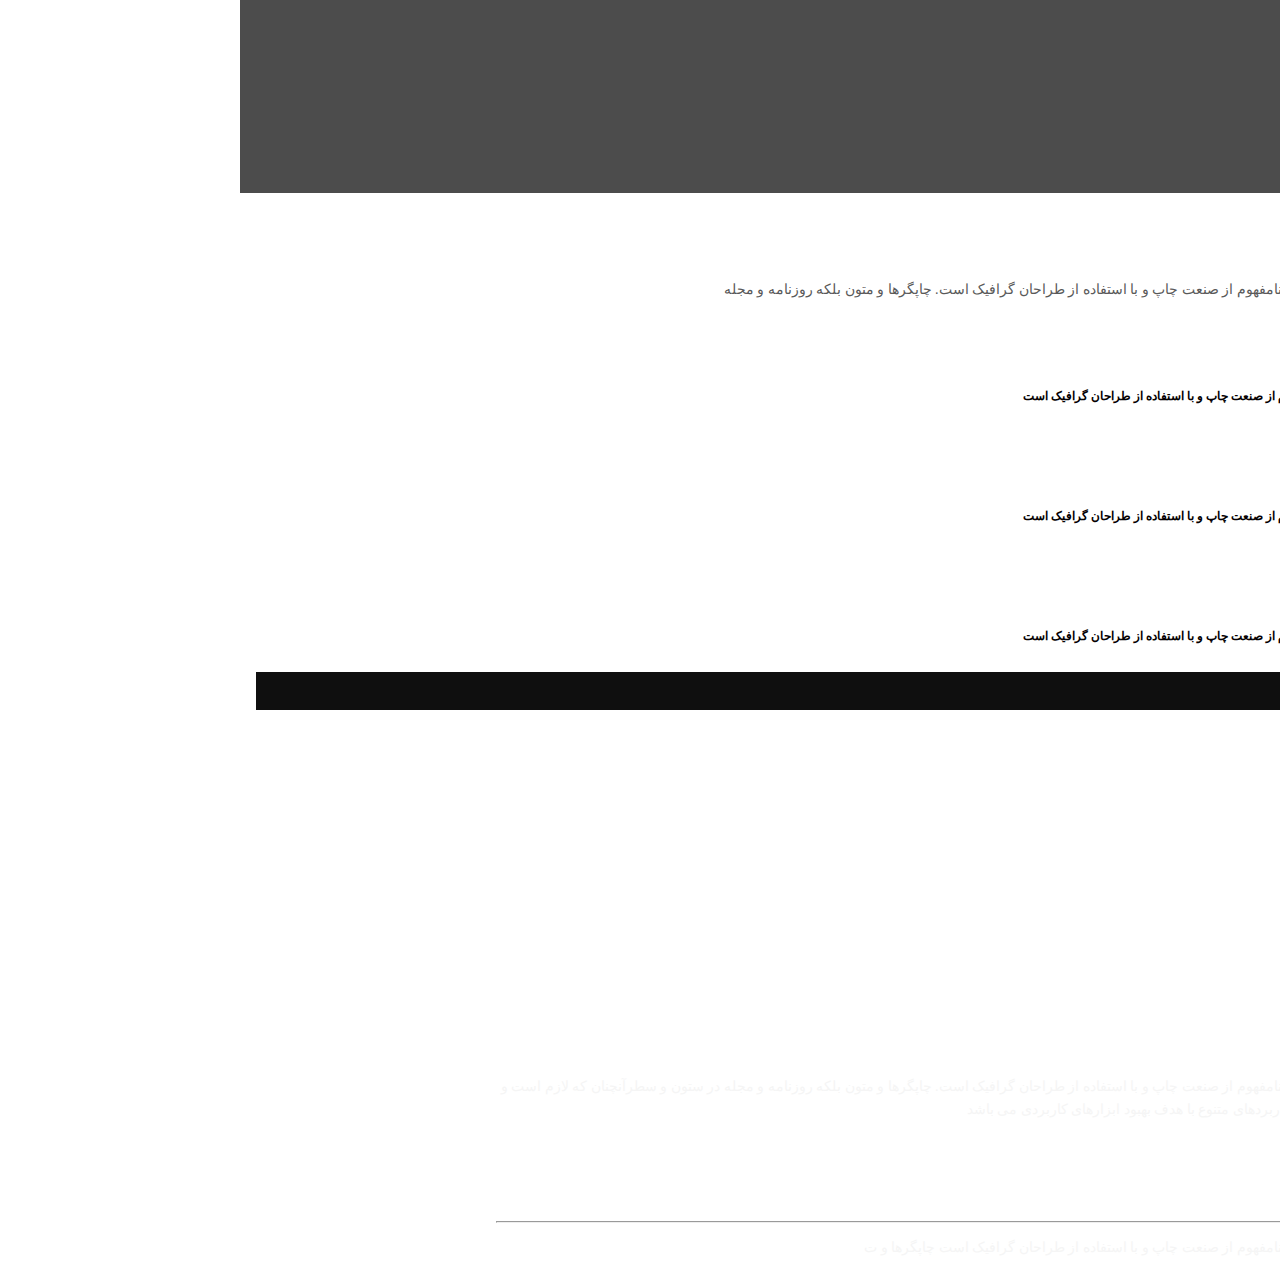
==== commit bacf7620: ""footer" section grid edited." ====
--- a/index.html
+++ b/index.html
@@ -356,7 +356,7 @@
       <div class="container d-flex flex-column my-5 article">
           <div class="row justify-content-center pt-5">
 
-            <h2 class="d-flex justify-content-center pb-3">مقالات</h2>
+            <h2 class="d-flex justify-content-center pb-3 pt-5">مقالات</h2>
             <h3 class="d-flex justify-content-center pb-2">مقالات آذران پلاستیک</h3>
             <p class="text-center w-50">لورم ایپسوم متن ساختگی با تولید سادگی نامفهوم از صنعت چاپ و با استفاده از طراحان گرافیک است. چاپگرها و متون بلکه روزنامه و مجله</p>
 
@@ -438,20 +438,20 @@
         <div class="container">
           
             <!-- Grid row -->
-            <div class="container row">
+            <div class="container row pt-3">
 
              <!---- Grid column1 ---->
-             <div class="col-lg-4 col-md-6 col-sm-12 ps-0 my-5">
+             <div class="col-lg-3 col-md-12 col-sm-12 ps-0 my-5">
                <div class="row">
                 <div class="col">
                  <!-- Links -->
-                 <p>
+                 <p class="pb-3">
                    <a href="#" class="nav-link text-reset" name="scroll">محصولات</a>
                  </p>
-                 <p>
+                 <p class="pb-3">
                    <a href="#" class="nav-link text-reset">مشاوره رایگان</a>
                  </p>
-                 <p>
+                 <p class="pb-3">
                    <a href="#" class="nav-link text-reset">کاتالوگ</a>
                  </p>
                  <p>
@@ -461,13 +461,13 @@
 
                 <div class="col">
                   <!------ connect us ----->
-                 <p>
+                 <p class="pb-3">
                    <a href="#" class="nav-link text-reset">تماس با ما</a>
                  </p>
-                  <p>
+                  <p class="pb-3">
                    <a href="#" class="nav-link text-reset">درباره ما</a>
                  </p>
-                  <p>
+                  <p class="pb-3">
                    <a href="#" class="nav-link text-reset">سوالات متداول</a>
                   </p>
                   <p>
@@ -478,8 +478,10 @@
              </div>
              <!---- Grid column1 ---->
 
+             <div class="col-lg-1"></div>
+
              <!---- Grid column2 ---->
-             <div class="col-lg-4 col-md-6 col-sm-12 my-5">
+             <div class="col-lg-4 col-md-12 col-sm-12 my-5">
               <!------ content ----->
              <h6 class="text-reset fw-bold mb-4">اذران پلاستیک</h6>
              <p>
@@ -488,23 +490,24 @@
              </div>
              <!---- Grid column2 ---->
 
+             <div class="col-lg-1"></div>
+
              <!---- Grid column3 ---->
-             <div class="col-lg-4 col-md-12 col-sm-12 pe-0 my-5">
-              <h6 class="text-reset fw-bold mb-4 pe-0">با ثبت ایمیل ، از جدیدترین اخبار مطلع شوید</h6>
-              <form>
-                <div class="col-lg-10 mb-3">
-                  <div class="input-group email-input">
-                    <input type="email" class="form-control rounded-pill" id="validationDefaultUsername" aria-describedby="inputGroupPrepend2" required>
-                    <div class="input-group-prepend submit-btn">
-                      <input type="submit" value="ثبت" class="btn btn-danger px-4 btn-sm rounded-pill" id="inputGroupPrepend2">
+             <div class="col-lg-3 col-md-12 col-sm-12 pe-0 my-5">
+                <h6 class="text-reset fw-bold mb-4 pe-0">با ثبت ایمیل ، از جدیدترین اخبار مطلع شوید</h6>
+                <form>
+                 <div class="col-lg-12 mb-3">
+                    <div class="input-group">
+                      <input type="email" class="form-control-lg rounded-pill w-100 border-0" id="validationDefaultUsername" aria-describedby="inputGroupPrepend2" required>
+                      <div class="input-group-prepend submit-btn">
+                       <input type="submit" value="ثبت" class="form-control-lg btn btn-danger px-4 btn-sm rounded-pill" id="inputGroupPrepend2">
+                      </div>
                     </div>
                   </div>
-                </div>
-              </form>
-    
-             </div>
-             <!---- Grid column3 ---->
-
+                </form>
+              </div>
+              <!---- Grid column3 ---->
+              
             </div>
             <!-- Grid row -->
 
@@ -512,7 +515,7 @@
 
           <hr>
           <!---- Copyright ---->
-          <div class="text-center d-flex justify-content-center pt-3 pb-4">
+          <div class="text-center d-flex justify-content-center pt-2 pb-3">
            <p>لورم ایپسوم متن ساختگی با تولید سادگی نامفهوم از صنعت چاپ و با استفاده از طراحان گرافیک است چاپگرها و ت </p>
           </div>
           <!---- Copyright ---->
--- a/css/style.css
+++ b/css/style.css
@@ -202,7 +202,7 @@
 } 
 .saform-pic2{
   width: 100vw;
-  height: 100vh;
+  height:800px;
   background-color: rgba(0, 0, 0, 0.7);
   background-size:cover;
 }
@@ -216,19 +216,28 @@
   text-align: right;
   color: #fff;
 }
-.form h3{
-  color: #fff;
-}
+
 .transparent-input {
   background-color: transparent;
- }
-
-input::placeholder {
-  color: red;
-}
+  padding-top: 8px;
+}
+
+.transparent-input::placeholder {
+  font-size: 14px;
+  font-weight: normal;
+  font-stretch: normal;
+  font-style: normal;
+  line-height: normal;
+  letter-spacing: normal;
+  text-align: right;
+  color: #fff;
+  padding-right: 5px;
+}
+
 /**************end of form codes***************/
+
+
 /**************article codes***************/
-
 article p {
   font-size: 14px;
   font-weight: normal;
@@ -250,19 +259,19 @@
 }
 /**************end of article codes***************/
 
+
 /**************footer codes***************/
-
 .submit-btn{
-position: absolute;
-left:5px;
-bottom: 3.5px;
+ position: absolute;
+ left:5px;
+ bottom: 4.5px;
 }
 
 .social-media{
   background-color: #0f0f0f;
 }
 footer p {
-  font-size: 16px;
+  font-size: 14px;
   font-weight: normal;
   font-stretch: normal;
   font-style: normal;
@@ -272,11 +281,9 @@
   color: #f5f5f5;
 }
 
-
-
-
-
 /**************end of footer codes*************************************************/
+
+
 
 @font-face{
   font-family: YekanBakh;
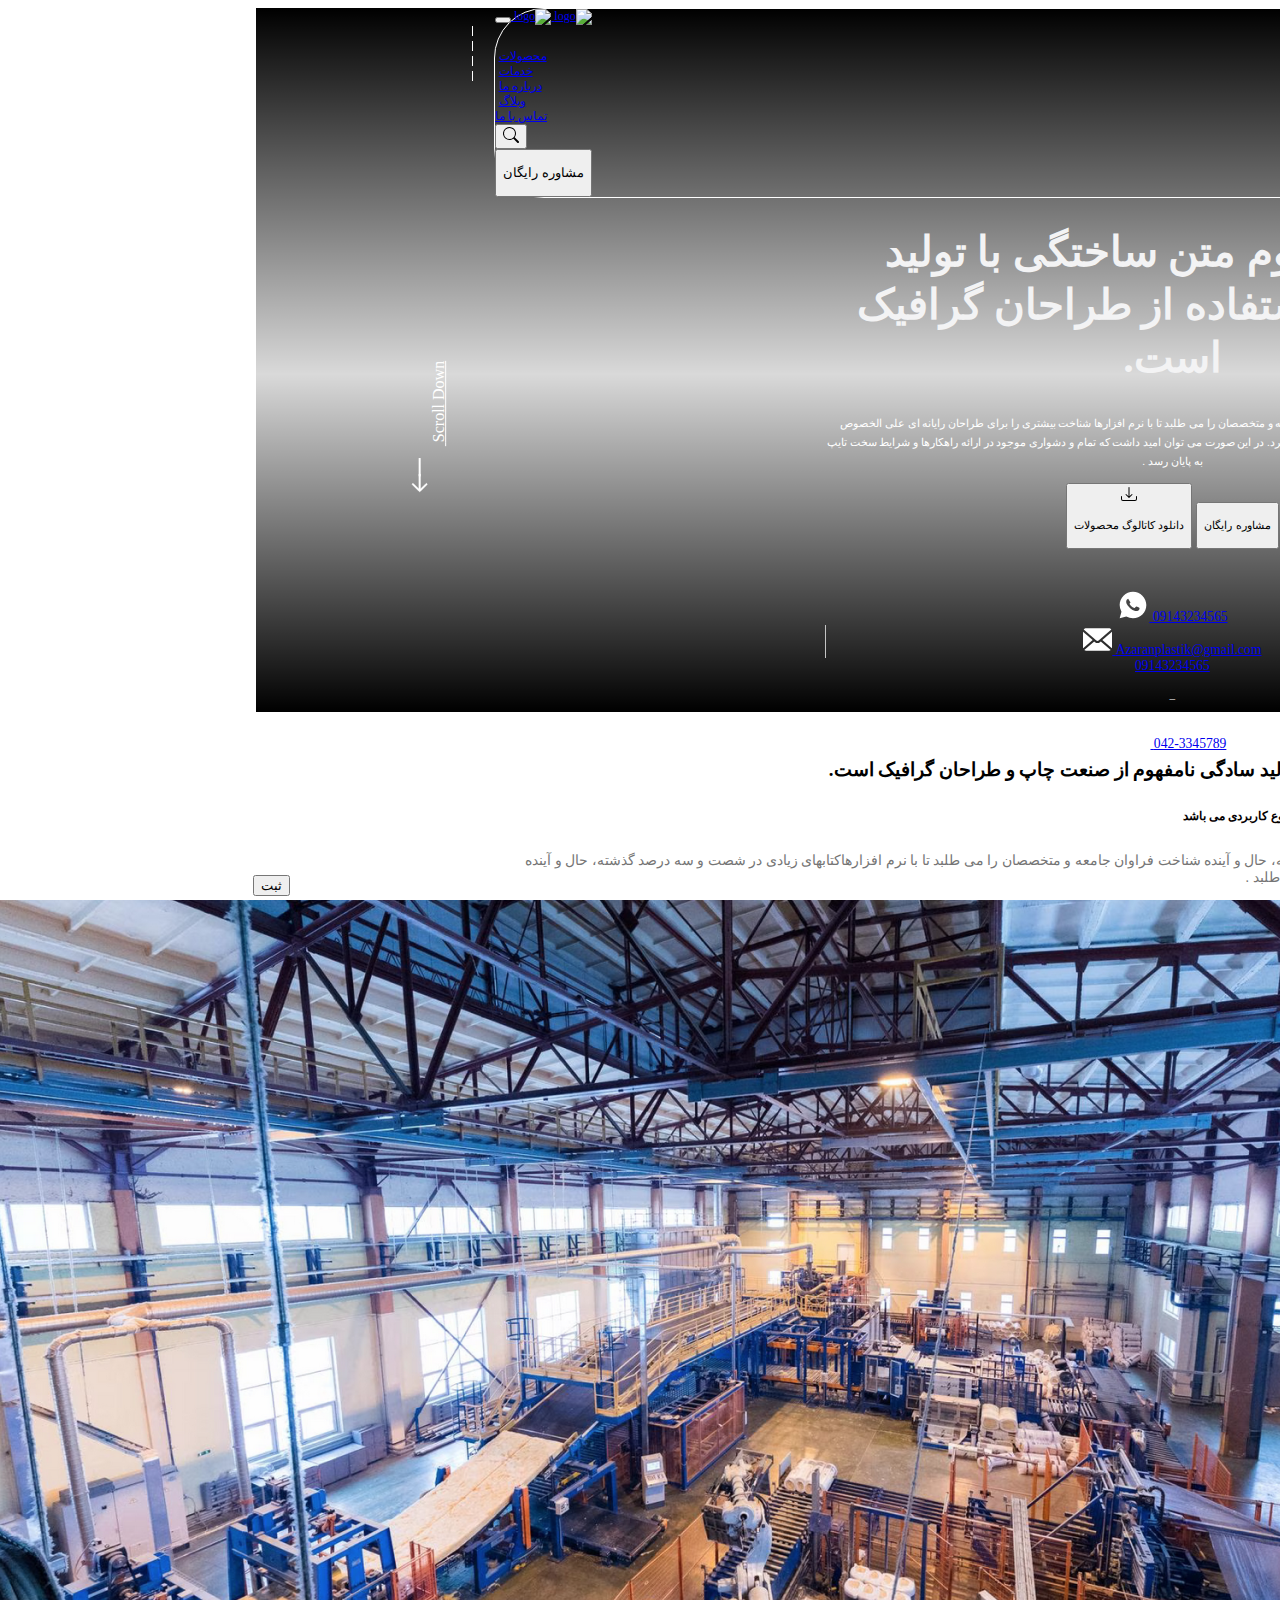
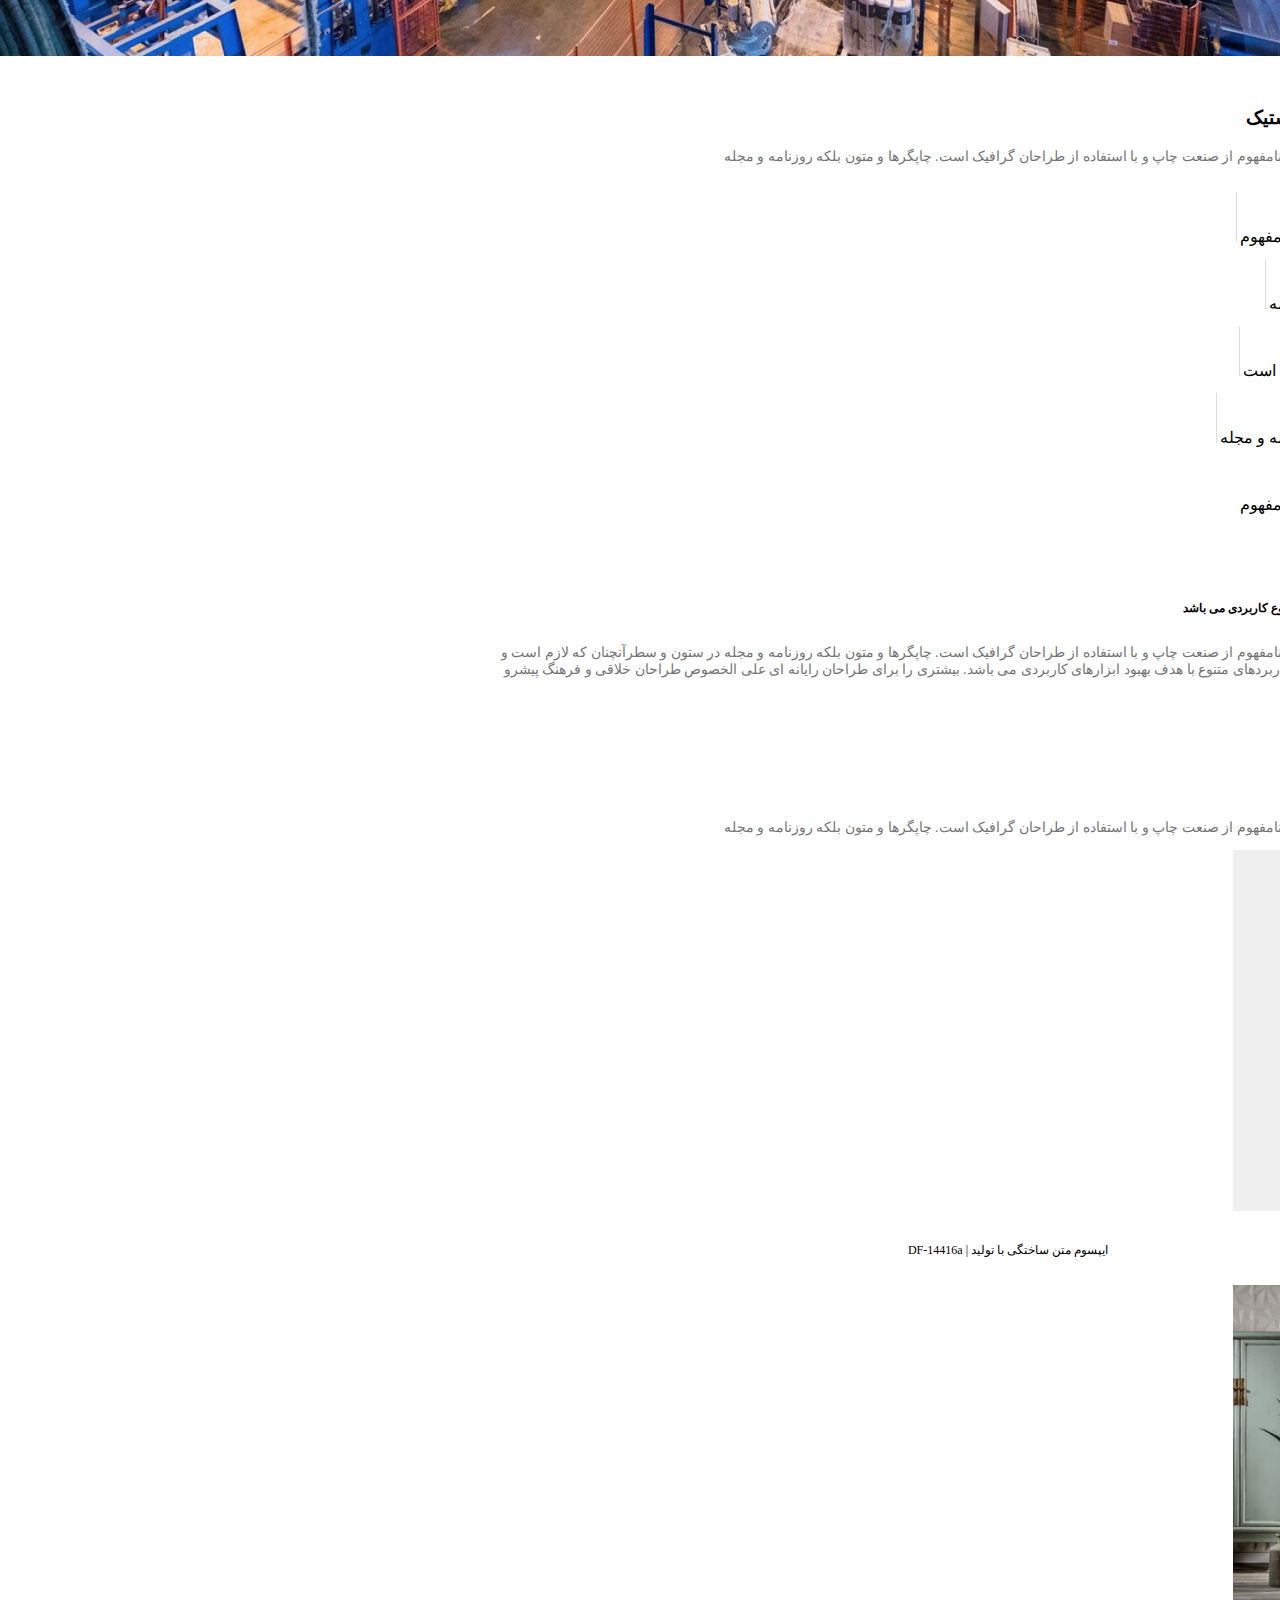
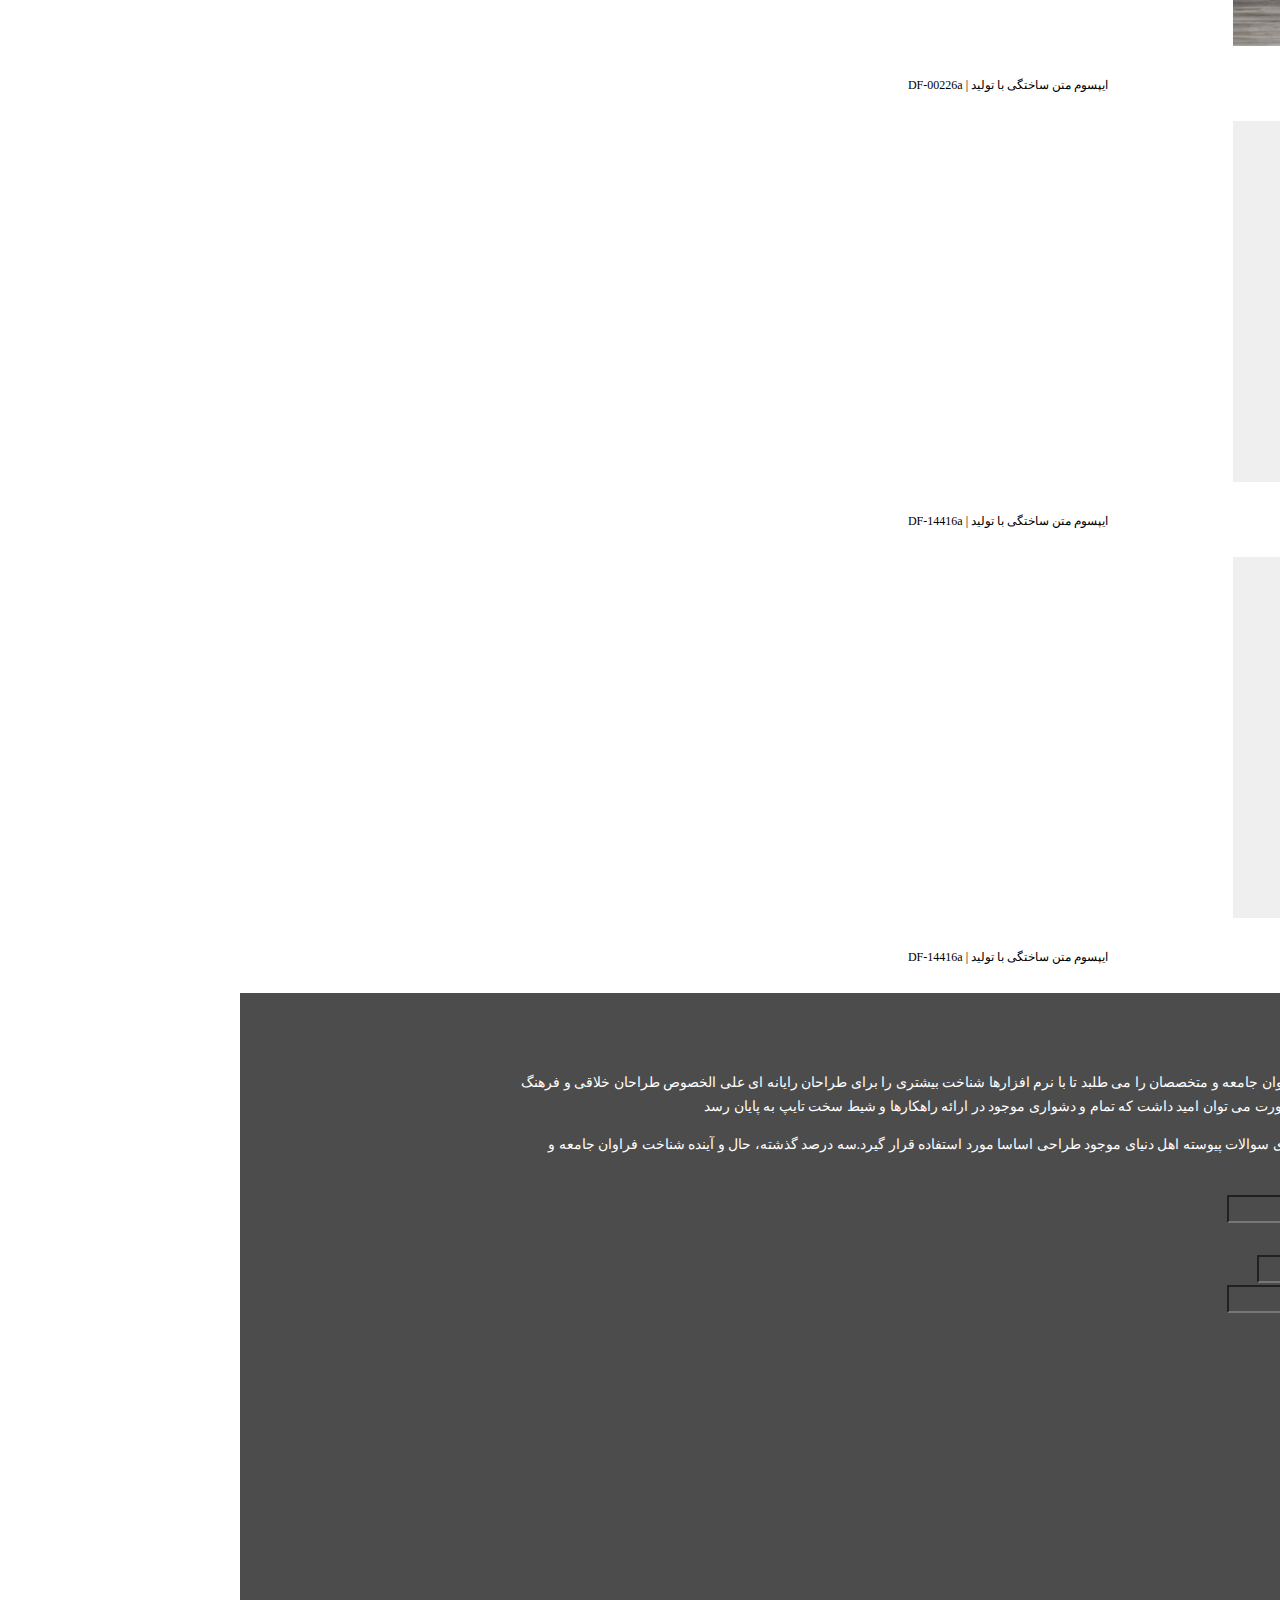
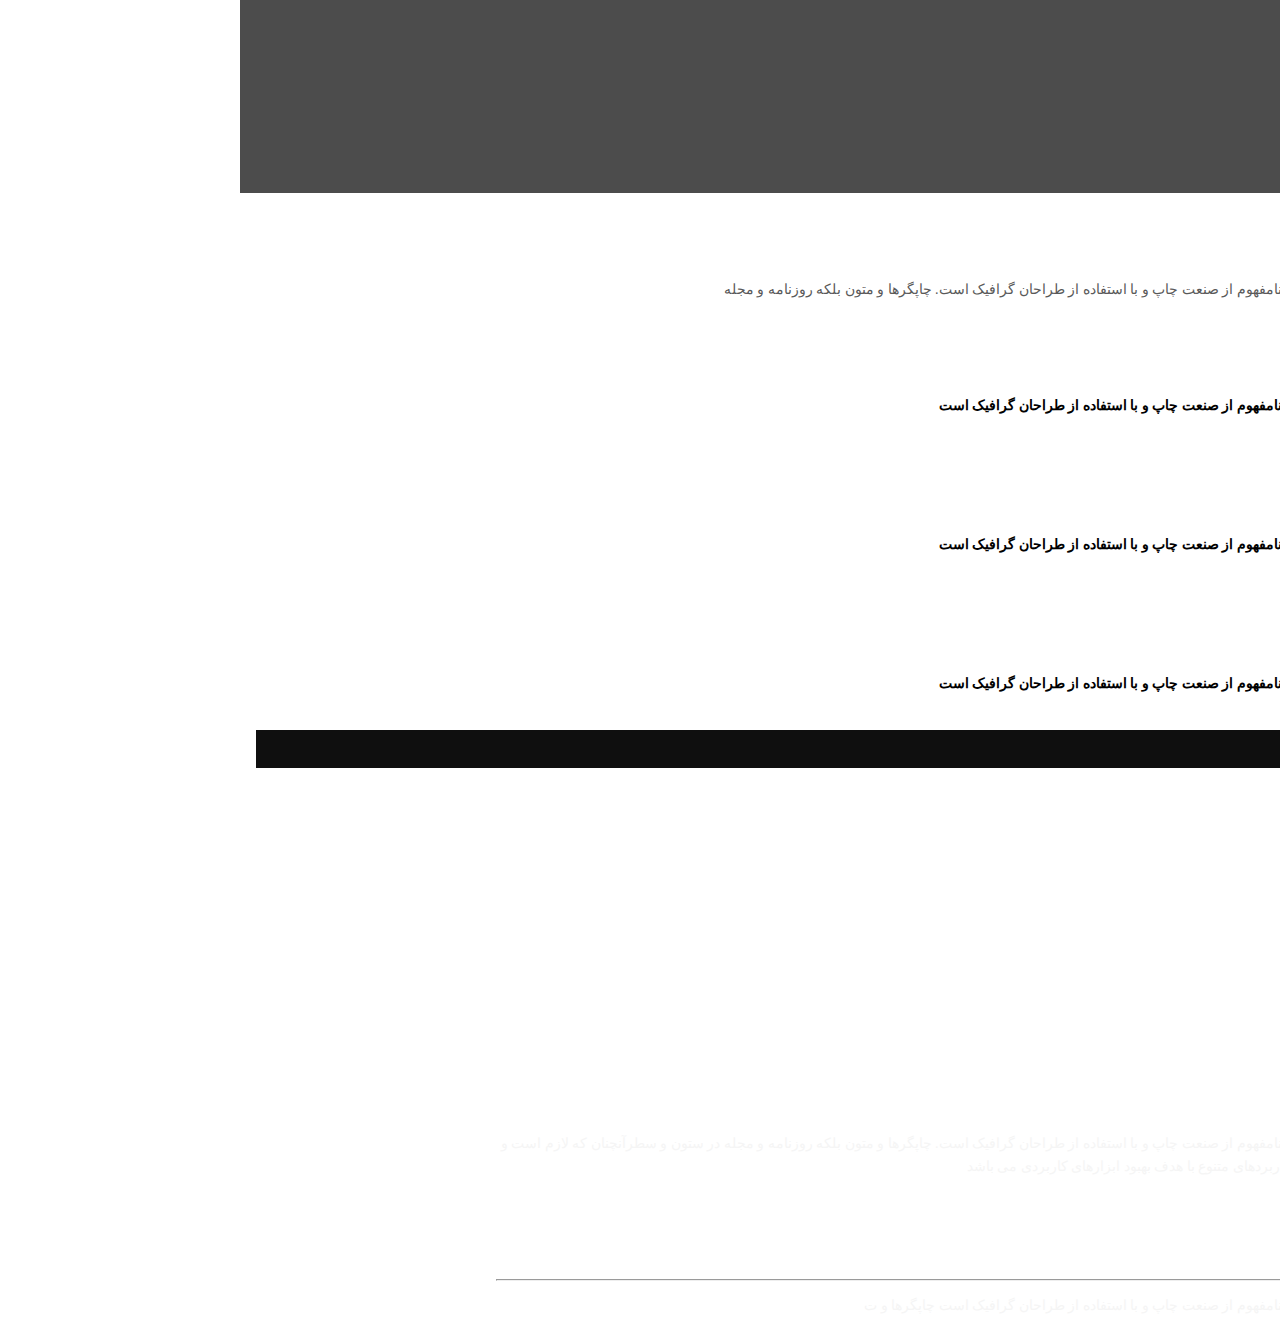
==== commit 98446a86: "article section edited." ====
--- a/index.html
+++ b/index.html
@@ -362,13 +362,13 @@
 
           </div>
           
-          <div class="row pt-5">
+          <div class="row py-5">
 
             <article class="col-md-4 col-sm-12">
               
               <img class="img-fluid" src="images/article1.png" alt="article">
               <p class="pt-4">دسته بندی  |   اسفند ۱۴۰۱</p>
-              <h6 class="pt-1">لورم ایپسوم متن ساختگی با تولید سادگی نامفهوم از صنعت چاپ و با استفاده از طراحان گرافیک است</h6> 
+              <h6 class="pt-1 pe-4">لورم ایپسوم متن ساختگی با تولید سادگی نامفهوم از صنعت چاپ و با استفاده از طراحان گرافیک است</h6> 
 
             </article>
 
@@ -376,7 +376,7 @@
               
               <img class="img-fluid" src="images/article2.png" alt="article">
               <p  class="pt-4">دسته بندی  |   اسفند ۱۴۰۱</p>
-              <h6 class="pt-1">لورم ایپسوم متن ساختگی با تولید سادگی نامفهوم از صنعت چاپ و با استفاده از طراحان گرافیک است</h6> 
+              <h6 class="pt-1 pe-4">لورم ایپسوم متن ساختگی با تولید سادگی نامفهوم از صنعت چاپ و با استفاده از طراحان گرافیک است</h6> 
 
             </article>
 
@@ -384,7 +384,7 @@
 
               <img class="img-fluid" src="images/article3.png" alt="article">
               <p  class="pt-4">دسته بندی  |   اسفند ۱۴۰۱</p>
-              <h6 class="pt-1">لورم ایپسوم متن ساختگی با تولید سادگی نامفهوم از صنعت چاپ و با استفاده از طراحان گرافیک است</h6>
+              <h6 class="pt-1 pe-4">لورم ایپسوم متن ساختگی با تولید سادگی نامفهوم از صنعت چاپ و با استفاده از طراحان گرافیک است</h6>
 
             </article>
             
@@ -394,7 +394,7 @@
     </main>
     
     <!---------------- place footer here---------------------------------->
-    <footer class="footer-dark">
+    <footer class="footer-dark mt-5">
       <!-- Section: Social media -->
       <div class="social-media">
       <div class="container">
--- a/css/style.css
+++ b/css/style.css
@@ -257,6 +257,16 @@
   letter-spacing: normal;
   color: #595959;
 }
+.article h6{
+  font-size: 14px;
+  font-weight: 600;
+  font-stretch: normal;
+  font-style: normal;
+  line-height: 1.78;
+  letter-spacing: normal;
+  text-align: right;
+  color: #000;
+}
 /**************end of article codes***************/
 
 
